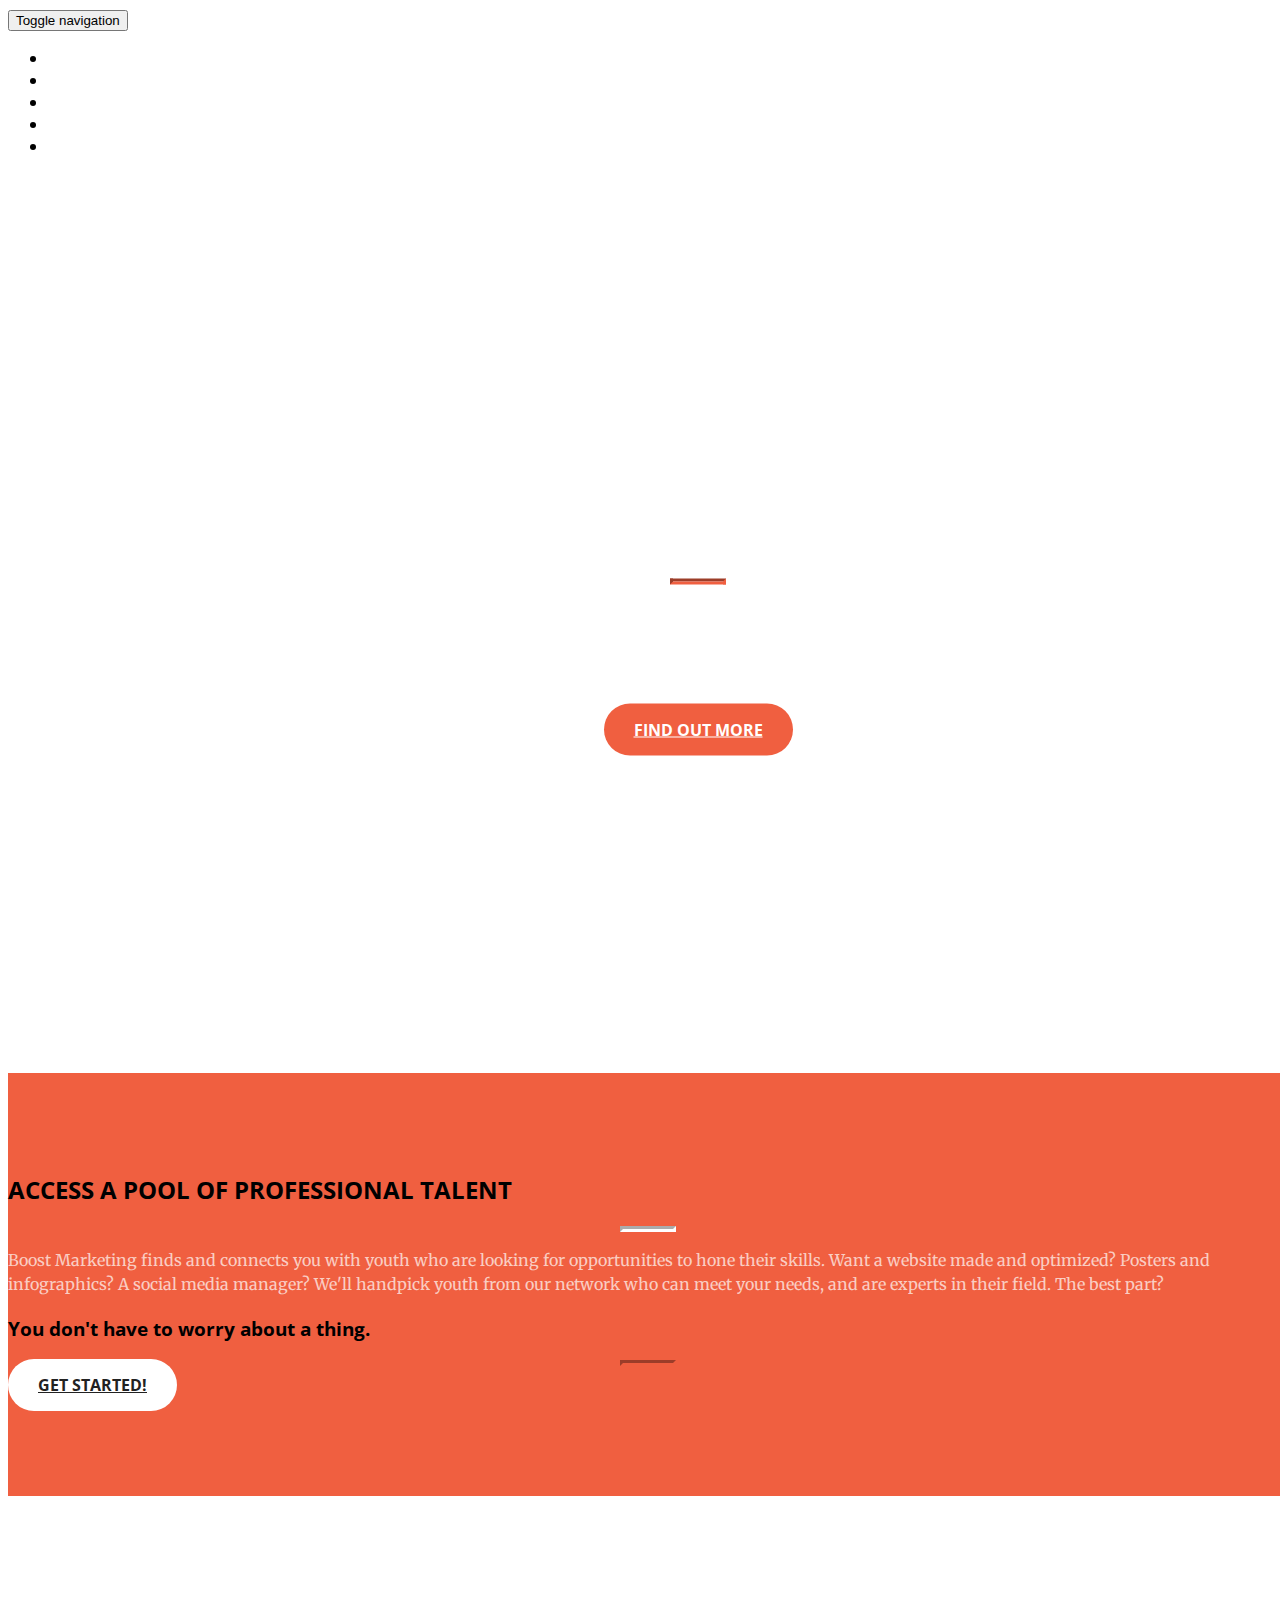
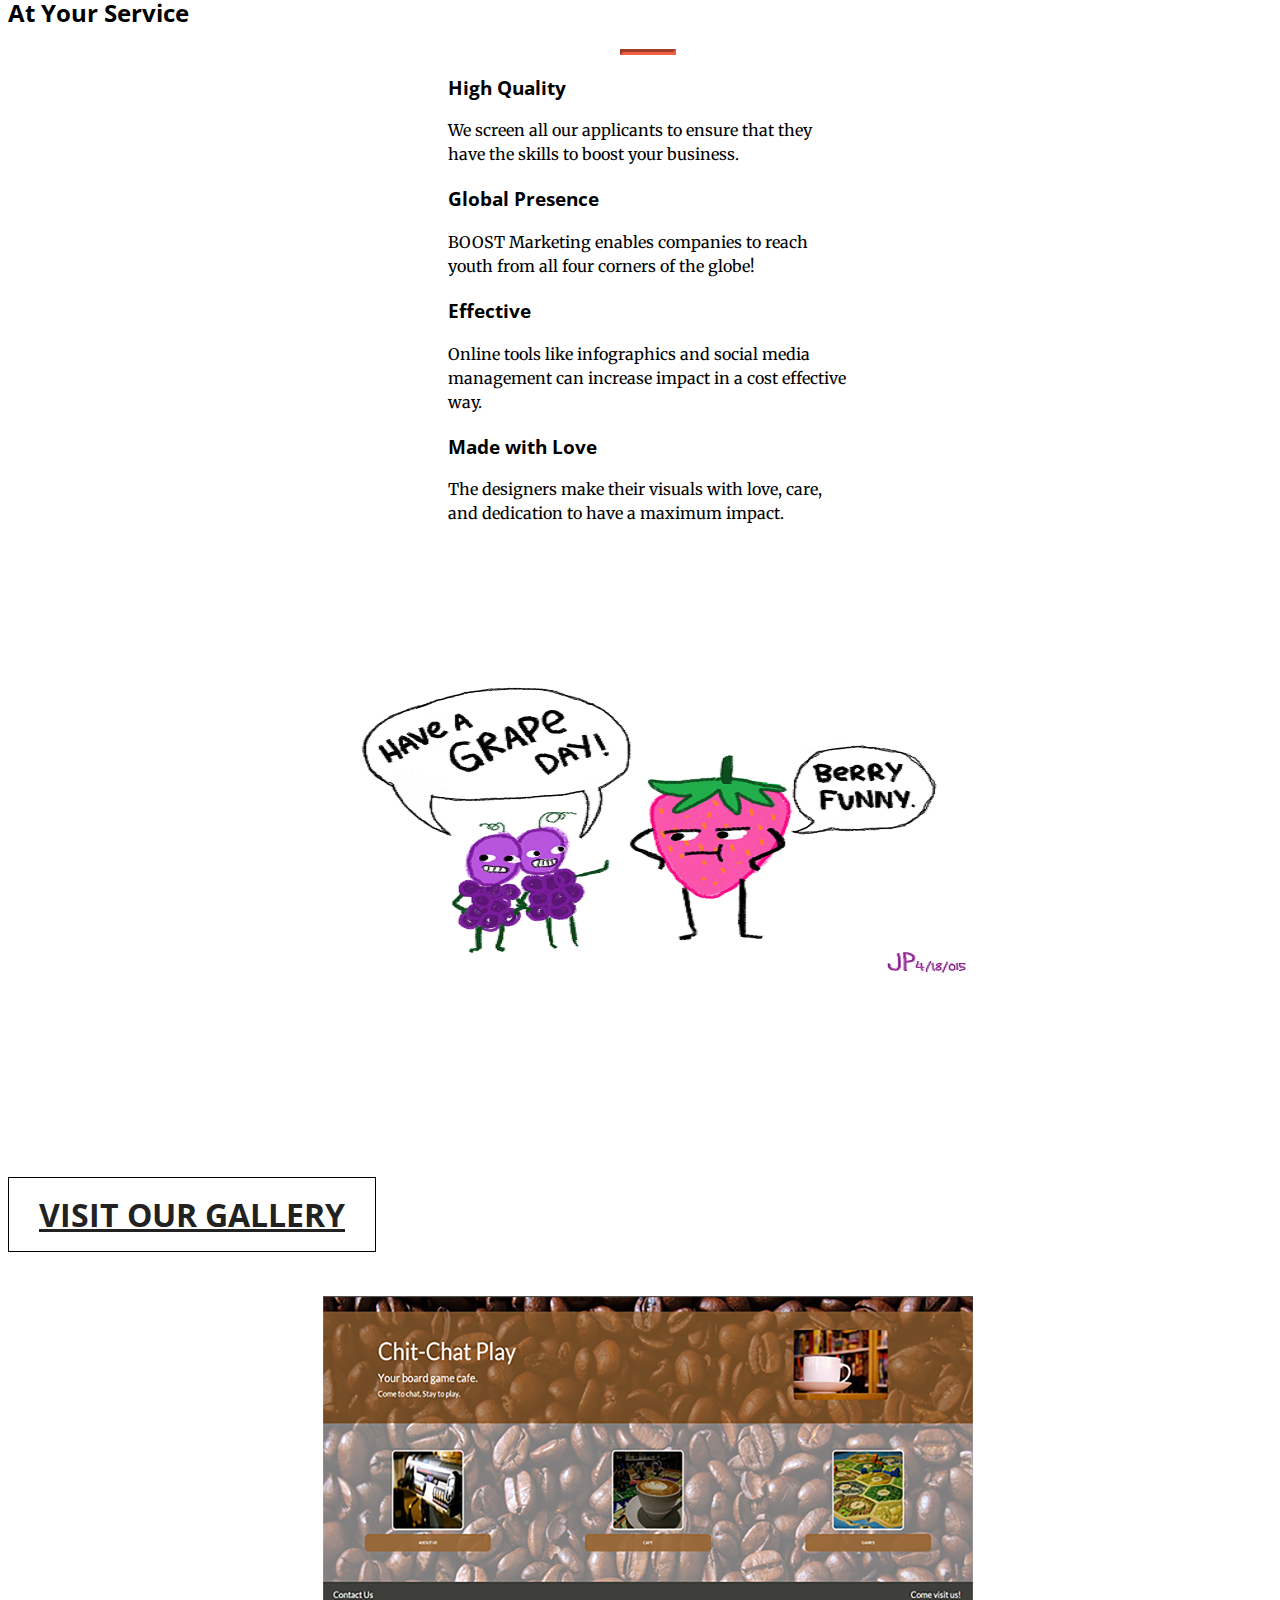
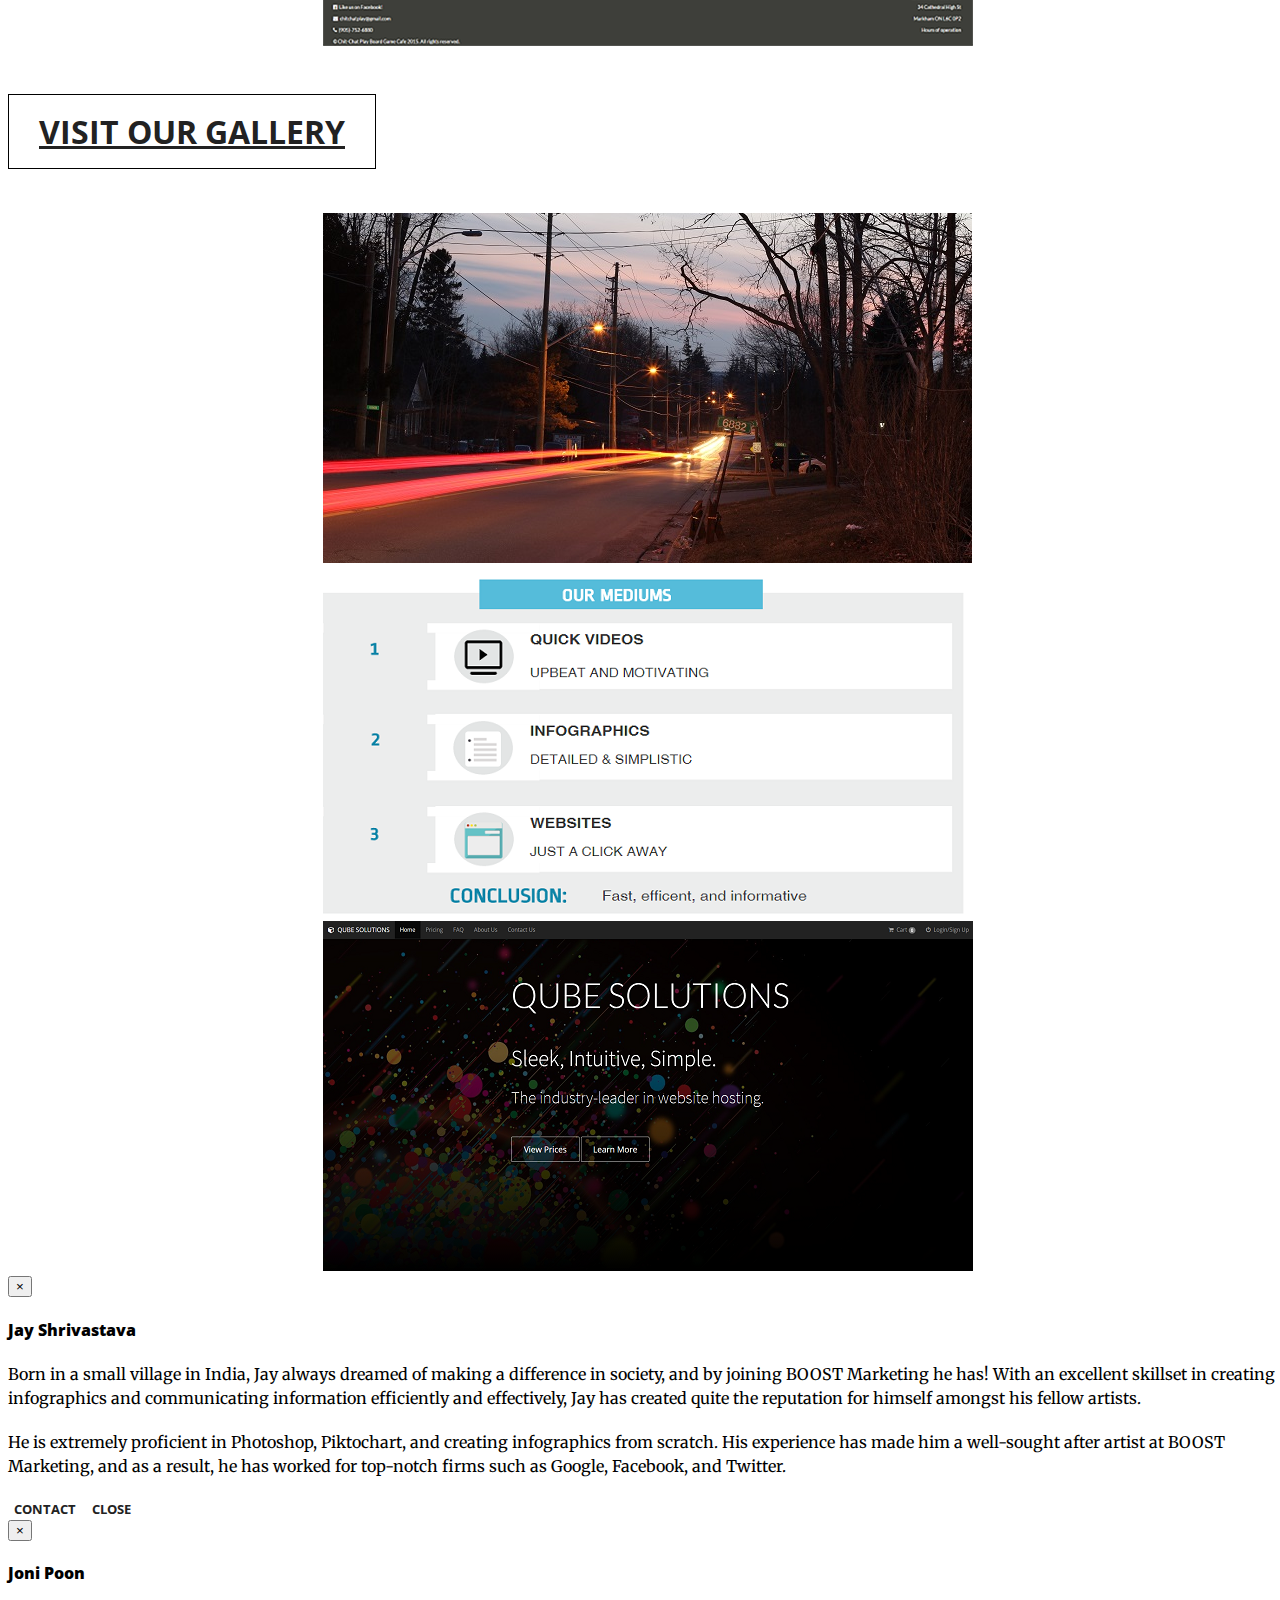
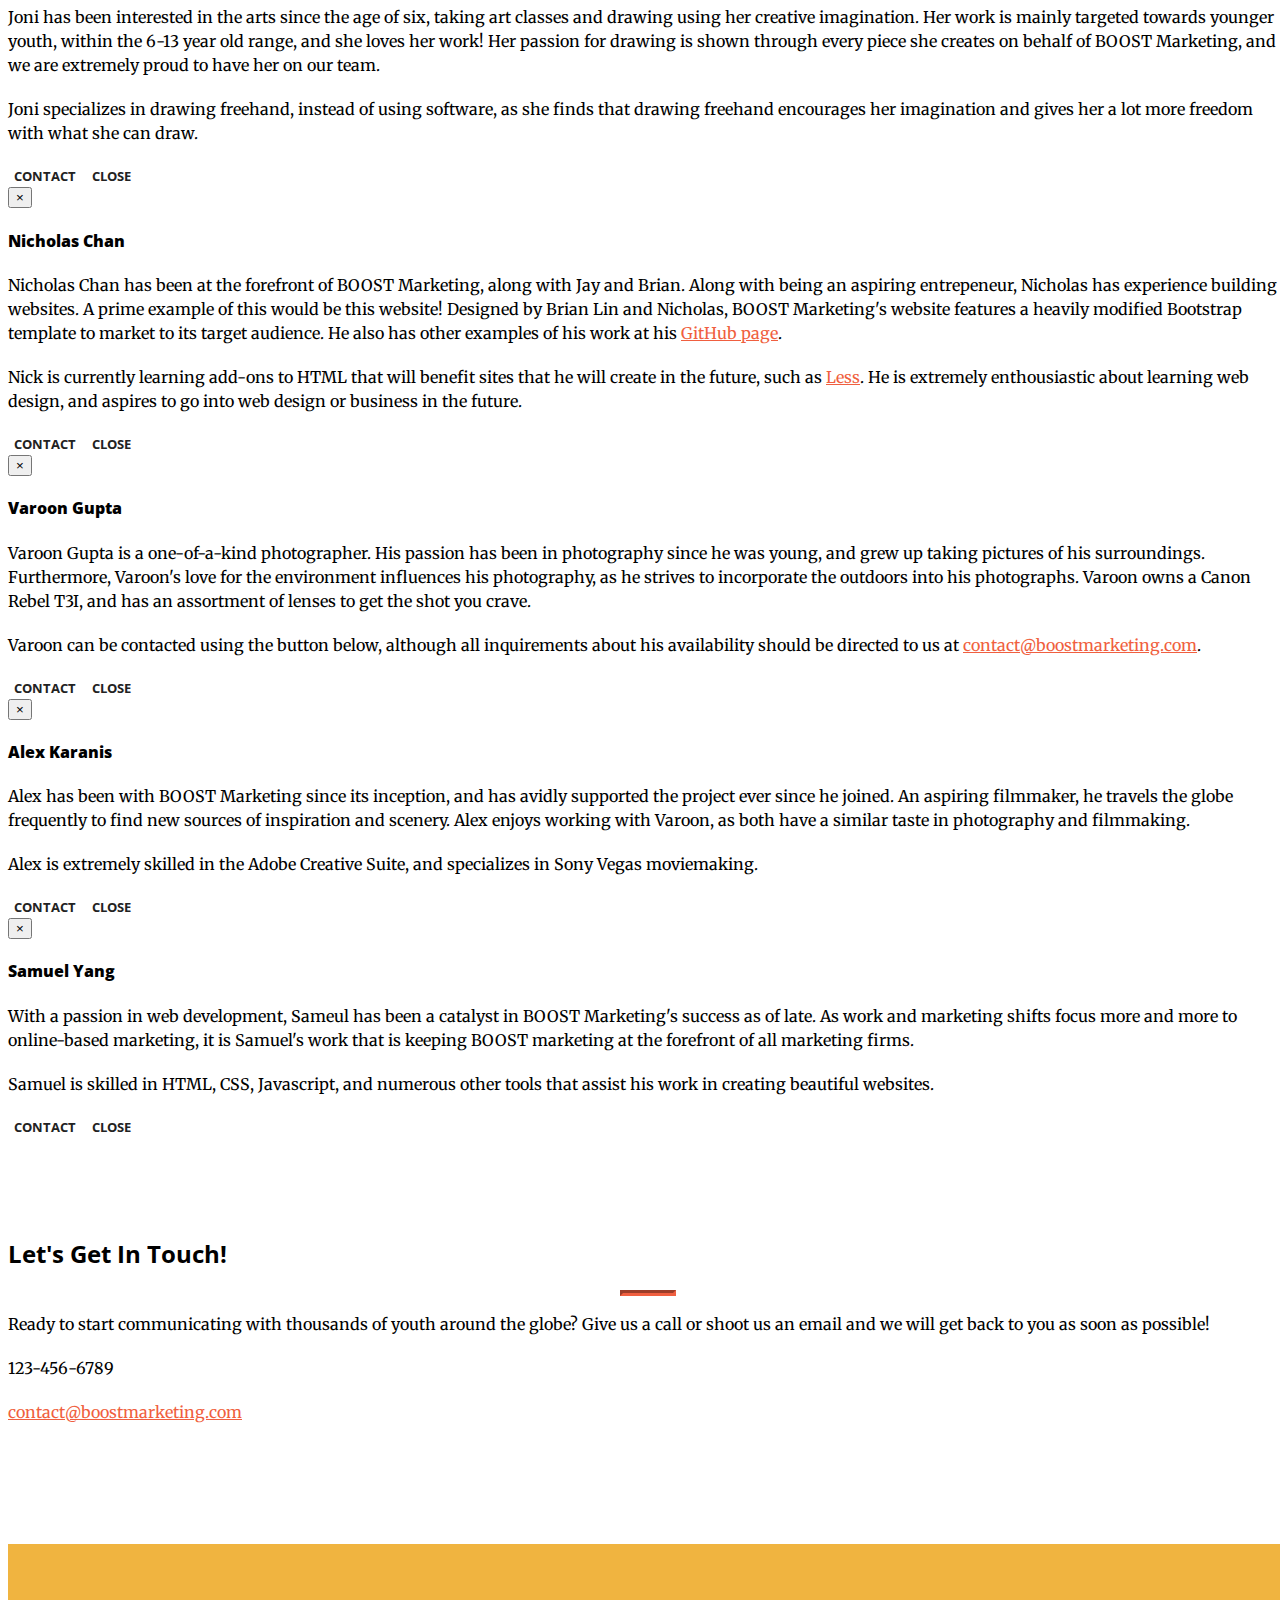
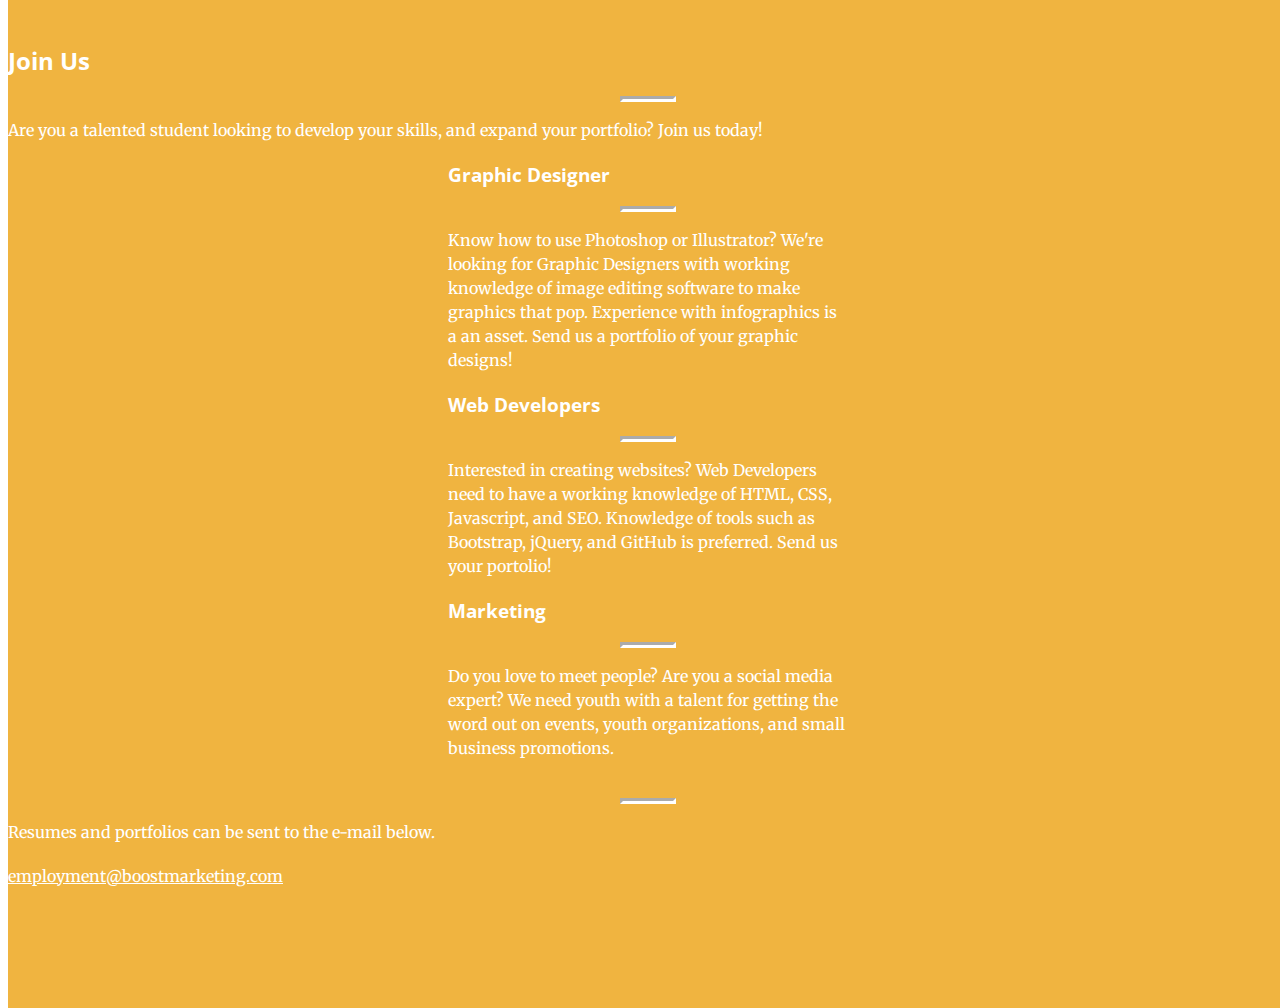
==== index.html @ 0385c003 "Testing fork" ====
<!DOCTYPE html>
<html lang="en">

<!-- Website created by: Brian Lin and Nicholas Chan, based off a template.-->
<head>
    
    <!--Start website-->

    <meta charset="utf-8">
    <meta http-equiv="X-UA-Compatible" content="IE=edge">
    <meta name="viewport" content="width=device-width, initial-scale=1">
    <meta name="description" content="">
    <meta name="author" content="">

    <title>Boost Marketing - Home</title>

    <!-- Bootstrap Core CSS -->
    <link rel="stylesheet" href="css/bootstrap.min.css" type="text/css">

    <!-- Custom Fonts -->
    <link href='http://fonts.googleapis.com/css?family=Open+Sans:300italic,400italic,600italic,700italic,800italic,400,300,600,700,800' rel='stylesheet' type='text/css'>
    <link href='http://fonts.googleapis.com/css?family=Merriweather:400,300,300italic,400italic,700,700italic,900,900italic' rel='stylesheet' type='text/css'>
    <link rel="stylesheet" href="font-awesome/css/font-awesome.min.css" type="text/css">

    <!-- Plugin CSS -->
    <link rel="stylesheet" href="css/animate.min.css" type="text/css">

    <!-- Custom CSS -->
    <link rel="stylesheet" href="css/creative.css" type="text/css">
    <link rel="stylesheet" href="css/nbstyles.css" type="text/css">

    <!-- HTML5 Shim and Respond.js IE8 support of HTML5 elements and media queries -->
    <!-- WARNING: Respond.js doesn't work if you view the page via file:// -->
    <!--[if lt IE 9]>
        <script src="https://oss.maxcdn.com/libs/html5shiv/3.7.0/html5shiv.js"></script>
        <script src="https://oss.maxcdn.com/libs/respond.js/1.4.2/respond.min.js"></script>
    <![endif]-->
    <!--Google metadata -->
    <meta name="description" content="Boost Marketing is a marketing firm which connects you to youth freelancers. Professional results without the professional costs." />
    <meta name="keywords" content="" />

    <meta name="author" content="Nicholas Chan, Brian Lin" />
    <meta name="copyright" content="Licensed under Apache2.0 by Start Bootstrap http://startbootstrap.com/template-overviews/creative/" />

    <!-- Facebook OpenGraph meta data -->
    <meta property="og:title" content="Boost Marketing" />
    <meta property="og:url" content="http://nick158.github.io/boostmarketing/" />
    <meta property="og:description" content="Boost Marketing connects youth freelancers with businesses looking to have an impact.">
    <meta property="og:image" content="http://nick158.github.io/boostmarketing/img/portfolio/7.jpg" />
</head>

<body id="page-top">

    <nav id="mainNav" class="navbar navbar-default navbar-fixed-top">
        <div class="container-fluid">
            <!-- Brand and toggle get grouped for better mobile display -->
            <div class="navbar-header">
                <button type="button" class="navbar-toggle collapsed" data-toggle="collapse" data-target="#bs-example-navbar-collapse-1">
                    <span class="sr-only">Toggle navigation</span>
                    <span class="icon-bar"></span>
                    <span class="icon-bar"></span>
                    <span class="icon-bar"></span>
                </button>
                <a class="navbar-brand page-scroll" href="#page-top">Boost Marketing</a>
            </div>

            <!-- Collect the nav links, forms, and other content for toggling -->
            <div class="collapse navbar-collapse" id="bs-example-navbar-collapse-1">
                <ul class="nav navbar-nav navbar-right">
                    <li>
                        <a class="page-scroll" href="#about">About</a>
                    </li>
                    <li>
                        <a class="page-scroll" href="#services">Services</a>
                    </li>
                    <li>
                        <a class="page-scroll" href="#freelancers">Freelancers</a>
                    </li>
                    <li>
                        <a class="page-scroll" href="#contact">Contact</a>
                    </li>
                    <li>
                        <a class="page-scroll" href="#join">Join Us</a>
                    </li>
                </ul>
            </div>
            <!-- /.navbar-collapse -->
        </div>
        <!-- /.container-fluid -->
    </nav>

    <header>
        <div class="header-content">
            <div class="header-content-inner">
                <h1>BOOST Marketing</h1>
                <hr>
                <p>Our firm emphasizes the use of online tools such as GIFS, infographics, and social media management to maximize your business impact and reach</p>
                <a href="#about" class="btn btn-primary btn-xl page-scroll">Find Out More</a>
            </div>
        </div>
    </header>

    <section class="bg-primary" id="about">
        <div class="container">
            <div class="row">
                <div class="col-lg-8 col-lg-offset-2 text-center">
                    <h2 class="section-heading">ACCESS A POOL OF PROFESSIONAL TALENT</h2>
                    <hr class="light">
                    <p class="text-faded">Boost Marketing finds and connects you with youth who are looking for opportunities to hone their skills. Want a website made and optimized? Posters and infographics? A social media manager? We'll handpick youth from our network who can meet your needs, and are experts in their field. The best part?</p>
                    
                    <h3 class="section-heading">You don't have to worry about a thing.</h3>
                    <hr>
                    <a href="#services" class="btn btn-default btn-xl page-scroll">Get Started!</a>
                </div>
            </div>
        </div>
    </section>

    <section id="services">
        <div class="container">
            <div class="row">
                <div class="col-lg-12 text-center">
                    <h2 class="section-heading">At Your Service</h2>
                    <hr class="primary">
                </div>
            </div>
        </div>
        <div class="container">
            <div class="row">
                <div class="col-lg-3 col-md-6 text-center">
                    <div class="service-box">
                        <i class="fa fa-4x fa-diamond wow bounceIn text-primary"></i>
                        <h3>High Quality</h3>
                        <p class="text-muted">We screen all our applicants to ensure that they have the skills to boost your business.</p>
                    </div>
                </div>
                <div class="col-lg-3 col-md-6 text-center">
                    <div class="service-box">
                        <i class="fa fa-4x fa-paper-plane wow bounceIn text-primary" data-wow-delay=".1s"></i>
                        <h3>Global Presence</h3>
                        <p class="text-muted">BOOST Marketing enables companies to reach youth from all four corners of the globe!</p>
                    </div>
                </div>
                <div class="col-lg-3 col-md-6 text-center">
                    <div class="service-box">
                        <i class="fa fa-4x fa-newspaper-o wow bounceIn text-primary" data-wow-delay=".2s"></i>
                        <h3>Effective</h3>
                        <p class="text-muted">Online tools like infographics and social media management can increase impact in a cost effective way.</p>
                    </div>
                </div>
                <div class="col-lg-3 col-md-6 text-center">
                    <div class="service-box">
                        <i class="fa fa-4x fa-heart wow bounceIn text-primary" data-wow-delay=".3s"></i>
                        <h3>Made with Love</h3>
                        <p class="text-muted">The designers make their visuals with love, care, and dedication to have a maximum impact.</p>
                    </div>
                </div>
            </div>
        </div>
    </section>

    <section class="no-padding" id="freelancers">
        <div class="container-fluid">
            <div class="row no-gutter">
                <div class="col-lg-4 col-sm-6">
                    <a href="#" class="portfolio-box" data-toggle="modal" data-target="#jonimodal">
                        <img src="img/portfolio/joniProfile.png" class="img-responsive" alt="Joni Poon's art">
                        <div class="portfolio-box-caption">
                            <div class="portfolio-box-caption-content">
                                <div class="project-category text-faded">
                                    Artist
                                </div>
                                <div class="project-name">
                                    Joni Poon
                                </div>
                            </div>
                        </div>
                    </a>
                </div>
                <div class="col-lg-4 col-sm-6">
                    <a href="#" class="portfolio-box" data-toggle="modal" data-target="#alexmodal">
                        <video autoplay muted loop class="img-responsive video" alt="Alex Karanis' Film">
                            <source src="img/portfolio/alex.mp4" type="video/mp4">
                            Your browser does not support the video tag.
                        </video>
                        <div class="portfolio-box-caption">
                            <div class="portfolio-box-caption-content">
                                <div class="project-category text-faded">
                                    Filmmaker 
                                </div>
                                <div class="project-name">
                                    Alex Karanis
                                </div>
                            </div>
                        </div>
                    </a>
                </div>
                <section class="col-md-12 col-sm-12 visible-md visible-sm bg-primary linkTo">
                        <div class="container-fluid">
                           <div class="row"> 
                                <div>
                                    <div class="col-lg-8 col-lg-offset-2 text-center">
                                        <a href="gallery.html" class="btn btn-default btn-xl mine">Visit our Gallery</a>
                                    </div>
                                </div>
                            </div>
                        </div>
                </section>
                <div class="col-lg-4 col-sm-6">
                    <a href="#" class="portfolio-box" data-toggle="modal" data-target="#nickmodal">
                        <img src="img/portfolio/nickProfile.PNG" class="img-responsive" alt="Nick's art">
                        <div class="portfolio-box-caption">
                            <div class="portfolio-box-caption-content">
                                <div class="project-category text-faded">
                                    Web Developer
                                </div>
                                <div class="project-name">
                                    Nick Chan
                                </div>
                            </div>
                        </div>
                    </a>
                </div>
                <section class="col-lg-12 col-xs-12 visible-lg visible-xs bg-primary linkTo">
                        <div class="container-fluid">
                           <div class="row"> 
                                <div>
                                    <div class="col-lg-8 col-lg-offset-2 text-center">
                                        <a href="gallery.html" class="btn btn-default btn-xl mine">Visit our Gallery</a>
                                    </div>
                                </div>
                            </div>
                        </div>
                </section>
                <div class="col-lg-4 col-sm-6">
                    <a href="#" class="portfolio-box" data-toggle="modal" data-target="#varoonmodal">
                        <img src="img/portfolio/varoon/light.JPG" class="img-responsive" alt="Varoon's art">
                        <div class="portfolio-box-caption fix">
                            <div class="portfolio-box-caption-content forcepadding">
                                <div class="project-category text-faded">
                                    Photographer
                                </div>
                                <div class="project-name">
                                    Varoon Gupta
                                </div>
                            </div>
                        </div>
                    </a>
                </div>

                <div class="col-lg-4 col-sm-6">
                    <a href="#" class="portfolio-box" data-toggle="modal" data-target="#jaymodal">
                        <img src="img/portfolio/jayProfile.PNG" class="img-responsive" alt="Jay Shrivastava's Art">
                        <div class="portfolio-box-caption">
                            <div class="portfolio-box-caption-content">
                                <div class="project-category text-faded">
                                    Designer
                                </div>
                                <div class="project-name">
                                    Jay Shrivastava
                                </div>
                            </div>
                        </div>
                    </a>
                </div>
                <div class="col-lg-4 col-sm-6">
                    <a href="#" class="portfolio-box" data-toggle="modal" data-target="#samuelmodal">
                        <img src="img/portfolio/samProfile.PNG" class="img-responsive" alt="Samuel Yang's website">
                        <div class="portfolio-box-caption">
                            <div class="portfolio-box-caption-content">
                                <div class="project-category text-faded">
                                    Web Developer
                                </div>
                                <div class="project-name">
                                    Samuel Yang
                                </div>
                            </div>
                        </div>
                    </a>
                </div>
            </div>
        </div>
    </section>

    <!-- Jay's modal-->
    <div class="modal fade" id="jaymodal" tabindex="-1" role="dialog" aria-labelledby="jaymodal" aria-hidden="true">
        <div class="modal-dialog modal-lg">
            <div class="modal-content">
                <div class="modal-header">
                    <button type="button" class="close" data-dismiss="modal" aria-label="Close"><span aria-hidden="true">&times;</span></button>
                    <h4 class="modal-title" id="myModalLabel"><strong>Jay Shrivastava</strong></h4>
                </div>
                <div class="modal-body">
                <p>Born in a small village in India, Jay always dreamed of making a difference in society, and by joining BOOST Marketing he has! With an excellent skillset in creating infographics and communicating information efficiently and effectively, Jay has created quite the reputation for himself amongst his fellow artists.</p>
                <p>He is extremely proficient in Photoshop, Piktochart, and creating infographics from scratch. His experience has made him a well-sought after artist at BOOST Marketing, and as a result, he has worked for top-notch firms such as Google, Facebook, and Twitter.</p>
                </div>
                <div class="modal-footer">
                    <a href="mailto:jayshrivastava@boostmarketing.com" target = "_blank"><button type="button" class="btn btn-default">Contact</button></a>
                    <button type="button" class="btn btn-default" data-dismiss="modal">Close</button>
                </div>
            </div>
        </div>
    </div>

    <!-- Joni's modal-->
    <div class="modal fade" id="jonimodal" tabindex="-1" role="dialog" aria-labelledby="jonimodal" aria-hidden="true">
        <div class="modal-dialog modal-lg">
            <div class="modal-content">
                <div class="modal-header">
                    <button type="button" class="close" data-dismiss="modal" aria-label="Close"><span aria-hidden="true">&times;</span></button>
                    <h4 class="modal-title" id="myModalLabel"><strong>Joni Poon</strong></h4>
                </div>
                <div class="modal-body">
                <p>Joni has been interested in the arts since the age of six, taking art classes and drawing using her creative imagination. Her work is mainly targeted towards younger youth, within the 6-13 year old range, and she loves her work! Her passion for drawing is shown through every piece she creates on behalf of BOOST Marketing, and we are extremely proud to have her on our team.</p>
                <p>Joni specializes in drawing freehand, instead of using software, as she finds that drawing freehand encourages her imagination and gives her a lot more freedom with what she can draw.</p>
                </div>
                <div class="modal-footer">
                    <a href="mailto:jonipoon@boostmarketing.com" target = "_blank"><button type="button" class="btn btn-default">Contact</button></a>
                    <button type="button" class="btn btn-default" data-dismiss="modal">Close</button>
                </div>
            </div>
        </div>
    </div>

    <!--Nick's Modal-->
    <div class="modal fade" id="nickmodal" tabindex="-1" role="dialog" aria-labelledby="nickmodal" aria-hidden="true">
        <div class="modal-dialog modal-lg">
            <div class="modal-content">
                <div class="modal-header">
                    <button type="button" class="close" data-dismiss="modal" aria-label="Close"><span aria-hidden="true">&times;</span></button>
                    <h4 class="modal-title" id="myModalLabel"><strong>Nicholas Chan</strong></h4>
                </div>
                <div class="modal-body">
                <p>Nicholas Chan has been at the forefront of BOOST Marketing, along with Jay and Brian. Along with being an aspiring entrepeneur, Nicholas has experience building websites. A prime example of this would be this website! Designed by Brian Lin and Nicholas, BOOST Marketing's website features a heavily modified Bootstrap template to market to its target audience. He also has other examples of his work at his <a href="https://github.com/nick158/" target="blank">GitHub page</a>.</p>
                <p>Nick is currently learning add-ons to HTML that will benefit sites that he will create in the future, such as <a href="http://lesscss.org/" target="_blank">Less</a>. He is extremely enthousiastic about learning web design, and aspires to go into web design or business in the future.</a></p>
                </div>
                <div class="modal-footer">
                    <a href="mailto:nicholaschan@boostmarketing.com" target = "_blank"><button type="button" class="btn btn-default">Contact</button></a>
                    <button type="button" class="btn btn-default" data-dismiss="modal">Close</button>
                </div>
            </div>
        </div>
    </div>

    <!--Varoon's Modal-->
    <div class="modal fade" id="varoonmodal" tabindex="-1" role="dialog" aria-labelledby="varoonmodal" aria-hidden="true">
        <div class="modal-dialog modal-lg">
            <div class="modal-content">
                <div class="modal-header">
                    <button type="button" class="close" data-dismiss="modal" aria-label="Close"><span aria-hidden="true">&times;</span></button>
                    <h4 class="modal-title" id="myModalLabel"><strong>Varoon Gupta</strong></h4>
                </div>
                <div class="modal-body">
                <p>Varoon Gupta is a one-of-a-kind photographer. His passion has been in photography since he was young, and grew up taking pictures of his surroundings. Furthermore, Varoon's love for the environment influences his photography, as he strives to incorporate the outdoors into his photographs. Varoon owns a Canon Rebel T3I, and has an assortment of lenses to get the shot you crave.</p>
                <p>Varoon can be contacted using the button below, although all inquirements about his availability should be directed to us at <a href="mailto:contact@boostmarketing.com?Subject=SURNAME%2C+NAME+Resume+and+Portfolio">contact@boostmarketing.com</a>.</p>
                </div>
                <div class="modal-footer">
                    <a href="mailto:varoongupta@boostmarketing.com" target = "_blank"><button type="button" class="btn btn-default">Contact</button></a>
                    <button type="button" class="btn btn-default" data-dismiss="modal">Close</button>
                </div>
            </div>
        </div>
    </div>
    
    <!--Alex's Modal-->
    <div class="modal fade" id="alexmodal" tabindex="-1" role="dialog" aria-labelledby="alexmodal" aria-hidden="true">
        <div class="modal-dialog modal-lg">
            <div class="modal-content">
                <div class="modal-header">
                    <button type="button" class="close" data-dismiss="modal" aria-label="Close"><span aria-hidden="true">&times;</span></button>
                    <h4 class="modal-title" id="myModalLabel"><strong>Alex Karanis</strong></h4>
                </div>
                <div class="modal-body">
                <p>Alex has been with BOOST Marketing since its inception, and has avidly supported the project ever since he joined. An aspiring filmmaker, he travels the globe frequently to find new sources of inspiration and scenery. Alex enjoys working with Varoon, as both have a similar taste in photography and filmmaking.</p>
                <p>Alex is extremely skilled in the Adobe Creative Suite, and specializes in Sony Vegas moviemaking.</p>
                </div>
                <div class="modal-footer">
                    <a href="mailto:alexkaranis@boostmarketing.com" target = "_blank"><button type="button" class="btn btn-default">Contact</button></a>
                    <button type="button" class="btn btn-default" data-dismiss="modal">Close</button>
                </div>
            </div>
        </div>
    </div>
    
    <!--Samuel's Modal-->
    <div class="modal fade" id="samuelmodal" tabindex="-1" role="dialog" aria-labelledby="samuelmodal" aria-hidden="true">
        <div class="modal-dialog modal-lg">
            <div class="modal-content">
                <div class="modal-header">
                    <button type="button" class="close" data-dismiss="modal" aria-label="Close"><span aria-hidden="true">&times;</span></button>
                    <h4 class="modal-title" id="myModalLabel"><strong>Samuel Yang</strong></h4>
                </div>
                <div class="modal-body">
                <p>With a passion in web development, Sameul has been a catalyst in BOOST Marketing's success as of late. As work and marketing shifts focus more and more to online-based marketing, it is Samuel's work that is keeping BOOST marketing at the forefront of all marketing firms.</p>
                <p>Samuel is skilled in HTML, CSS, Javascript, and numerous other tools that assist his work in creating beautiful websites.</p>
                </div>
                <div class="modal-footer">
                    <a href="mailto:samuelyang@boostmarketing.com" target = "_blank"><button type="button" class="btn btn-default">Contact</button></a>
                    <button type="button" class="btn btn-default" data-dismiss="modal">Close</button>
                </div>
            </div>
        </div>
    </div>

    <section id="contact">
        <div class="container">
            <div class="row">
                <div class="col-lg-8 col-lg-offset-2 text-center">
                    <h2 class="section-heading">Let's Get In Touch!</h2>
                    <hr class="primary">
                    <p>Ready to start communicating with thousands of youth around the globe? Give us a call or shoot us an email and we will get back to you as soon as possible!</p>
                </div>
                <div class="col-lg-4 col-lg-offset-2 text-center">
                    <i class="fa fa-phone fa-3x wow bounceIn"></i>
                    <p>123-456-6789</p>
                </div>
                <div class="col-lg-4 text-center">
                    <i class="fa fa-envelope-o fa-3x wow bounceIn" data-wow-delay=".1s"></i>
                    <p><a href="mailto:contact@boostmarketing.com" target = "_blank">contact@boostmarketing.com</a></p>
                </div>
            </div>
        </div>
    </section>

    <section class="bg-final"  id="join">
        <div class="container">
            <div class="row">
                <div class="col-lg-8 col-lg-offset-2 text-center">
                    <h2 class="section-heading">Join Us</h2>
                    <hr class="light">
                    <p>Are you a talented student looking to develop your skills, and expand your portfolio? Join us today!</p>
                </div>
            </div>
            <div class="row">
                <div class="col-lg-4 col-md-8 text-center">
                    <div class="service-box">
                        <i class="fa fa-4x fa-paint-brush wow bounceIn text-faded" data-wow-delay=".2s"></i>
                        <h3>Graphic Designer</h3>
                        <hr class="light">
                        <p class="white">Know how to use Photoshop or Illustrator? We're looking for Graphic Designers with working knowledge of image editing software to make graphics that pop. Experience with infographics is a an asset. Send us a portfolio of your graphic designs!</p>
                    </div>
                </div>
                <div class="col-lg-4 col-md-8 text-center">
                    <div class="service-box">
                        <i class="fa fa-4x fa-wrench wow bounceIn text-faded" data-wow-delay=".2s"></i>
                        <h3>Web Developers</h3>
                        <hr class="light">
                        <p class="text-white">Interested in creating websites? Web Developers need to have a working knowledge of HTML, CSS, Javascript, and SEO. Knowledge of tools such as Bootstrap, jQuery, and GitHub is preferred. Send us your portolio!</p>
                        <!--If you see this, please include "#sawtheeasteregg" in your e-mail. -->
                    </div>
                </div>
                <div class="col-lg-4 col-md-8 text-center">
                    <div class="service-box">
                        <i class="fa fa-4x fa-bullhorn wow bounceIn text-faded" data-wow-delay=".2s"></i>
                        <h3>Marketing</h3>
                        <hr class="light">
                        <p class="text-white">Do you love to meet people? Are you a social media expert? We need youth with a talent for getting the word out on events, youth organizations, and small business promotions.</p>
                    </div>
                </div>
            </div> 
            
            <div class="row" style="padding-top: 30px">
                <hr class="light">
                <div class="col-lg-16 text-center">
                    <p><font color="white">Resumes and portfolios can be sent to the e-mail below.</font></p>
                    <i class="fa fa-envelope-o fa-3x wow bounceIn" data-wow-delay=".1s"></i>
                    <p><a href="mailto:employment@boostmarketing.com?Subject=SURNAME%2C+NAME+Resume+and+Portfolio" target = "_blank" style="color:rgb(255,255,255)">employment@boostmarketing.com</a></p>
                </div>
            </div>
        </div>
    </section>

    <!-- jQuery -->
    <script src="js/jquery.js"></script>
    <script src="js/less.js"></script>
    <!-- Bootstrap Core JavaScript -->
    <script src="js/bootstrap.min.js"></script>

    <!-- Plugin JavaScript -->
    <script src="js/jquery.easing.min.js"></script>
    <script src="js/jquery.fittext.js"></script>
    <script src="js/wow.min.js"></script>

    <!-- Custom Theme JavaScript -->
    <script src="js/creative.js"></script>

</body>

</html>
---- css/creative.css ----
/*!
 * Start Bootstrap - Creative Bootstrap Theme (http://startbootstrap.com)
 * Code licensed under the Apache License v2.0.
 * For details, see http://www.apache.org/licenses/LICENSE-2.0.
 */

html,
body {
    width: 100%;
    height: 100%;
}

body {
    font-family: Merriweather,'Helvetica Neue',Arial,sans-serif;
}

hr {
    max-width: 50px;
    border-color: #f05f40;
    border-width: 3px;
}

hr.light {
    border-color: #fff;
}

a {
    color: #f05f40;
    -webkit-transition: all .35s;
    -moz-transition: all .35s;
    transition: all .35s;
}

a:hover,
a:focus {
    color: #eb3812;
}

h1,
h2,
h3,
h4,
h5,
h6 {
    font-family: 'Open Sans','Helvetica Neue',Arial,sans-serif;
}

p {
    margin-bottom: 20px;
    font-size: 16px;
    line-height: 1.5;
}

.bg-primary {
    background-color: #f05f40;
}

.bg-dark {
    color: #fff;
    background-color: #222;
}

.text-faded {
    color: rgba(255,255,255,.7);
}

section {
    padding: 100px 0;
}

aside {
    padding: 50px 0;
}

.no-padding {
    padding: 0;
}

.navbar-default {
    border-color: rgba(34,34,34,.05);
    font-family: 'Open Sans','Helvetica Neue',Arial,sans-serif;
    background-color: #fff;
    -webkit-transition: all .35s;
    -moz-transition: all .35s;
    transition: all .35s;
}

.navbar-default .navbar-header .navbar-brand {
    text-transform: uppercase;
    font-family: 'Open Sans','Helvetica Neue',Arial,sans-serif;
    font-weight: 700;
    color: #f05f40;
}

.navbar-default .navbar-header .navbar-brand:hover,
.navbar-default .navbar-header .navbar-brand:focus {
    color: #eb3812;
}

.navbar-default .nav > li>a,
.navbar-default .nav>li>a:focus {
    text-transform: uppercase;
    font-size: 13px;
    font-weight: 700;
    color: #222;
}

.navbar-default .nav > li>a:hover,
.navbar-default .nav>li>a:focus:hover {
    color: #f05f40;
}

.navbar-default .nav > li.active>a,
.navbar-default .nav>li.active>a:focus {
    color: #f05f40!important;
    background-color: transparent;
}

.navbar-default .nav > li.active>a:hover,
.navbar-default .nav>li.active>a:focus:hover {
    background-color: transparent;
}

@media(min-width:768px) {
    .navbar-default {
        border-color: rgba(255,255,255,.3);
        background-color: transparent;
    }

    .navbar-default .navbar-header .navbar-brand {
        color: rgba(255,255,255,.7);
    }

    .navbar-default .navbar-header .navbar-brand:hover,
    .navbar-default .navbar-header .navbar-brand:focus {
        color: #fff;
    }

    .navbar-default .nav > li>a,
    .navbar-default .nav>li>a:focus {
        color: rgba(255,255,255,.7);
    }

    .navbar-default .nav > li>a:hover,
    .navbar-default .nav>li>a:focus:hover {
        color: #fff;
    }

    .navbar-default.affix {
        border-color: rgba(34,34,34,.05);
        background-color: #fff;
    }

    .navbar-default.affix .navbar-header .navbar-brand {
        font-size: 14px;
        color: #f05f40;
    }

    .navbar-default.affix .navbar-header .navbar-brand:hover,
    .navbar-default.affix .navbar-header .navbar-brand:focus {
        color: #eb3812;
    }

    .navbar-default.affix .nav > li>a,
    .navbar-default.affix .nav>li>a:focus {
        color: #222;
    }

    .navbar-default.affix .nav > li>a:hover,
    .navbar-default.affix .nav>li>a:focus:hover {
        color: #f05f40;
    }
}

header {
    position: relative;
    width: 100%;
    min-height: auto;
    text-align: center;
    color: #fff;
    background-image: url(../img/header.jpg);
    background-position: center;
    -webkit-background-size: cover;
    -moz-background-size: cover;
    background-size: cover;
    -o-background-size: cover;
}

header .header-content {
    position: relative;
    width: 100%;
    padding: 100px 15px;
    text-align: center;
}

header .header-content .header-content-inner h1 {
    margin-top: 0;
    margin-bottom: 0;
    text-transform: uppercase;
    font-weight: 700;
}

header .header-content .header-content-inner hr {
    margin: 30px auto;
}

header .header-content .header-content-inner p {
    margin-bottom: 50px;
    font-size: 16px;
    font-weight: 300;
    color: rgba(255,255,255,.7);
}

@media(min-width:768px) {
    header {
        min-height: 100%;
    }

    header .header-content {
        position: absolute;
        top: 50%;
        padding: 0 50px;
        -webkit-transform: translateY(-50%);
        -ms-transform: translateY(-50%);
        transform: translateY(-50%);
    }

    header .header-content .header-content-inner {
        margin-right: auto;
        margin-left: auto;
        max-width: 1000px;
    }

    header .header-content .header-content-inner p {
        margin-right: auto;
        margin-left: auto;
        max-width: 80%;
        font-size: 18px;
    }
}

.section-heading {
    margin-top: 0;
}

.service-box {
    margin: 50px auto 0;
    max-width: 400px;
}

@media(min-width:992px) {
    .service-box {
        margin: 20px auto 0;
    }
}

.service-box p {
    margin-bottom: 0;
}

.portfolio-box {
    display: block;
    position: relative;
    margin: 0 auto;
    max-width: 650px;
}

.portfolio-box .portfolio-box-caption {
    display: block;
    position: absolute;
    bottom: 0;
    width: 100%;
    height: 100%;
    text-align: center;
    color: #fff;
    opacity: 0;
    background: rgba(240,95,64,.9);
    -webkit-transition: all .45s;
    -moz-transition: all .45s;
    transition: all .45s;
}

.portfolio-box-caption .img-circle{
    width: 200px;
    height: 200px;
    border-radius: 50%;
}

.portfolio-box .portfolio-box-caption .portfolio-box-caption-content {
    position: absolute;
    top: 50%;
    width: 100%;
    text-align: center;
    transform: translateY(-50%);
}

.portfolio-box .portfolio-box-caption .portfolio-box-caption-content .project-category,
.portfolio-box .portfolio-box-caption .portfolio-box-caption-content .project-name {
    padding: 0 15px;
    font-family: 'Open Sans','Helvetica Neue',Arial,sans-serif;
}

.portfolio-box .portfolio-box-caption .portfolio-box-caption-content .project-category {
    text-transform: uppercase;
    font-size: 14px;
    font-weight: 600;
}

.portfolio-box .portfolio-box-caption .portfolio-box-caption-content .project-name {
    font-size: 18px;
}

.portfolio-box:hover .portfolio-box-caption {
    opacity: 1;
}

<!-- For profile pictures -->
.img-circle{
  border-radius: 50%;
}

@media(min-width:768px) {
    .portfolio-box .portfolio-box-caption .portfolio-box-caption-content .project-category {
        font-size: 16px;
    }

    .portfolio-box .portfolio-box-caption .portfolio-box-caption-content .project-name {
        font-size: 22px;
    }
}

.call-to-action h2 {
    margin: 0 auto 20px;
}

.text-primary {
    color: #f05f40;
}

.no-gutter > [class*=col-] {
    padding-right: 0;
    padding-left: 0;
}

.btn-default {
    border-color: #fff;
    color: #222;
    background-color: #fff;
    -webkit-transition: all .35s;
    -moz-transition: all .35s;
    transition: all .35s;
}

.btn-default:hover,
.btn-default:focus,
.btn-default.focus,
.btn-default:active,
.btn-default.active,
.open > .dropdown-toggle.btn-default {
    border-color: #ededed;
    color: #222;
    background-color: #f2f2f2;
}

.btn-default:active,
.btn-default.active,
.open > .dropdown-toggle.btn-default {
    background-image: none;
}

.btn-default.disabled,
.btn-default[disabled],
fieldset[disabled] .btn-default,
.btn-default.disabled:hover,
.btn-default[disabled]:hover,
fieldset[disabled] .btn-default:hover,
.btn-default.disabled:focus,
.btn-default[disabled]:focus,
fieldset[disabled] .btn-default:focus,
.btn-default.disabled.focus,
.btn-default[disabled].focus,
fieldset[disabled] .btn-default.focus,
.btn-default.disabled:active,
.btn-default[disabled]:active,
fieldset[disabled] .btn-default:active,
.btn-default.disabled.active,
.btn-default[disabled].active,
fieldset[disabled] .btn-default.active {
    border-color: #fff;
    background-color: #fff;
}

.btn-default .badge {
    color: #fff;
    background-color: #222;
}

.btn-primary {
    border-color: #f05f40;
    color: #fff;
    background-color: #f05f40;
    -webkit-transition: all .35s;
    -moz-transition: all .35s;
    transition: all .35s;
}

.btn-primary:hover,
.btn-primary:focus,
.btn-primary.focus,
.btn-primary:active,
.btn-primary.active,
.open > .dropdown-toggle.btn-primary {
    border-color: #ed431f;
    color: #fff;
    background-color: #ee4b28;
}

.btn-primary:active,
.btn-primary.active,
.open > .dropdown-toggle.btn-primary {
    background-image: none;
}

.btn-primary.disabled,
.btn-primary[disabled],
fieldset[disabled] .btn-primary,
.btn-primary.disabled:hover,
.btn-primary[disabled]:hover,
fieldset[disabled] .btn-primary:hover,
.btn-primary.disabled:focus,
.btn-primary[disabled]:focus,
fieldset[disabled] .btn-primary:focus,
.btn-primary.disabled.focus,
.btn-primary[disabled].focus,
fieldset[disabled] .btn-primary.focus,
.btn-primary.disabled:active,
.btn-primary[disabled]:active,
fieldset[disabled] .btn-primary:active,
.btn-primary.disabled.active,
.btn-primary[disabled].active,
fieldset[disabled] .btn-primary.active {
    border-color: #f05f40;
    background-color: #f05f40;
}

.btn-primary .badge {
    color: #f05f40;
    background-color: #fff;
}

.btn {
    border: 0;
    border-radius: 300px;
    text-transform: uppercase;
    font-family: 'Open Sans','Helvetica Neue',Arial,sans-serif;
    font-weight: 700;
}

.btn-xl {
    padding: 15px 30px;
}

::-moz-selection {
    text-shadow: none;
    color: #fff;
    background: #222;
}

::selection {
    text-shadow: none;
    color: #fff;
    background: #222;
}

img::selection {
    color: #fff;
    background: 0 0;
}

img::-moz-selection {
    color: #fff;
    background: 0 0;
}

body {
    webkit-tap-highlight-color: #222;
}
---- css/nbstyles.css ----
a:hover{
    text-decoration:none;
}
.bg-final{
	background-color: rgb(240, 180, 64);
	color: white;
}
.text-white{
	color: white;
}
#nextPage{
	background-color: #F05F40;
}
#linkTo{
	padding-top: 2.5em;
	padding-bottom: 2.5em;
	}
.underline{
	font-style: underline;
}
.bg-highlight{
	background-color: white;
	color: black;
    padding-bottom: 25px;
}
.dark{
	max-width: 500px;
	border: 1px solid #ccc;
}
.box{
	border: 2px solid black;
	padding: 1em;
	margin-top: -1em;
	margin-bottom: 2.65em;
}
.linkTo{
	padding-top: 60px;
	padding-bottom: 60px;
	background-color: white;
	background-image:;
    z-index: 4;
}
.linkTo a {
	background-color: white;
	font-size: 2em;
}

@media screen and (max-width: 767px) {
.fix {
    /*height:50%;
    padding-top:-100px;
    top:190px;*/
    height:350px !important;
}
}


.forcepadding {
    padding-top:0px;
}

.mine{
	border-radius: 0px;
	border: solid 1px black;
};
.mine:hover{
	border-radius:0px;
	border: solid 1px black;
};

	border: 1px solid black;
}
/*for the gallery*/
.profile{
	display: block;
    position: relative;
    margin: 0 auto;
    max-width: 650px;
}
.round{
	border-radius: 100%;
}

.portfolio-box {
    display: block;
    position: relative;
    margin: 0 auto;
    max-width: 650px;
}
.profile img{
    margin: auto;
    max-height: 200px;
}
.profile .portfolio-box-caption {
    display: block;
    position: absolute;
    bottom: 0;
    width: 100%;
    height: 100%;
    text-align: center;
    color: #fff;
    opacity: 0;
    background: rgba(240,95,64,.9);
    -webkit-transition: all .45s;
    -moz-transition: all .45s;
    transition: all .45s;
    text-align: center;
}

.profile .portfolio-box-caption .portfolio-box-caption-content {
    position: absolute;
    top: 50%;
    width: 100%;
    text-align: center;
    transform: translateY(-50%);
}

.profile .portfolio-box-caption .portfolio-box-caption-content .project-category,
.profile .portfolio-box-caption .portfolio-box-caption-content .project-name {
    padding: 0 15px;
    font-family: 'Open Sans','Helvetica Neue',Arial,sans-serif;
}
.profile .portfolio-box-caption .portfolio-box-caption-content .project-category {
    text-transform: uppercase;
    font-size: 14px;
    font-weight: 600;
}

.profile .portfolio-box-caption .portfolio-box-caption-content .project-name {
    font-size: 18px;
}

.profile:hover .portfolio-box-caption {
    opacity: 1;
}

@media(min-width:768px) {
    .profile .portfolio-box-caption .portfolio-box-caption-content .project-category {
        font-size: 16px;
    }

    .profile .portfolio-box-caption .portfolio-box-caption-content .project-name {
        font-size: 22px;
    }
}
@media(max-width:768px){
	    .profile .img-responsive{
    	max-height: 200px;
    	margin-bottom: 25px;
    }
}
@media(max-width:992px){
	.profile .img-responsive{
		margin-bottom: 25px;
		max-height: 200px;
	}
}
.nametag{
    color: #f05f40;
}
.nametag:hover{
    text-decoration: none;
}
video{
    max-height: 100%;
}
.gallery{
    max-width: 100%;
    max-height: 350px;
    margin-bottom:20px;
}
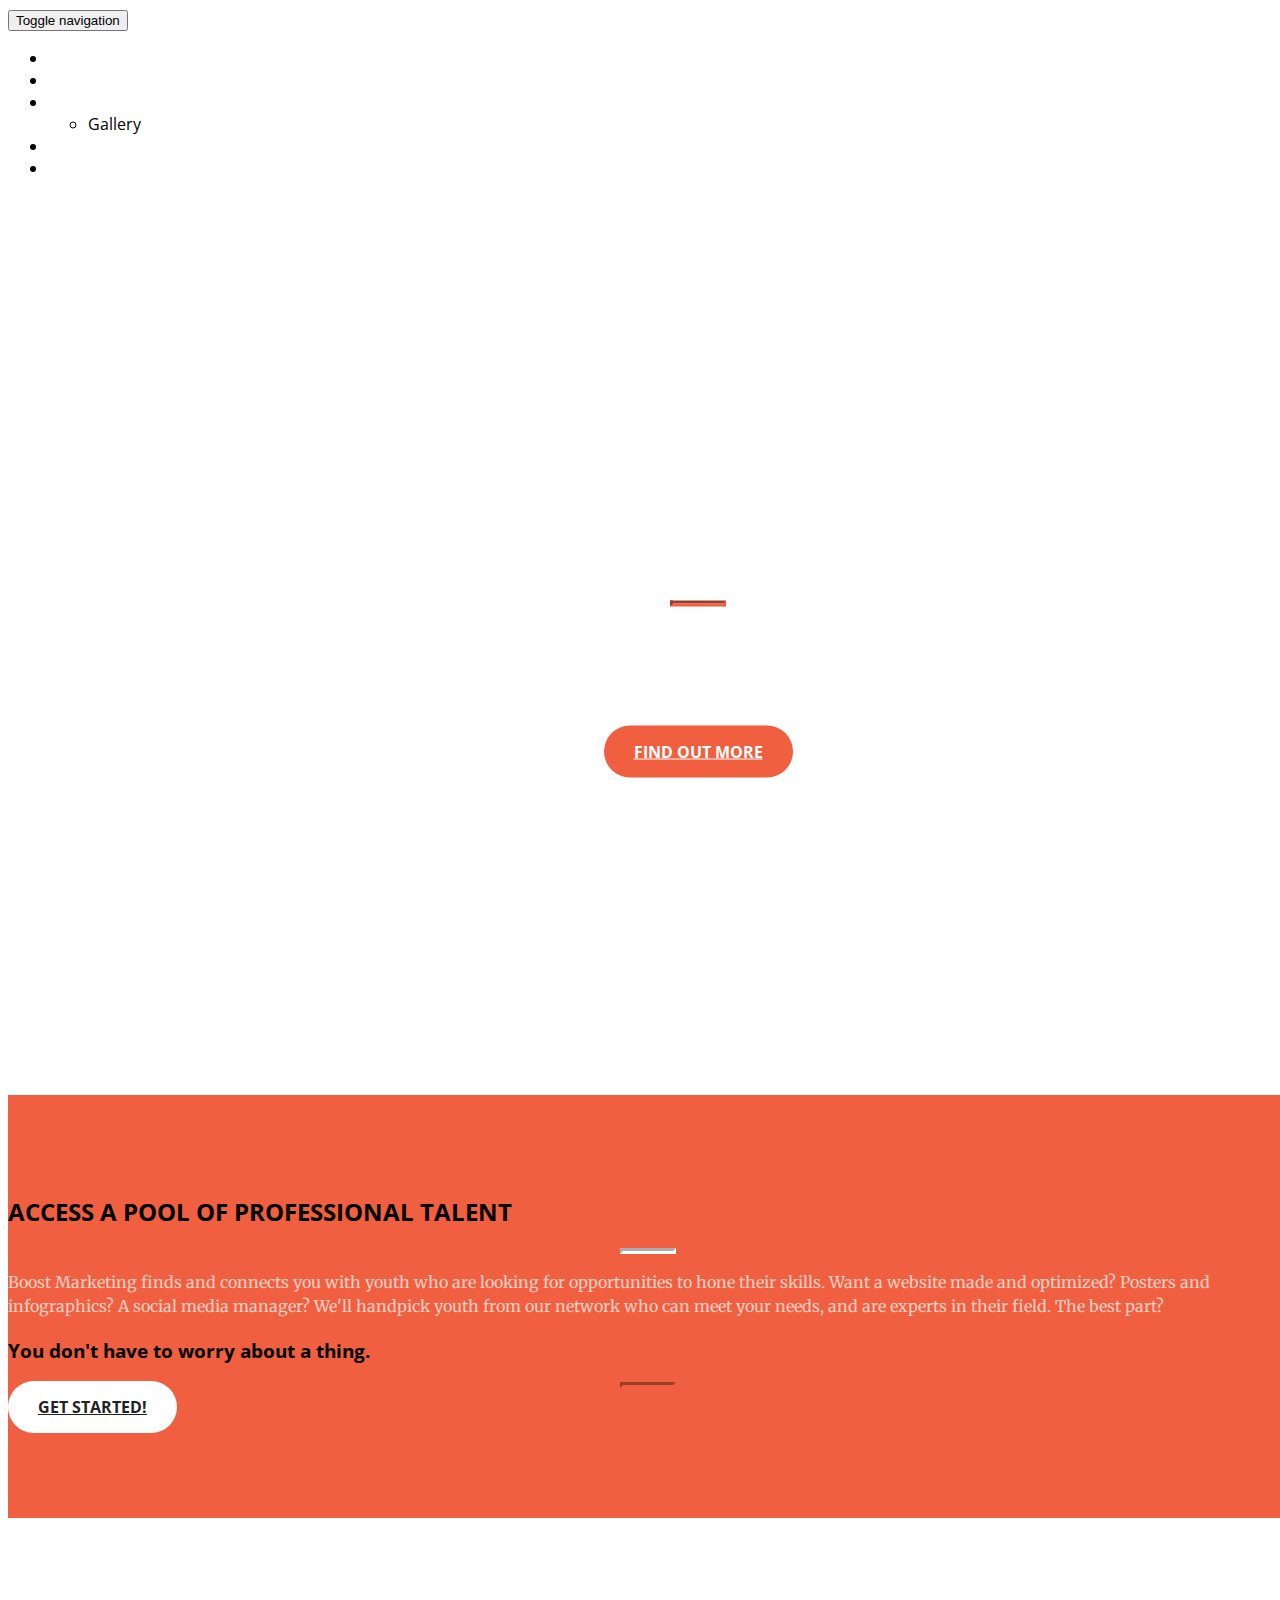
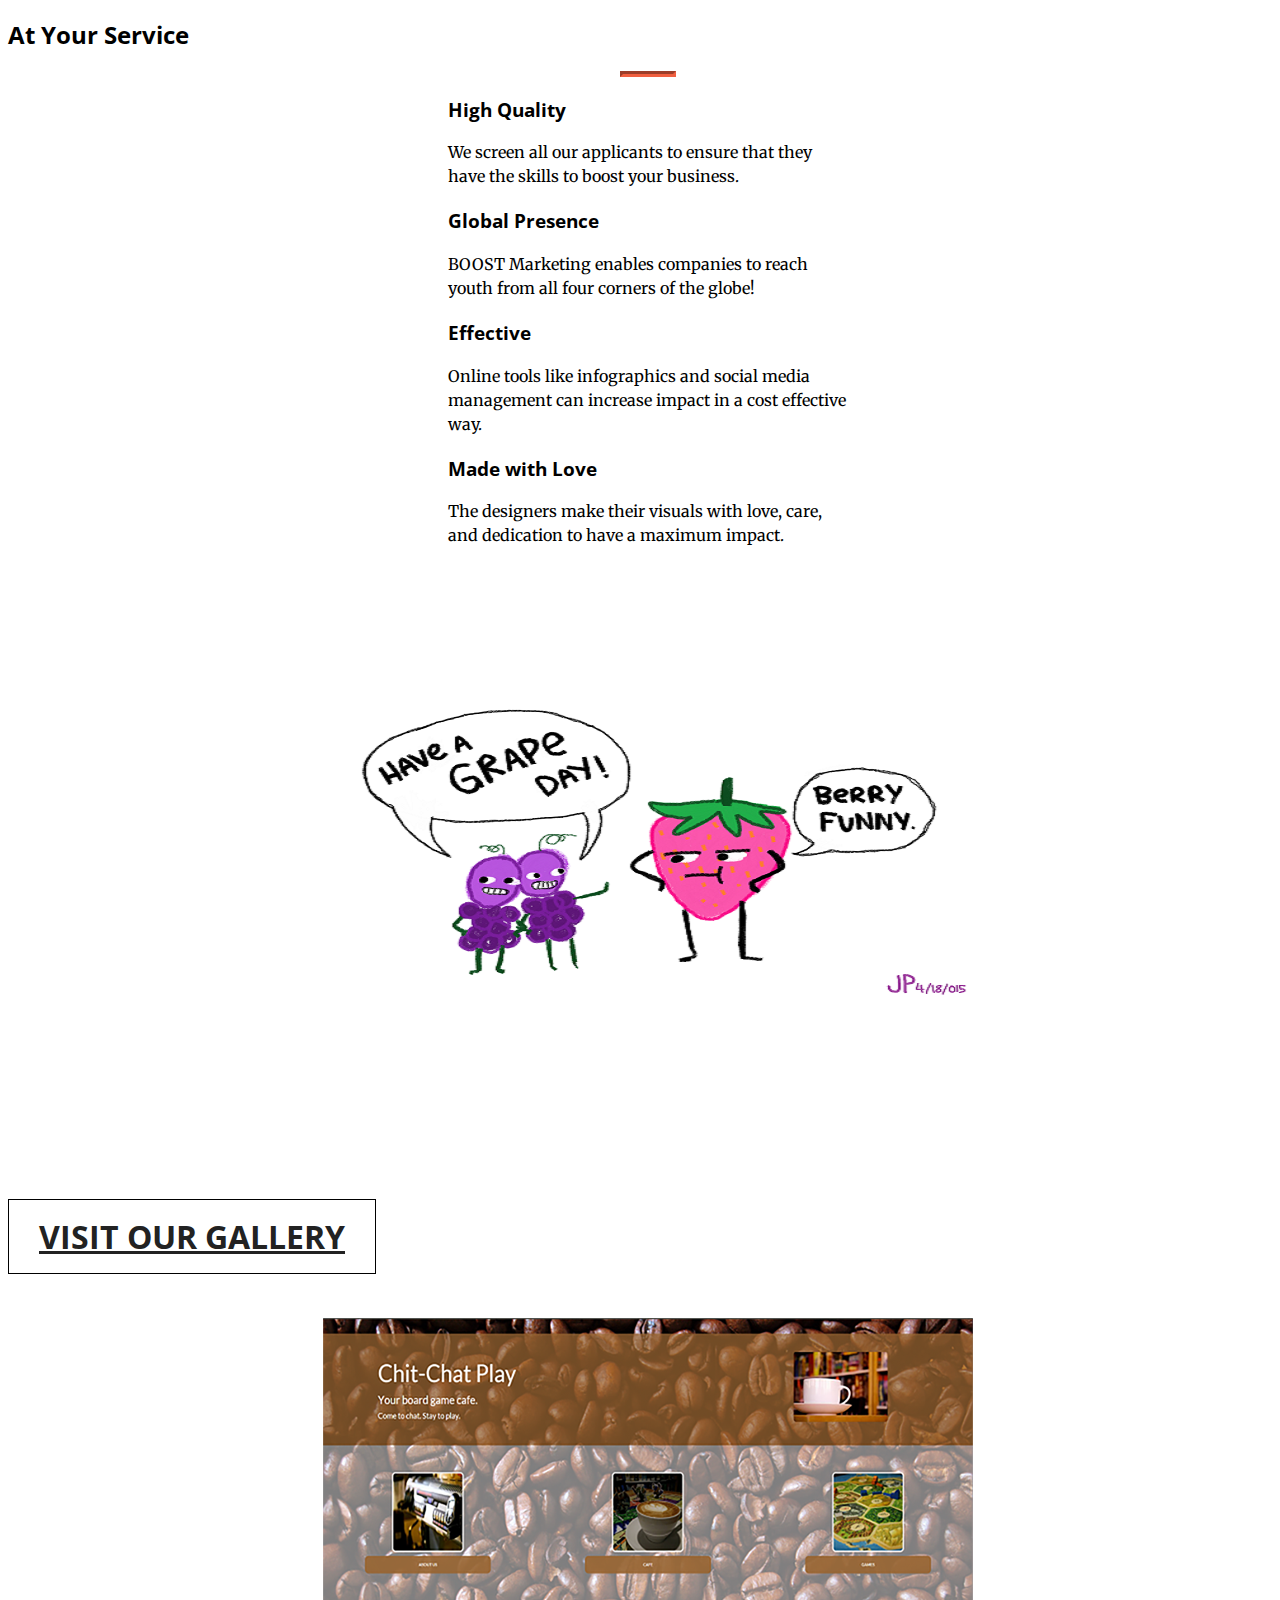
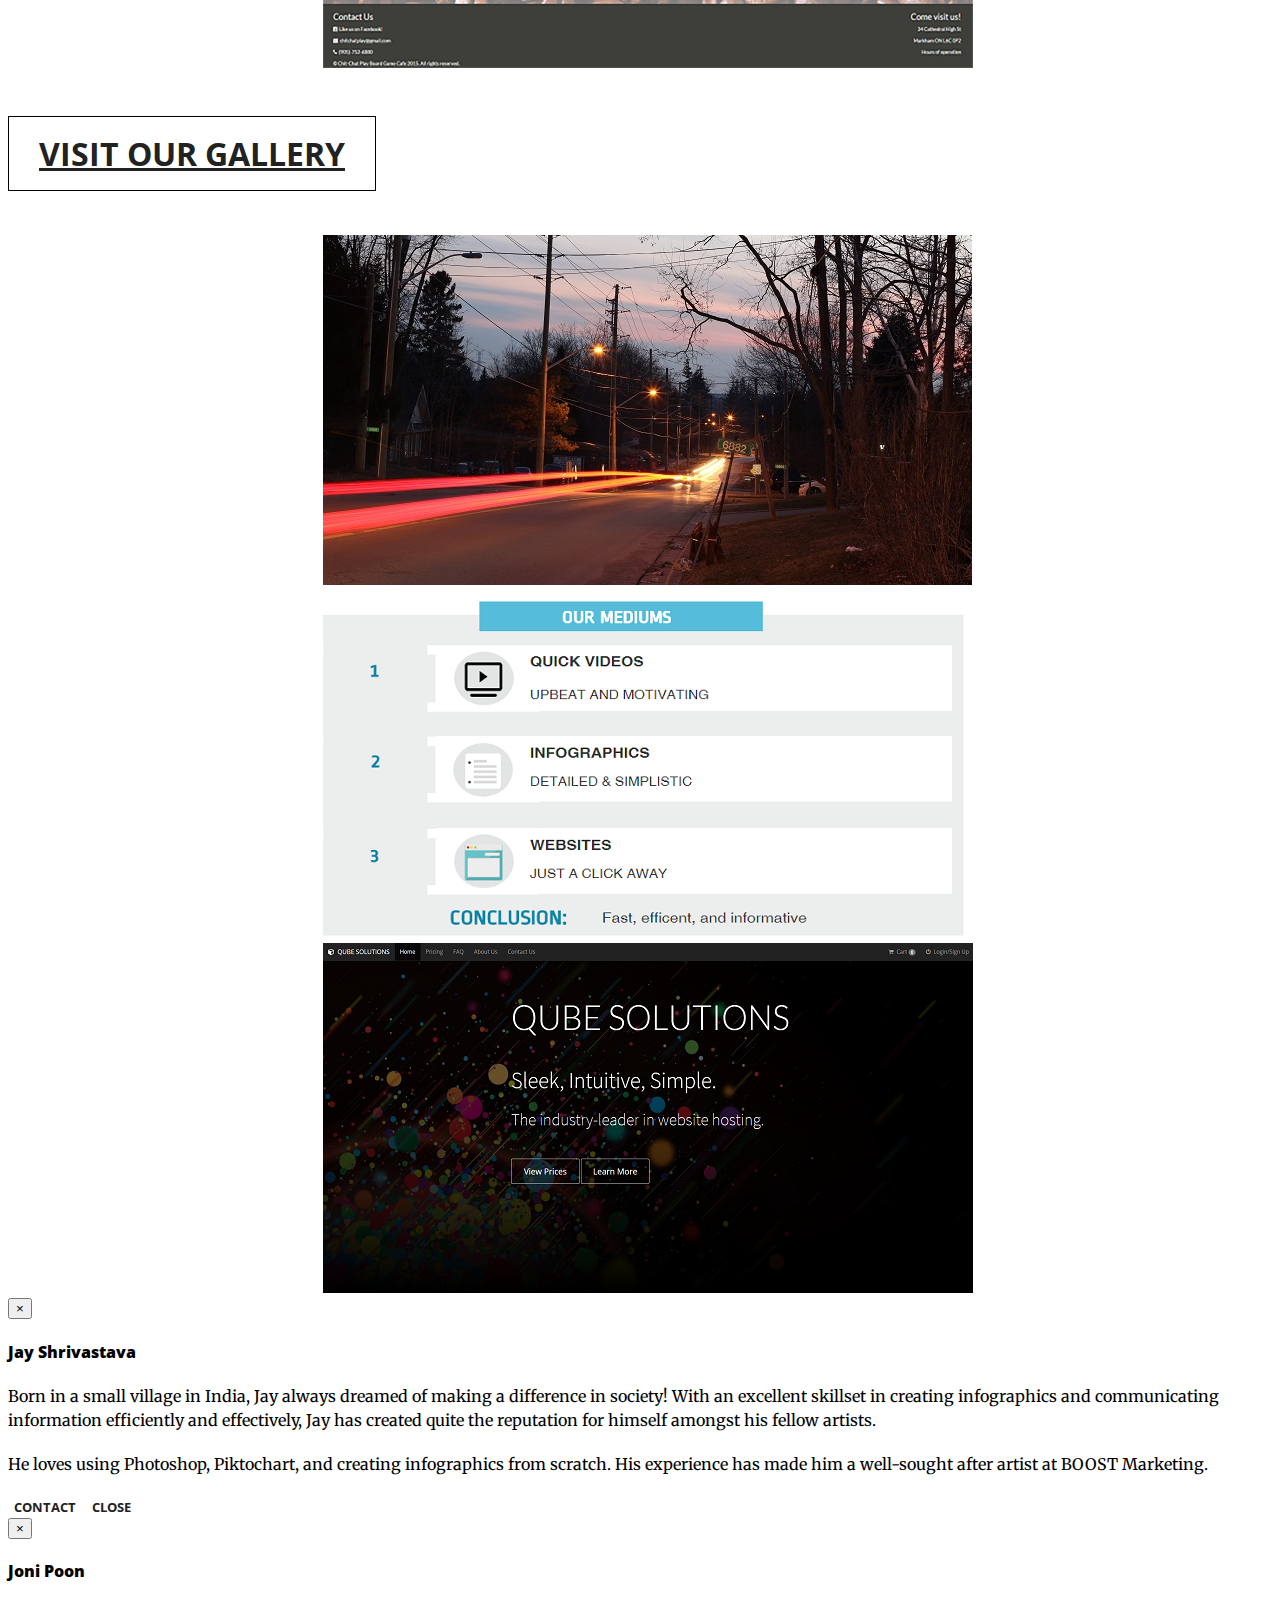
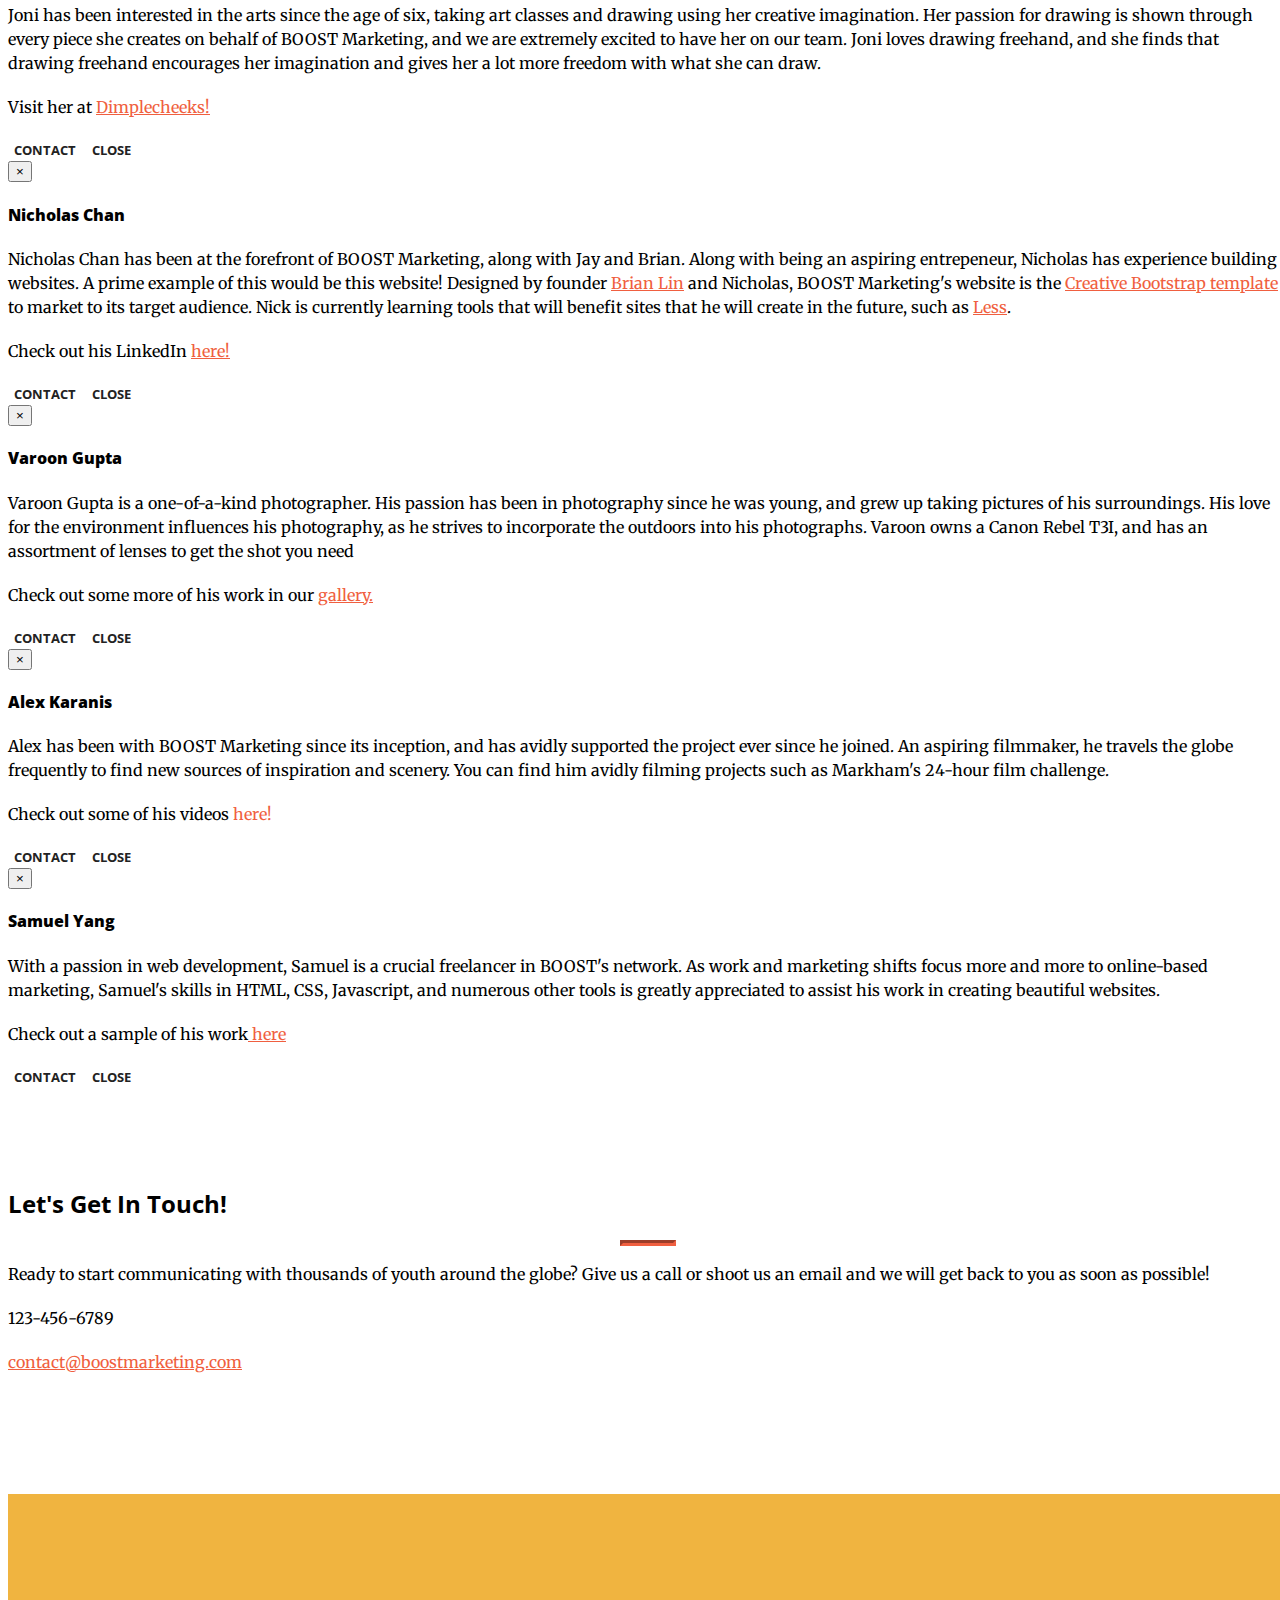
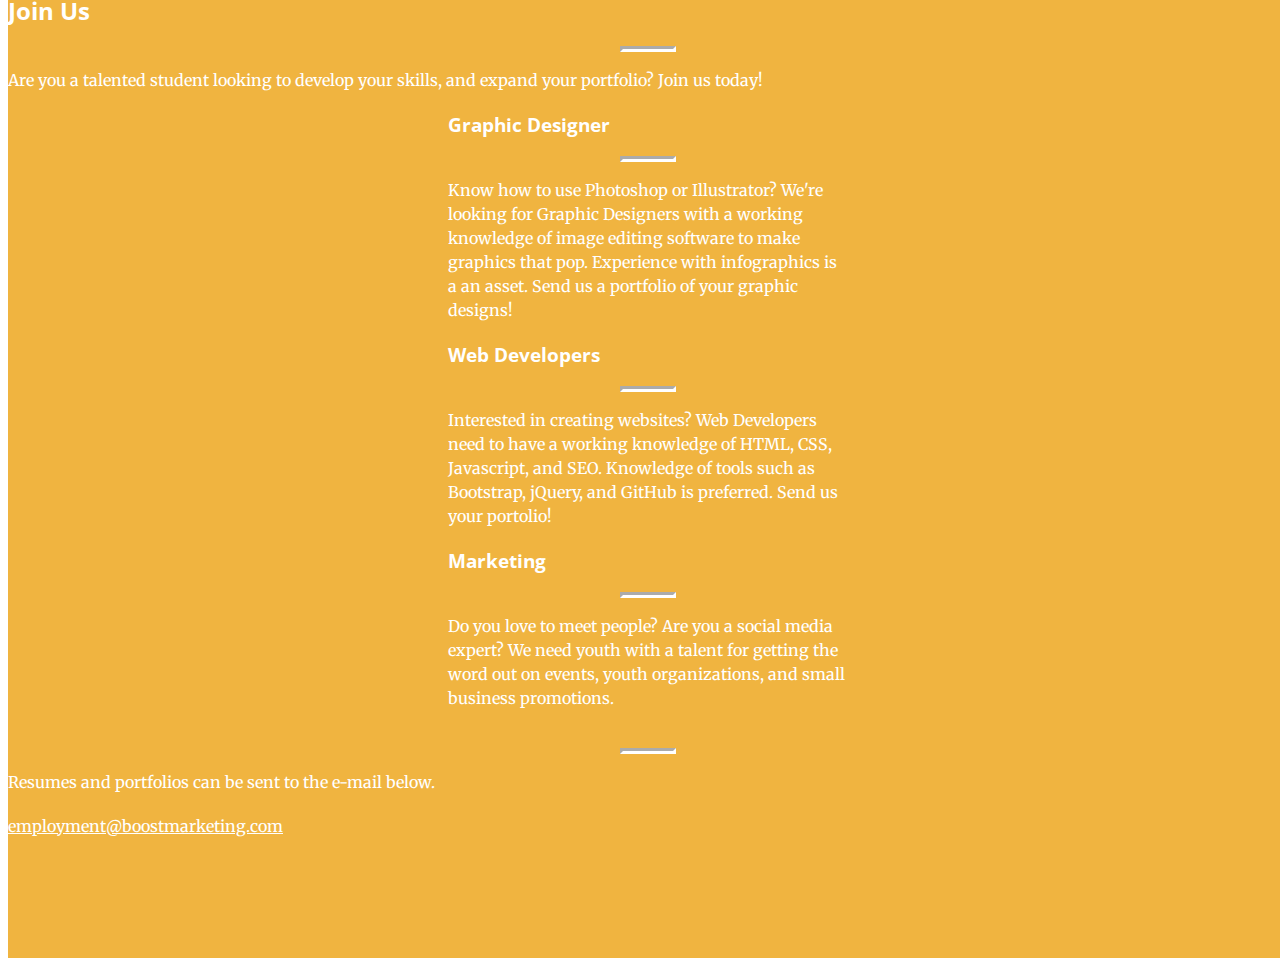
==== commit ddff349e: "Dropdown established" ====
--- a/index.html
+++ b/index.html
@@ -2,6 +2,7 @@
 <html lang="en">
 
 <!-- Website created by: Brian Lin and Nicholas Chan, based off a template.-->
+<!-- i tried -->
 <head>
     
     <!--Start website-->
@@ -74,8 +75,15 @@
                         <a class="page-scroll" href="#services">Services</a>
                     </li>
                     <li>
+                        <div onmouseover="fdropdown(1)" onmouseleave="fdropdown(0)" id="fdropdown" class="fdropdown">
+                            <a class="page-scroll dropdownfix dropdownlink" href="#freelancers">Freelancers</a>
+                            <a href="gallery.html" class="dropdownlink">Gallery</a>
+                        </div>
                         <a class="page-scroll" href="#freelancers">Freelancers</a>
                     </li>
+                    <ul class="dropdown-menu" id="menu" role="menu" aria-labelledby="dropTrig">
+                        <li>Gallery</li>
+                     </ul>
                     <li>
                         <a class="page-scroll" href="#contact">Contact</a>
                     </li>
@@ -291,8 +299,8 @@
                     <h4 class="modal-title" id="myModalLabel"><strong>Jay Shrivastava</strong></h4>
                 </div>
                 <div class="modal-body">
-                <p>Born in a small village in India, Jay always dreamed of making a difference in society, and by joining BOOST Marketing he has! With an excellent skillset in creating infographics and communicating information efficiently and effectively, Jay has created quite the reputation for himself amongst his fellow artists.</p>
-                <p>He is extremely proficient in Photoshop, Piktochart, and creating infographics from scratch. His experience has made him a well-sought after artist at BOOST Marketing, and as a result, he has worked for top-notch firms such as Google, Facebook, and Twitter.</p>
+                <p>Born in a small village in India, Jay always dreamed of making a difference in society! With an excellent skillset in creating infographics and communicating information efficiently and effectively, Jay has created quite the reputation for himself amongst his fellow artists.</p>
+                <p>He loves using Photoshop, Piktochart, and creating infographics from scratch. His experience has made him a well-sought after artist at BOOST Marketing.</p>
                 </div>
                 <div class="modal-footer">
                     <a href="mailto:jayshrivastava@boostmarketing.com" target = "_blank"><button type="button" class="btn btn-default">Contact</button></a>
@@ -311,8 +319,8 @@
                     <h4 class="modal-title" id="myModalLabel"><strong>Joni Poon</strong></h4>
                 </div>
                 <div class="modal-body">
-                <p>Joni has been interested in the arts since the age of six, taking art classes and drawing using her creative imagination. Her work is mainly targeted towards younger youth, within the 6-13 year old range, and she loves her work! Her passion for drawing is shown through every piece she creates on behalf of BOOST Marketing, and we are extremely proud to have her on our team.</p>
-                <p>Joni specializes in drawing freehand, instead of using software, as she finds that drawing freehand encourages her imagination and gives her a lot more freedom with what she can draw.</p>
+                <p>Joni has been interested in the arts since the age of six, taking art classes and drawing using her creative imagination. Her passion for drawing is shown through every piece she creates on behalf of BOOST Marketing, and we are extremely excited to have her on our team. Joni loves drawing freehand, and she finds that drawing freehand encourages her imagination and gives her a lot more freedom with what she can draw.</p>
+                <p>Visit her at <a href="https://www.facebook.com/pages/Dimplecheeks/714191872025176?fref=ts">Dimplecheeks!</a></p>
                 </div>
                 <div class="modal-footer">
                     <a href="mailto:jonipoon@boostmarketing.com" target = "_blank"><button type="button" class="btn btn-default">Contact</button></a>
@@ -331,8 +339,8 @@
                     <h4 class="modal-title" id="myModalLabel"><strong>Nicholas Chan</strong></h4>
                 </div>
                 <div class="modal-body">
-                <p>Nicholas Chan has been at the forefront of BOOST Marketing, along with Jay and Brian. Along with being an aspiring entrepeneur, Nicholas has experience building websites. A prime example of this would be this website! Designed by Brian Lin and Nicholas, BOOST Marketing's website features a heavily modified Bootstrap template to market to its target audience. He also has other examples of his work at his <a href="https://github.com/nick158/" target="blank">GitHub page</a>.</p>
-                <p>Nick is currently learning add-ons to HTML that will benefit sites that he will create in the future, such as <a href="http://lesscss.org/" target="_blank">Less</a>. He is extremely enthousiastic about learning web design, and aspires to go into web design or business in the future.</a></p>
+                <p>Nicholas Chan has been at the forefront of BOOST Marketing, along with Jay and Brian. Along with being an aspiring entrepeneur, Nicholas has experience building websites. A prime example of this would be this website! Designed by founder <a href="https://ca.linkedin.com/in/brian1999lin">Brian Lin</a> and Nicholas, BOOST Marketing's website is the <a href="http://startbootstrap.com/template-overviews/creative/">Creative Bootstrap template</a> to market to its target audience. Nick is currently learning tools that will benefit sites that he will create in the future, such as <a href="http://lesscss.org/" target="_blank">Less</a>.
+                <p> Check out his LinkedIn <a href="https://ca.linkedin.com/pub/nicholas-chan/96/77b/807">here!</a></p>
                 </div>
                 <div class="modal-footer">
                     <a href="mailto:nicholaschan@boostmarketing.com" target = "_blank"><button type="button" class="btn btn-default">Contact</button></a>
@@ -351,8 +359,8 @@
                     <h4 class="modal-title" id="myModalLabel"><strong>Varoon Gupta</strong></h4>
                 </div>
                 <div class="modal-body">
-                <p>Varoon Gupta is a one-of-a-kind photographer. His passion has been in photography since he was young, and grew up taking pictures of his surroundings. Furthermore, Varoon's love for the environment influences his photography, as he strives to incorporate the outdoors into his photographs. Varoon owns a Canon Rebel T3I, and has an assortment of lenses to get the shot you crave.</p>
-                <p>Varoon can be contacted using the button below, although all inquirements about his availability should be directed to us at <a href="mailto:contact@boostmarketing.com?Subject=SURNAME%2C+NAME+Resume+and+Portfolio">contact@boostmarketing.com</a>.</p>
+                <p>Varoon Gupta is a one-of-a-kind photographer. His passion has been in photography since he was young, and grew up taking pictures of his surroundings. His love for the environment influences his photography, as he strives to incorporate the outdoors into his photographs. Varoon owns a Canon Rebel T3I, and has an assortment of lenses to get the shot you need</p>
+                <p>Check out some more of his work in our <a href="gallery.html">gallery.</a></p>
                 </div>
                 <div class="modal-footer">
                     <a href="mailto:varoongupta@boostmarketing.com" target = "_blank"><button type="button" class="btn btn-default">Contact</button></a>
@@ -371,8 +379,8 @@
                     <h4 class="modal-title" id="myModalLabel"><strong>Alex Karanis</strong></h4>
                 </div>
                 <div class="modal-body">
-                <p>Alex has been with BOOST Marketing since its inception, and has avidly supported the project ever since he joined. An aspiring filmmaker, he travels the globe frequently to find new sources of inspiration and scenery. Alex enjoys working with Varoon, as both have a similar taste in photography and filmmaking.</p>
-                <p>Alex is extremely skilled in the Adobe Creative Suite, and specializes in Sony Vegas moviemaking.</p>
+                <p>Alex has been with BOOST Marketing since its inception, and has avidly supported the project ever since he joined. An aspiring filmmaker, he travels the globe frequently to find new sources of inspiration and scenery. You can find him avidly filming projects such as Markham's 24-hour film challenge.</p>
+                <p>Check out some of his videos <a>here!</a></p>
                 </div>
                 <div class="modal-footer">
                     <a href="mailto:alexkaranis@boostmarketing.com" target = "_blank"><button type="button" class="btn btn-default">Contact</button></a>
@@ -391,8 +399,8 @@
                     <h4 class="modal-title" id="myModalLabel"><strong>Samuel Yang</strong></h4>
                 </div>
                 <div class="modal-body">
-                <p>With a passion in web development, Sameul has been a catalyst in BOOST Marketing's success as of late. As work and marketing shifts focus more and more to online-based marketing, it is Samuel's work that is keeping BOOST marketing at the forefront of all marketing firms.</p>
-                <p>Samuel is skilled in HTML, CSS, Javascript, and numerous other tools that assist his work in creating beautiful websites.</p>
+                <p>With a passion in web development, Samuel is a crucial freelancer in BOOST's network. As work and marketing shifts focus more and more to online-based marketing, Samuel's skills in HTML, CSS, Javascript, and numerous other tools is greatly appreciated to assist his work in creating beautiful websites.</p>
+                <p>Check out a sample of his work<a href="http://optykan.github.io/"> here</a></p>
                 </div>
                 <div class="modal-footer">
                     <a href="mailto:samuelyang@boostmarketing.com" target = "_blank"><button type="button" class="btn btn-default">Contact</button></a>
@@ -437,7 +445,7 @@
                         <i class="fa fa-4x fa-paint-brush wow bounceIn text-faded" data-wow-delay=".2s"></i>
                         <h3>Graphic Designer</h3>
                         <hr class="light">
-                        <p class="white">Know how to use Photoshop or Illustrator? We're looking for Graphic Designers with working knowledge of image editing software to make graphics that pop. Experience with infographics is a an asset. Send us a portfolio of your graphic designs!</p>
+                        <p class="white">Know how to use Photoshop or Illustrator? We're looking for Graphic Designers with a   working knowledge of image editing software to make graphics that pop. Experience with infographics is a an asset. Send us a portfolio of your graphic designs!</p>
                     </div>
                 </div>
                 <div class="col-lg-4 col-md-8 text-center">
@@ -483,6 +491,9 @@
 
     <!-- Custom Theme JavaScript -->
     <script src="js/creative.js"></script>
+    
+    <!--not sure what to do-->
+    <script src="js/dropdown.js"></script>
 
 </body>
 
--- a/css/creative.css
+++ b/css/creative.css
@@ -175,6 +175,7 @@
 header {
     position: relative;
     width: 100%;
+    height: 100%;
     min-height: auto;
     text-align: center;
     color: #fff;
@@ -483,5 +484,5 @@
 }
 
 body {
-    webkit-tap-highlight-color: #222;
+    -webkit-tap-highlight-color: #222;
 }--- a/css/nbstyles.css
+++ b/css/nbstyles.css
@@ -168,4 +168,64 @@
     max-width: 100%;
     max-height: 350px;
     margin-bottom:20px;
+}
+@media(max-width:768px){
+    .fdropdown{
+        position:fixed;
+        opacity:0;
+        padding-top:0px;
+        padding-left:15px;
+        -webkit-transition: all 0.7s;
+        -moz-transition: all 0.7s;
+        transition: all 0.7s;
+        height:50px;
+        width:115px;
+        z-index:10;
+        background-color:white;
+    }
+    .dropdownlink{
+        color:black;
+        font-family: 'Open Sans','Helvetica Neue',Arial,sans-serif;
+        text-transform: uppercase;
+        font-weight:bold;   
+    }
+    .dropdownfix{
+        font-size:13px;
+        position:fixed;
+        padding-top:16px;
+        top:0px;
+        z-index:9;
+        color:rgb(240, 95, 64);
+        transition:none;
+    }
+}
+@media(min-width:768px){
+    .fdropdown{
+        position:fixed;
+        opacity:0;
+        padding-top:0px;
+        padding-left:15px;
+        -webkit-transition: all 0.7s;
+        -moz-transition: all 0.7s;
+        transition: all 0.7s;
+        height:50px;
+        width:115px;
+        z-index:10;
+        background-color:white;
+    }
+    .dropdownlink{
+        color:black;
+        font-family: 'Open Sans','Helvetica Neue',Arial,sans-serif;
+        text-transform: uppercase;
+        font-weight:bold;   
+    }
+    .dropdownfix{
+        font-size:13px;
+        position:fixed;
+        padding-top:16px;
+        top:0px;
+        z-index:9;
+        color:rgb(240, 95, 64);
+        transition:none;
+    }
 }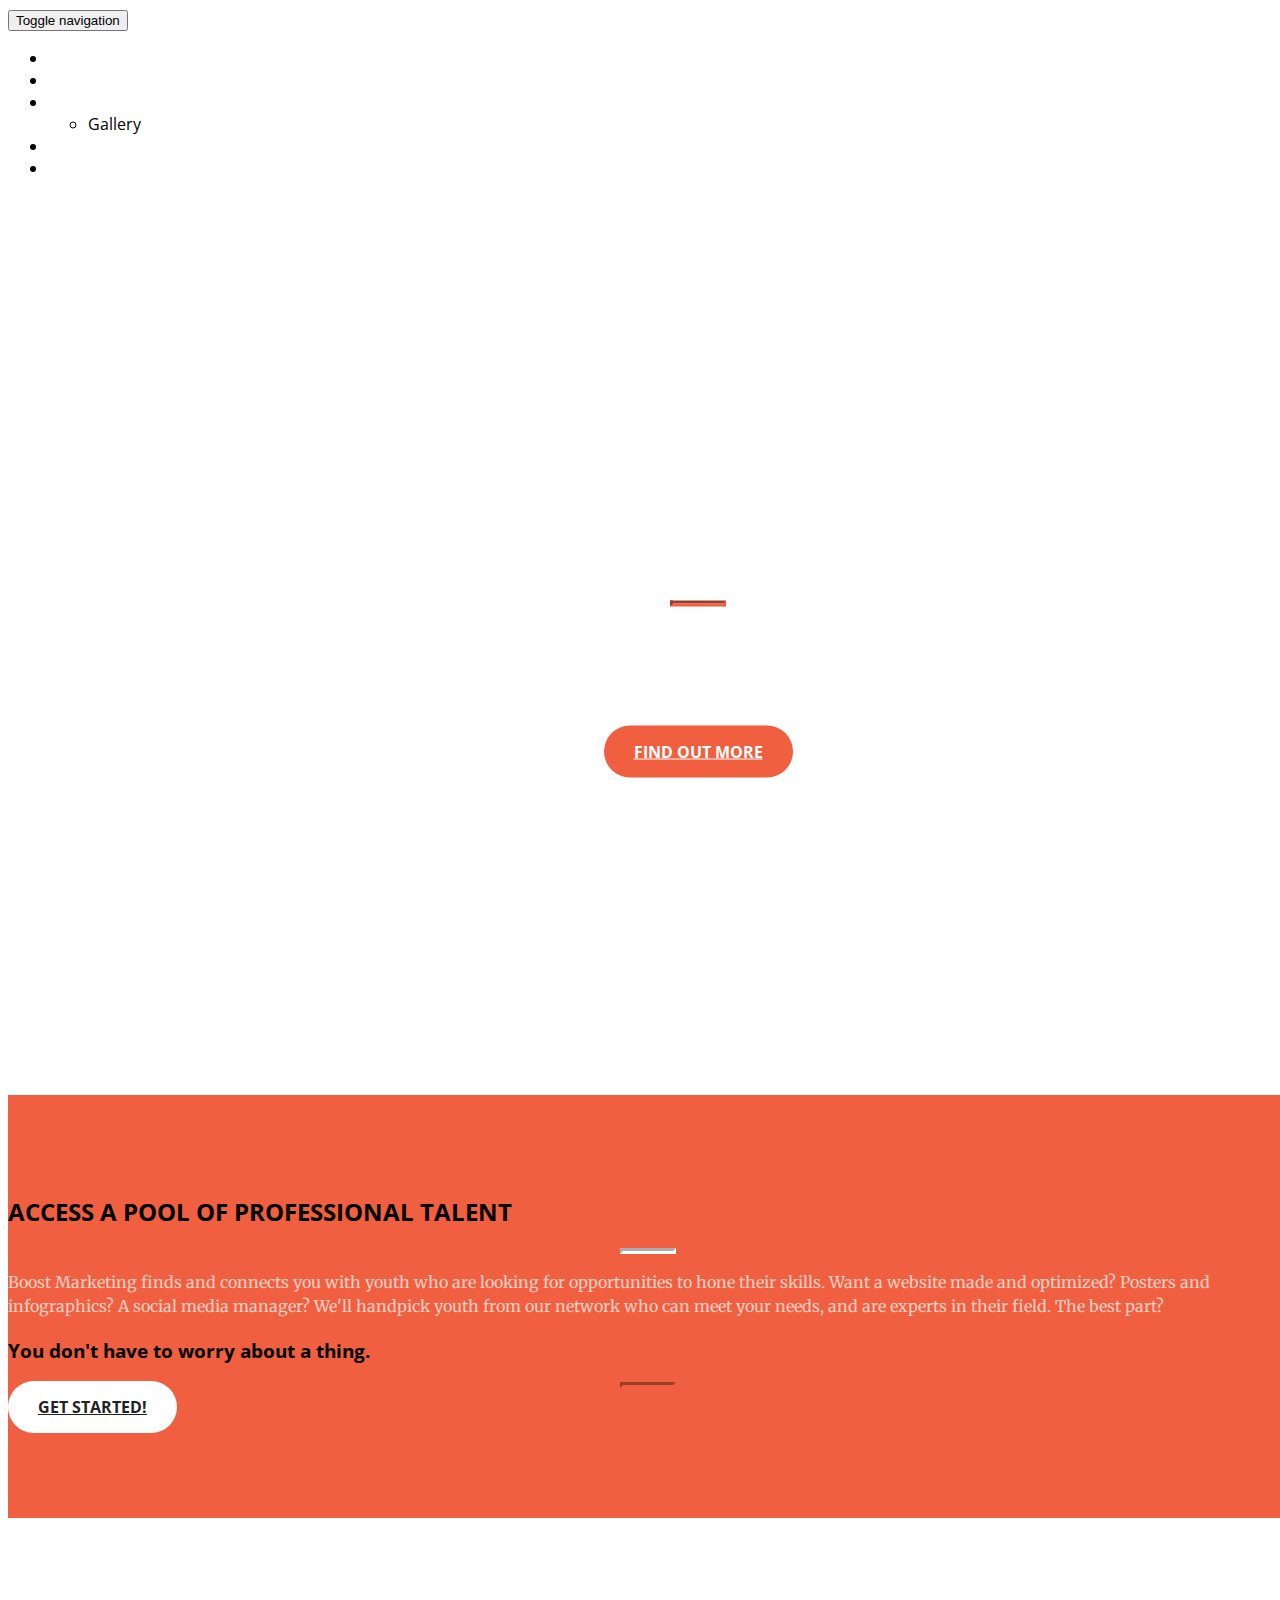
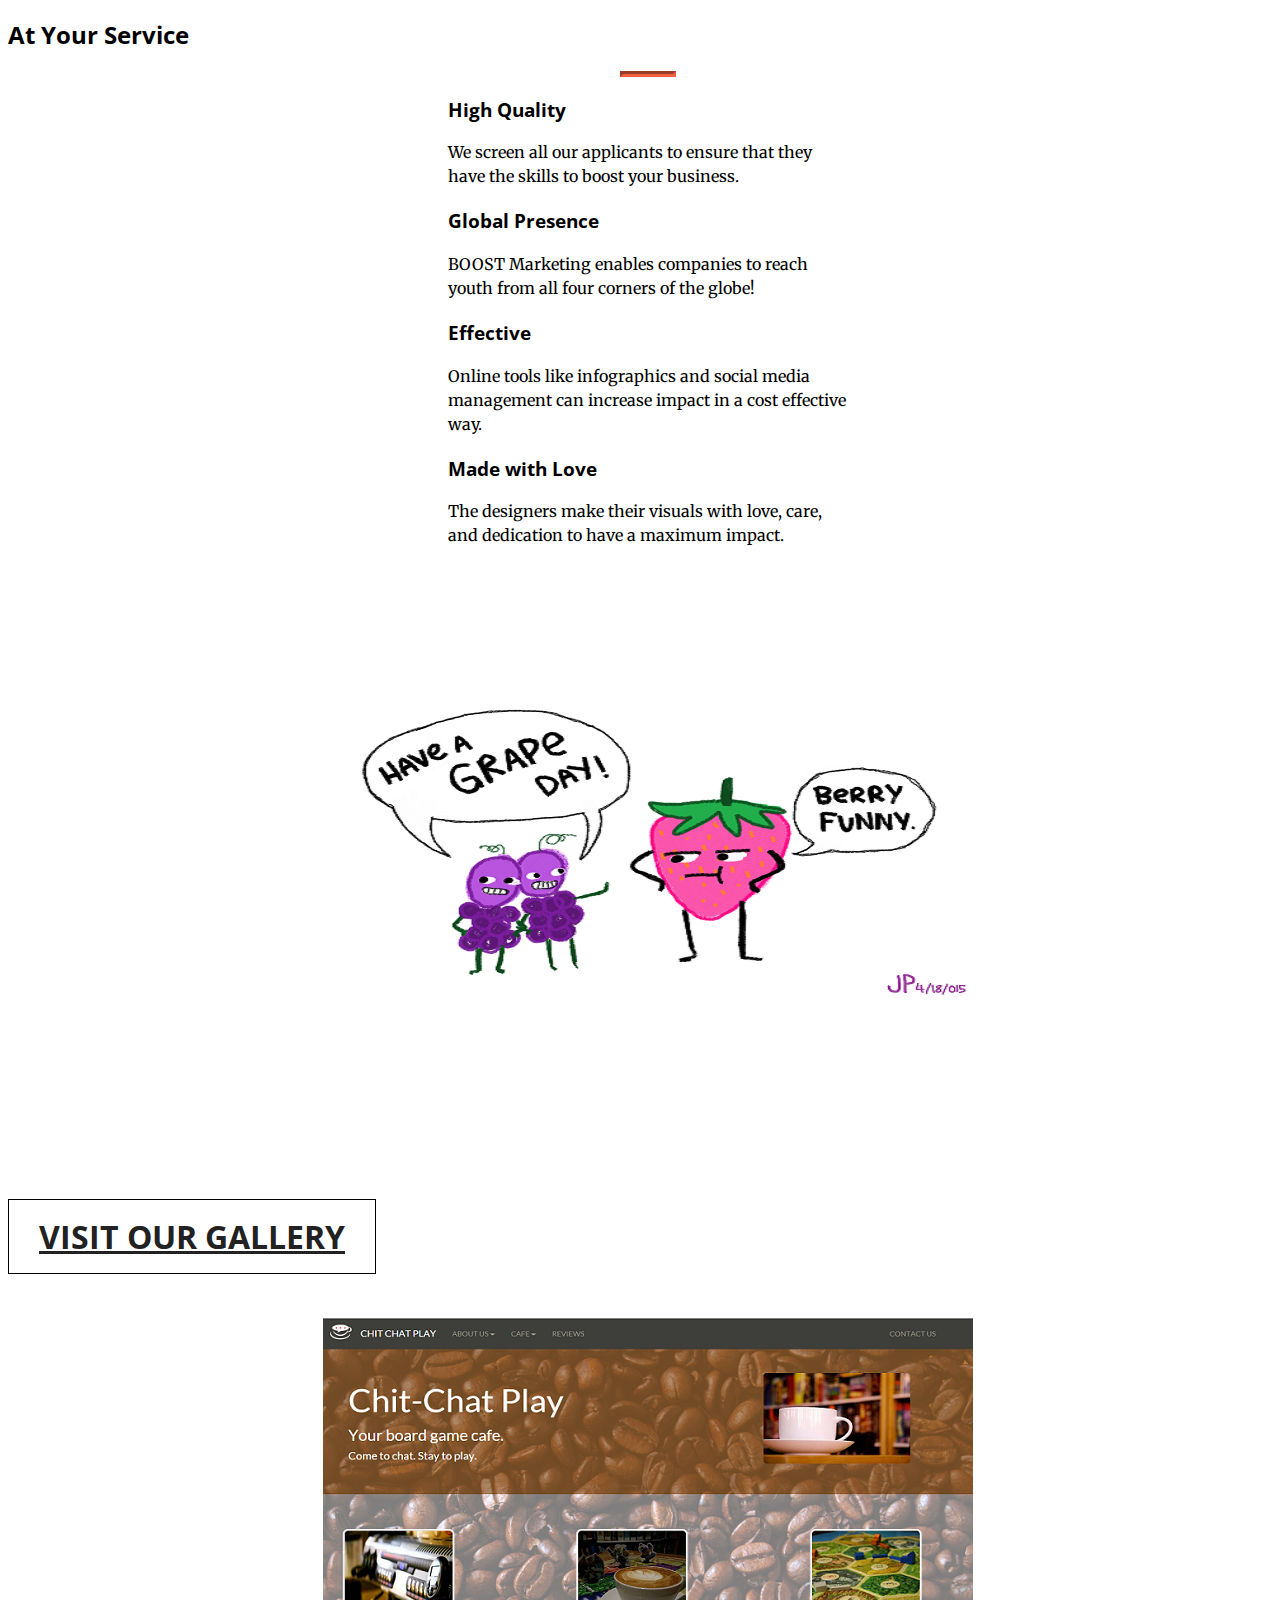
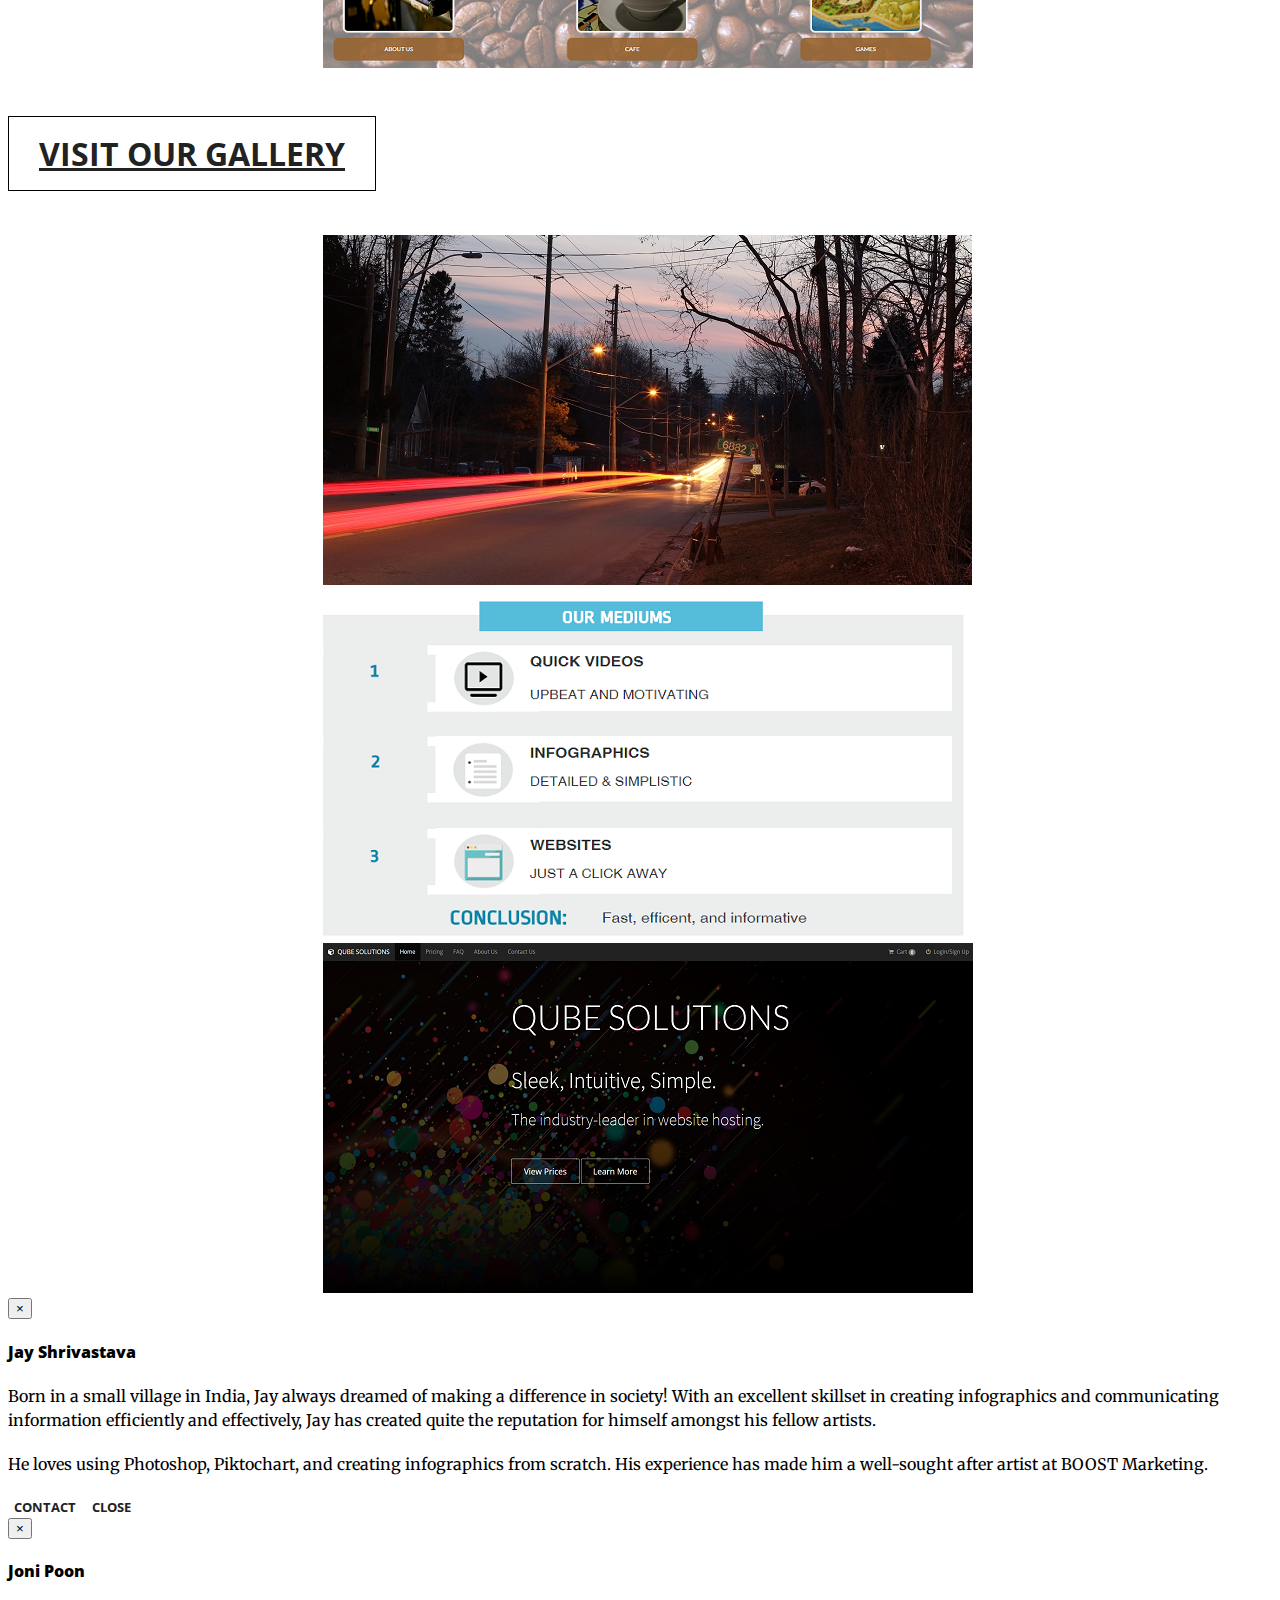
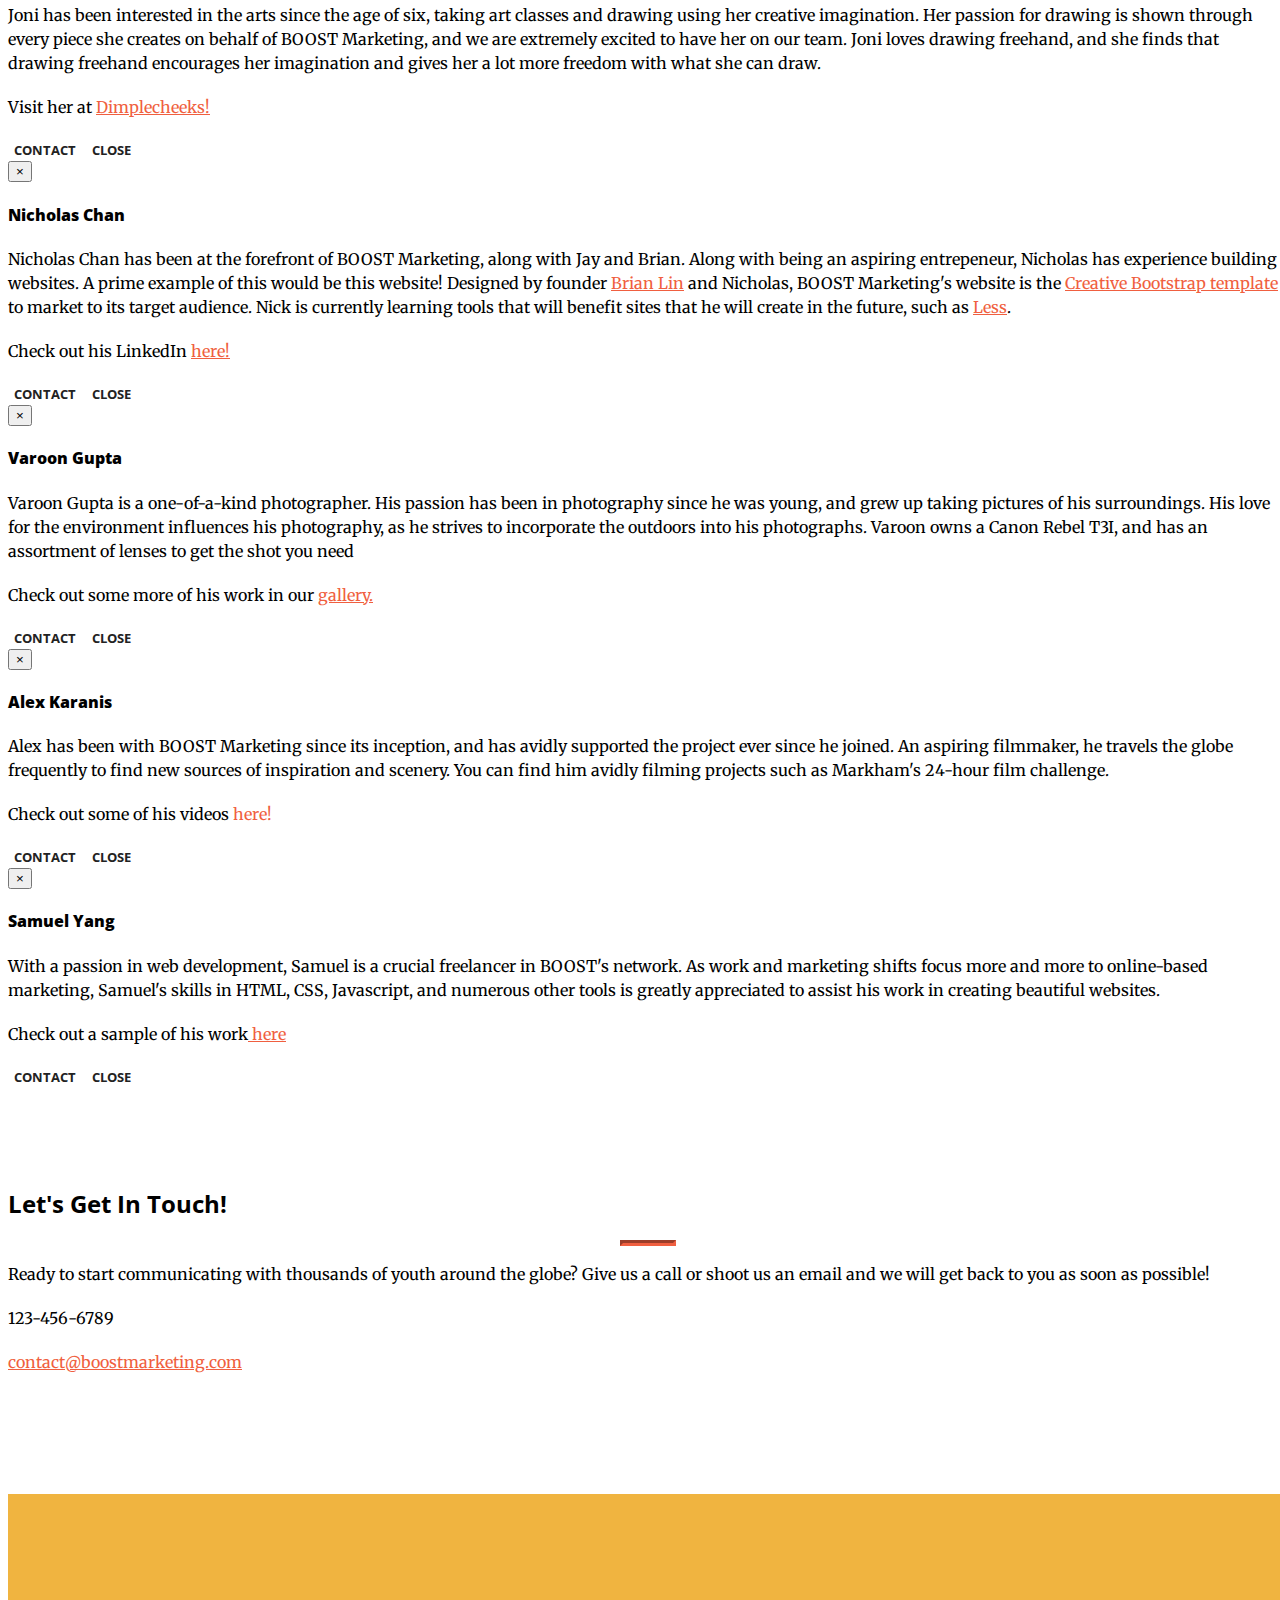
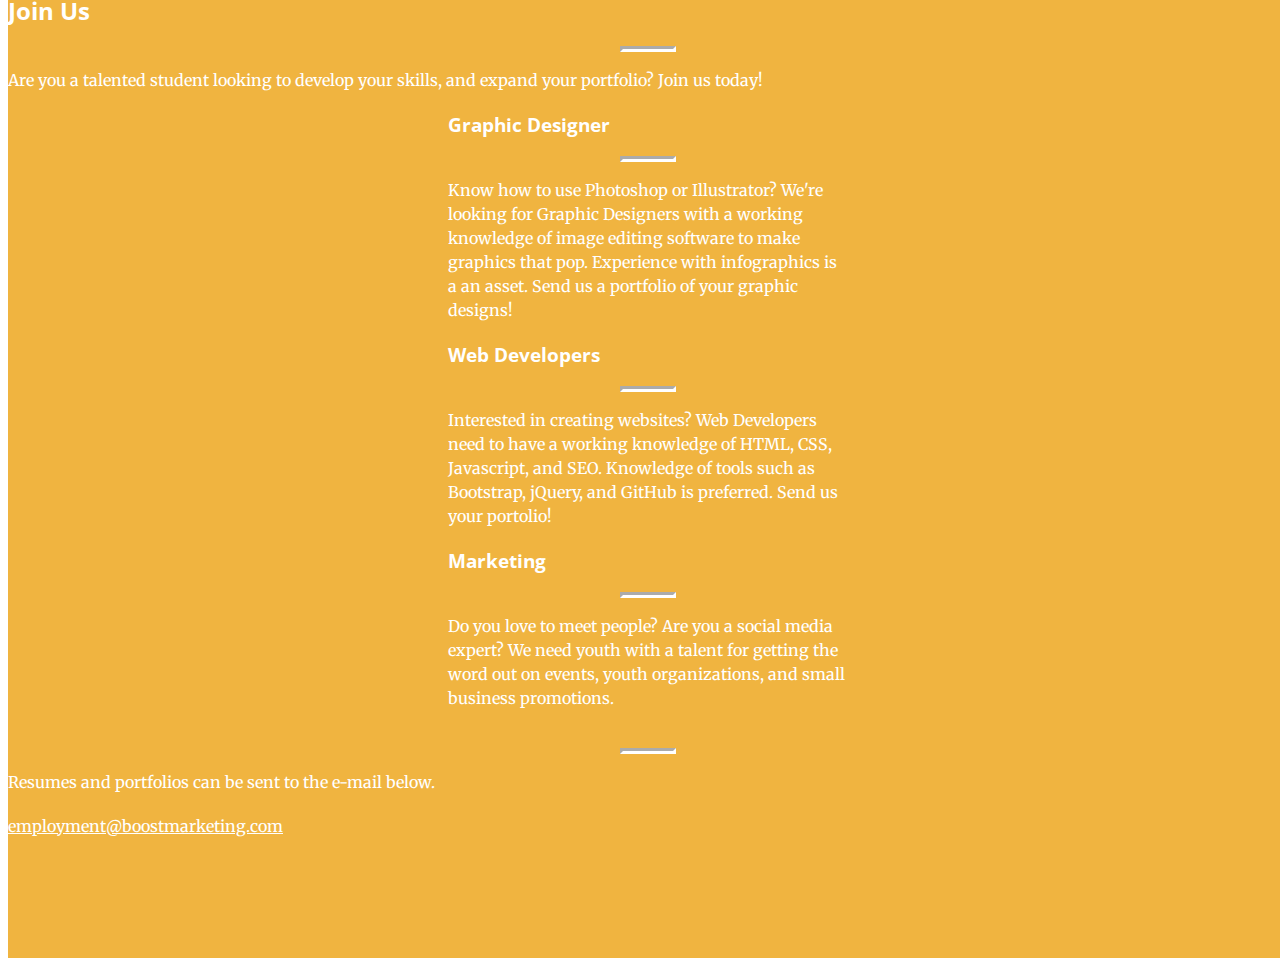
==== commit 6ed84912: "Merge remote-tracking branch 'origin/gh-pages' into gh-pages" ====
--- a/index.html
+++ b/index.html
@@ -2,7 +2,6 @@
 <html lang="en">
 
 <!-- Website created by: Brian Lin and Nicholas Chan, based off a template.-->
-<!-- i tried -->
 <head>
     
     <!--Start website-->
@@ -75,11 +74,7 @@
                         <a class="page-scroll" href="#services">Services</a>
                     </li>
                     <li>
-                        <div onmouseover="fdropdown(1)" onmouseleave="fdropdown(0)" id="fdropdown" class="fdropdown">
-                            <a class="page-scroll dropdownfix dropdownlink" href="#freelancers">Freelancers</a>
-                            <a href="gallery.html" class="dropdownlink">Gallery</a>
-                        </div>
-                        <a class="page-scroll" href="#freelancers">Freelancers</a>
+                        <a class="page-scroll" id="dropTrig" data-target="#menu" data-toggle="dropdown" aria-expanded="false" href="#freelancers">Freelancers</a>
                     </li>
                     <ul class="dropdown-menu" id="menu" role="menu" aria-labelledby="dropTrig">
                         <li>Gallery</li>
@@ -491,9 +486,6 @@
 
     <!-- Custom Theme JavaScript -->
     <script src="js/creative.js"></script>
-    
-    <!--not sure what to do-->
-    <script src="js/dropdown.js"></script>
 
 </body>
 
--- a/css/creative.css
+++ b/css/creative.css
@@ -484,5 +484,5 @@
 }
 
 body {
-    -webkit-tap-highlight-color: #222;
+    webkit-tap-highlight-color: #222;
 }--- a/css/nbstyles.css
+++ b/css/nbstyles.css
@@ -168,64 +168,4 @@
     max-width: 100%;
     max-height: 350px;
     margin-bottom:20px;
-}
-@media(max-width:768px){
-    .fdropdown{
-        position:fixed;
-        opacity:0;
-        padding-top:0px;
-        padding-left:15px;
-        -webkit-transition: all 0.7s;
-        -moz-transition: all 0.7s;
-        transition: all 0.7s;
-        height:50px;
-        width:115px;
-        z-index:10;
-        background-color:white;
-    }
-    .dropdownlink{
-        color:black;
-        font-family: 'Open Sans','Helvetica Neue',Arial,sans-serif;
-        text-transform: uppercase;
-        font-weight:bold;   
-    }
-    .dropdownfix{
-        font-size:13px;
-        position:fixed;
-        padding-top:16px;
-        top:0px;
-        z-index:9;
-        color:rgb(240, 95, 64);
-        transition:none;
-    }
-}
-@media(min-width:768px){
-    .fdropdown{
-        position:fixed;
-        opacity:0;
-        padding-top:0px;
-        padding-left:15px;
-        -webkit-transition: all 0.7s;
-        -moz-transition: all 0.7s;
-        transition: all 0.7s;
-        height:50px;
-        width:115px;
-        z-index:10;
-        background-color:white;
-    }
-    .dropdownlink{
-        color:black;
-        font-family: 'Open Sans','Helvetica Neue',Arial,sans-serif;
-        text-transform: uppercase;
-        font-weight:bold;   
-    }
-    .dropdownfix{
-        font-size:13px;
-        position:fixed;
-        padding-top:16px;
-        top:0px;
-        z-index:9;
-        color:rgb(240, 95, 64);
-        transition:none;
-    }
 }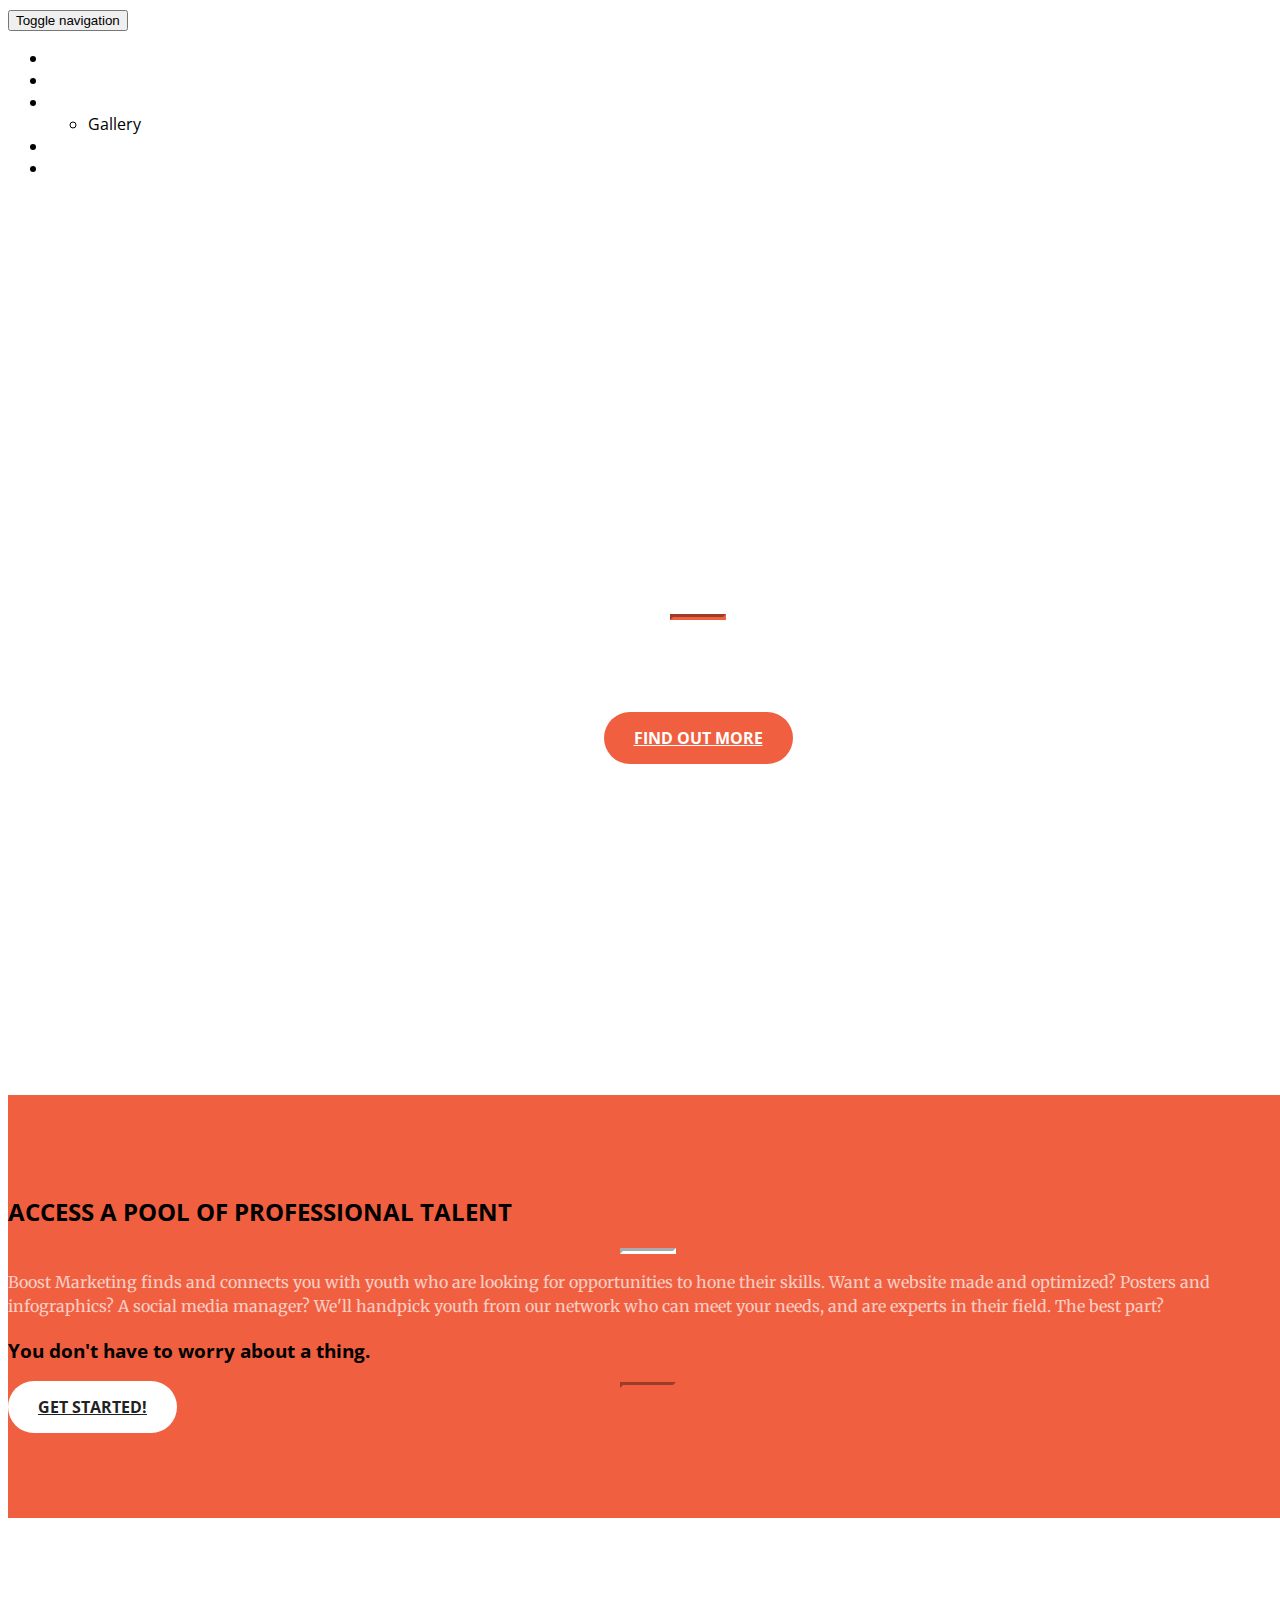
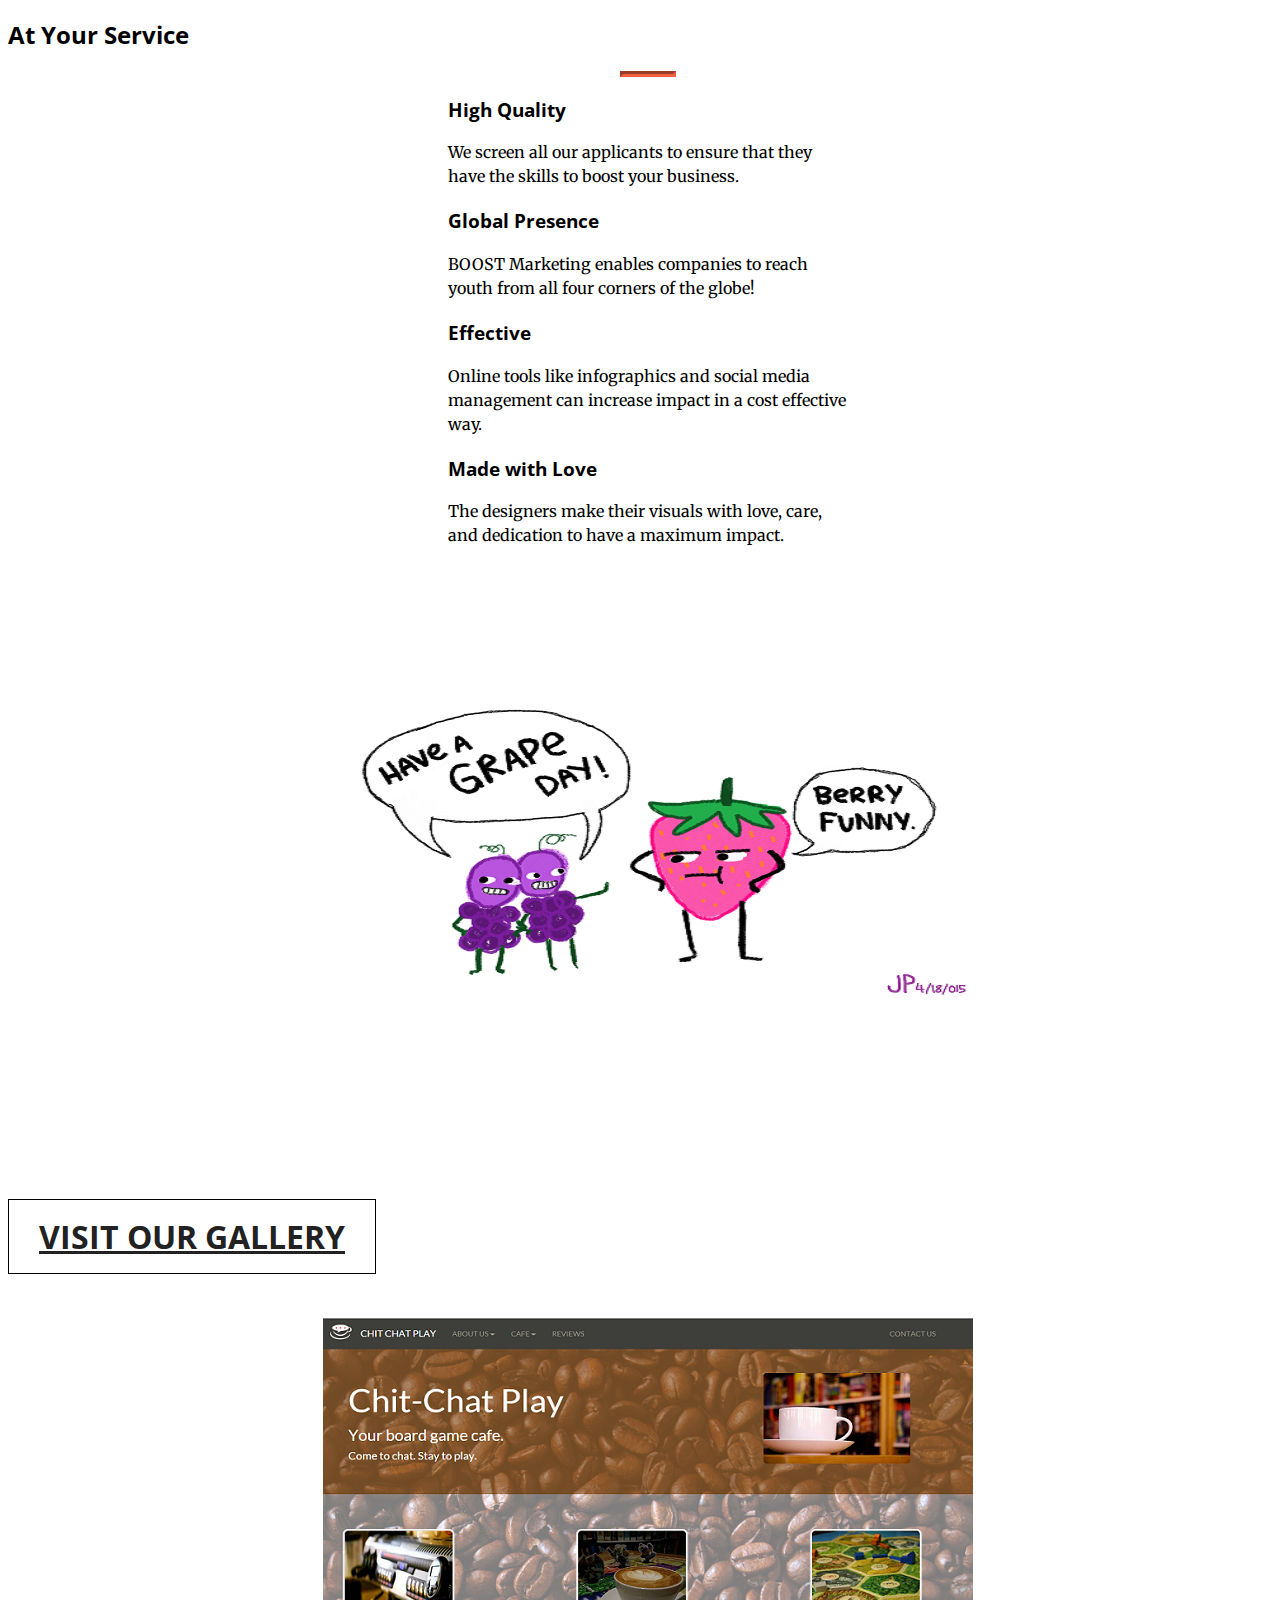
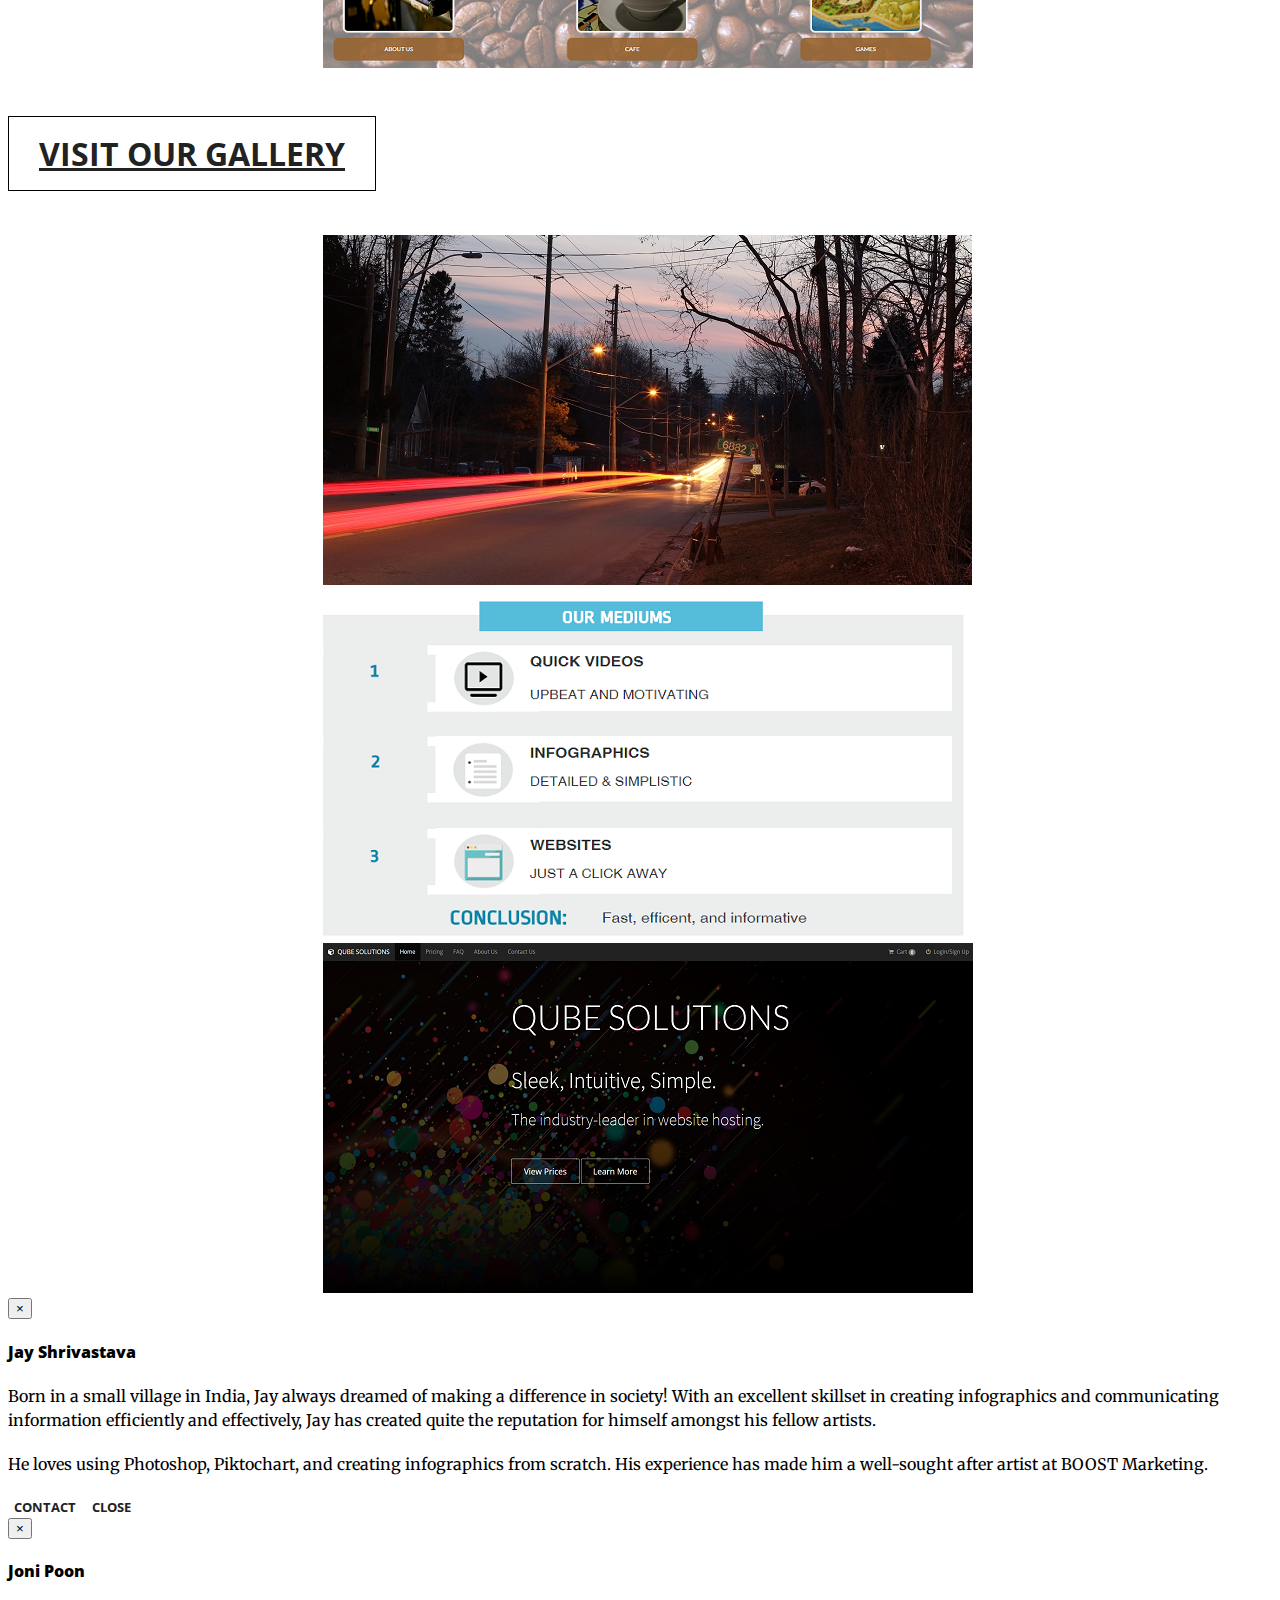
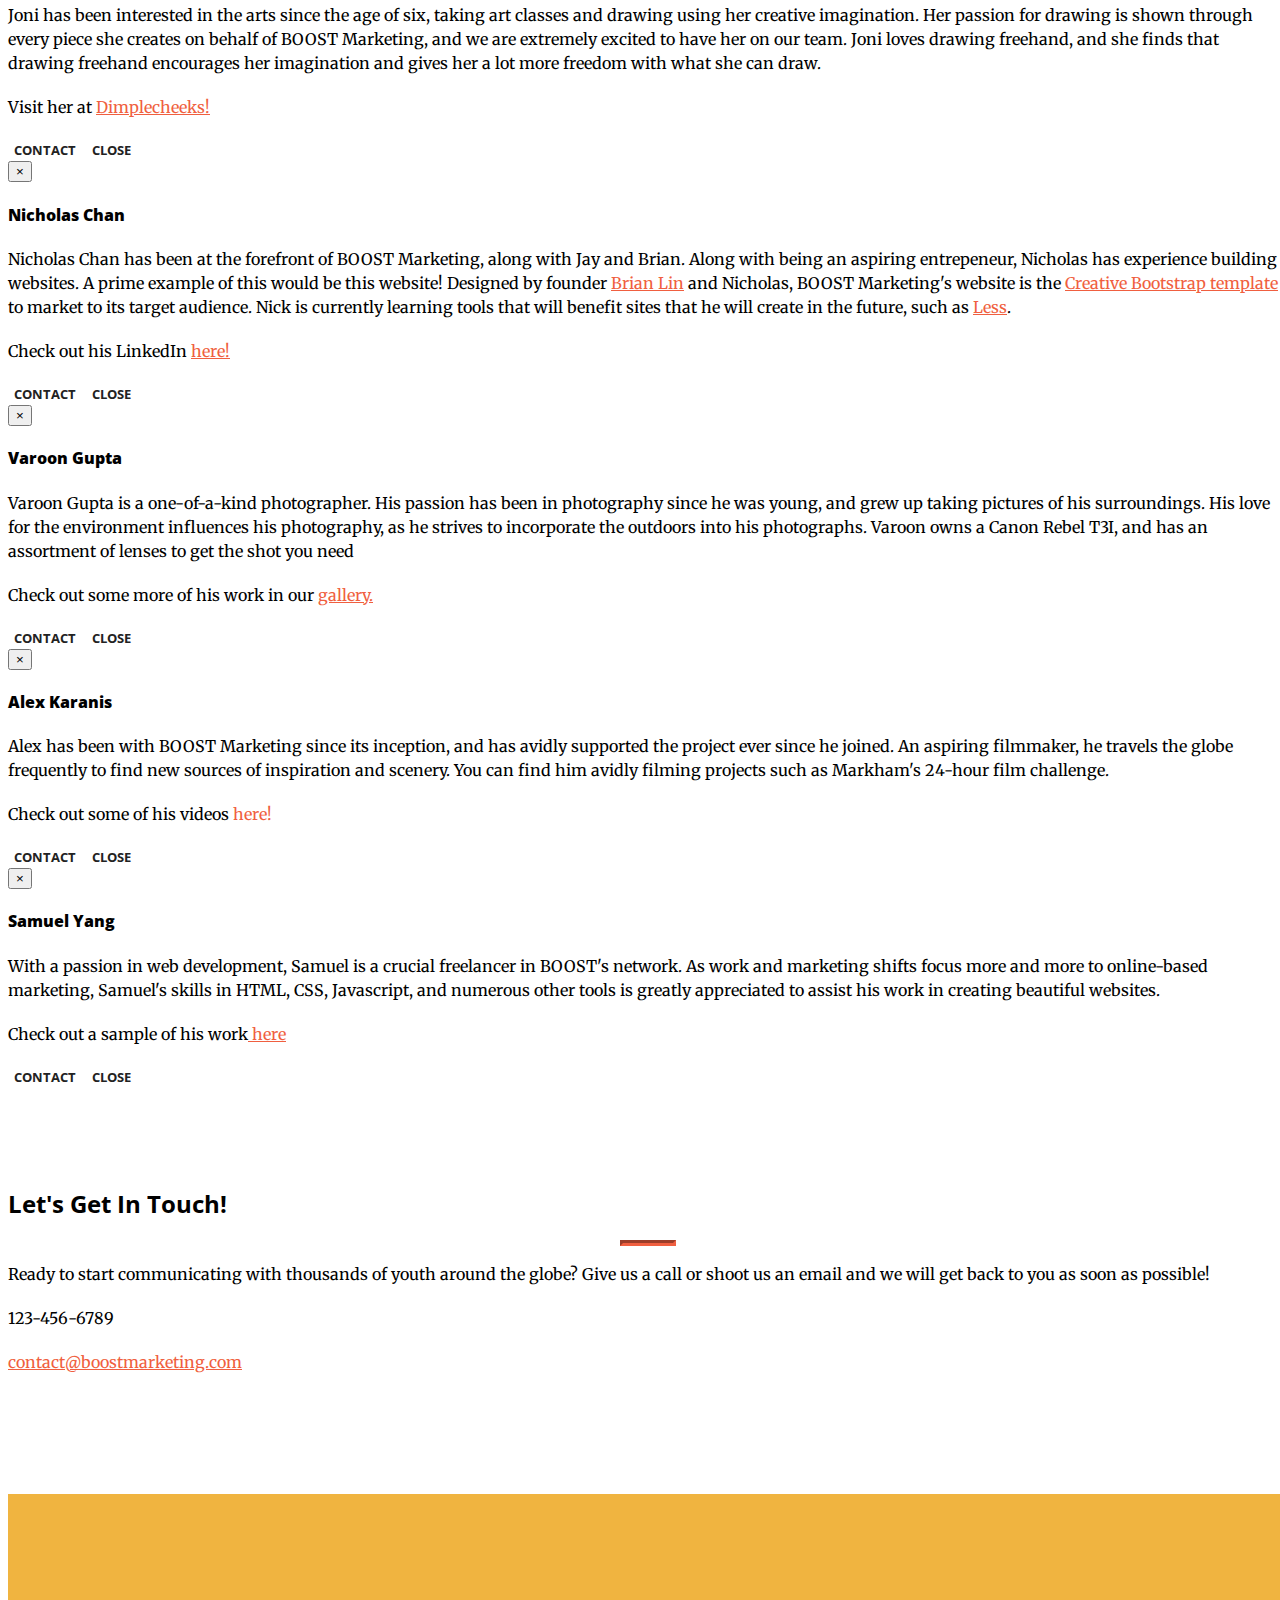
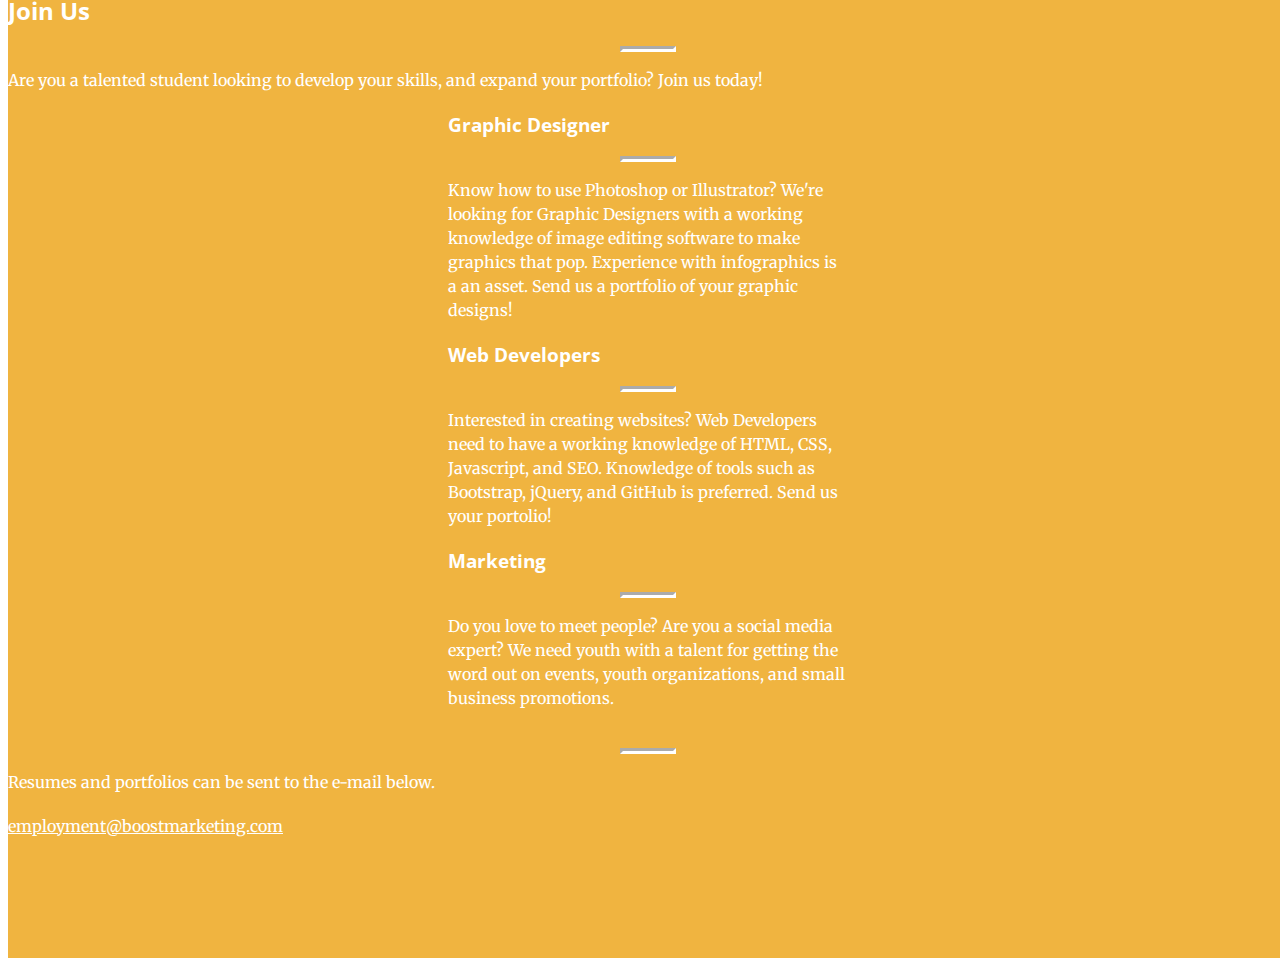
==== commit c26544c0: "description update" ====
--- a/index.html
+++ b/index.html
@@ -2,6 +2,7 @@
 <html lang="en">
 
 <!-- Website created by: Brian Lin and Nicholas Chan, based off a template.-->
+<!-- i tried -->
 <head>
     
     <!--Start website-->
@@ -74,7 +75,12 @@
                         <a class="page-scroll" href="#services">Services</a>
                     </li>
                     <li>
-                        <a class="page-scroll" id="dropTrig" data-target="#menu" data-toggle="dropdown" aria-expanded="false" href="#freelancers">Freelancers</a>
+                        <div onmouseover="fdropdown(1)" onmouseleave="fdropdown(0)" id="fdropdown" class="fdropdown">
+                            <a class="page-scroll dropdownfix dropdownlink" href="#freelancers">Freelancers</a>
+                            <a href="gallery.html" class="dropdownlink">Gallery</a>
+                        </div>
+                        <a class="page-scroll" href="#freelancers">Freelancers</a>
+                        <a href="gallery.html" class="mobilegallery"><i class="fa fa-level-up fa-rotate-90"></i> &nbsp;&nbsp;Gallery</a>
                     </li>
                     <ul class="dropdown-menu" id="menu" role="menu" aria-labelledby="dropTrig">
                         <li>Gallery</li>
@@ -97,7 +103,7 @@
             <div class="header-content-inner">
                 <h1>BOOST Marketing</h1>
                 <hr>
-                <p>Our firm emphasizes the use of online tools such as GIFS, infographics, and social media management to maximize your business impact and reach</p>
+                <p>A youth freelancer firm that helps your business build a brand to access the youth market.</p>
                 <a href="#about" class="btn btn-primary btn-xl page-scroll">Find Out More</a>
             </div>
         </div>
@@ -268,7 +274,7 @@
                 </div>
                 <div class="col-lg-4 col-sm-6">
                     <a href="#" class="portfolio-box" data-toggle="modal" data-target="#samuelmodal">
-                        <img src="img/portfolio/samProfile.PNG" class="img-responsive" alt="Samuel Yang's website">
+                        <img src="img/portfolio/websites/samProfile.PNG" class="img-responsive" alt="Samuel Yang's website">
                         <div class="portfolio-box-caption">
                             <div class="portfolio-box-caption-content">
                                 <div class="project-category text-faded">
@@ -486,6 +492,9 @@
 
     <!-- Custom Theme JavaScript -->
     <script src="js/creative.js"></script>
+    
+    <!--not sure what to do-->
+    <script src="js/dropdown.js"></script>
 
 </body>
 
--- a/css/creative.css
+++ b/css/creative.css
@@ -484,5 +484,5 @@
 }
 
 body {
-    webkit-tap-highlight-color: #222;
+    -webkit-tap-highlight-color: #222;
 }--- a/css/nbstyles.css
+++ b/css/nbstyles.css
@@ -168,4 +168,54 @@
     max-width: 100%;
     max-height: 350px;
     margin-bottom:20px;
+}
+@media(max-width:768px){
+    .fdropdown{
+      display:none;
+    }
+    .dropdownlink{
+        display:none;
+    }
+    .dropdownfix{
+        display:none;
+    }
+    .mobilegallery{
+        color:#ccc;
+        margin-left:1em;
+    }
+}
+@media(min-width:768px){
+    .fdropdown{
+        position:fixed;
+        opacity:0;
+        padding-top:0px;
+        padding-left:15px;
+        -webkit-transition: all 0.7s;
+        -moz-transition: all 0.7s;
+        transition: all 0.7s;
+        height:50px;
+        width:115px;
+        z-index:10;
+        background-color:white;
+    }
+    .dropdownlink{
+        color:black;
+        font-family: 'Open Sans','Helvetica Neue',Arial,sans-serif;
+        text-transform: uppercase;
+        font-weight:bold;   
+    }
+    .dropdownfix{
+        font-size:13px;
+        position:fixed;
+        padding-top:16px;
+        top:0px;
+        z-index:9;
+        color:rgb(240, 95, 64);
+        transition:none;
+    }
+    .mobilegallery{
+        position:fixed;
+        top:0px;
+        display:none !important;
+    }
 }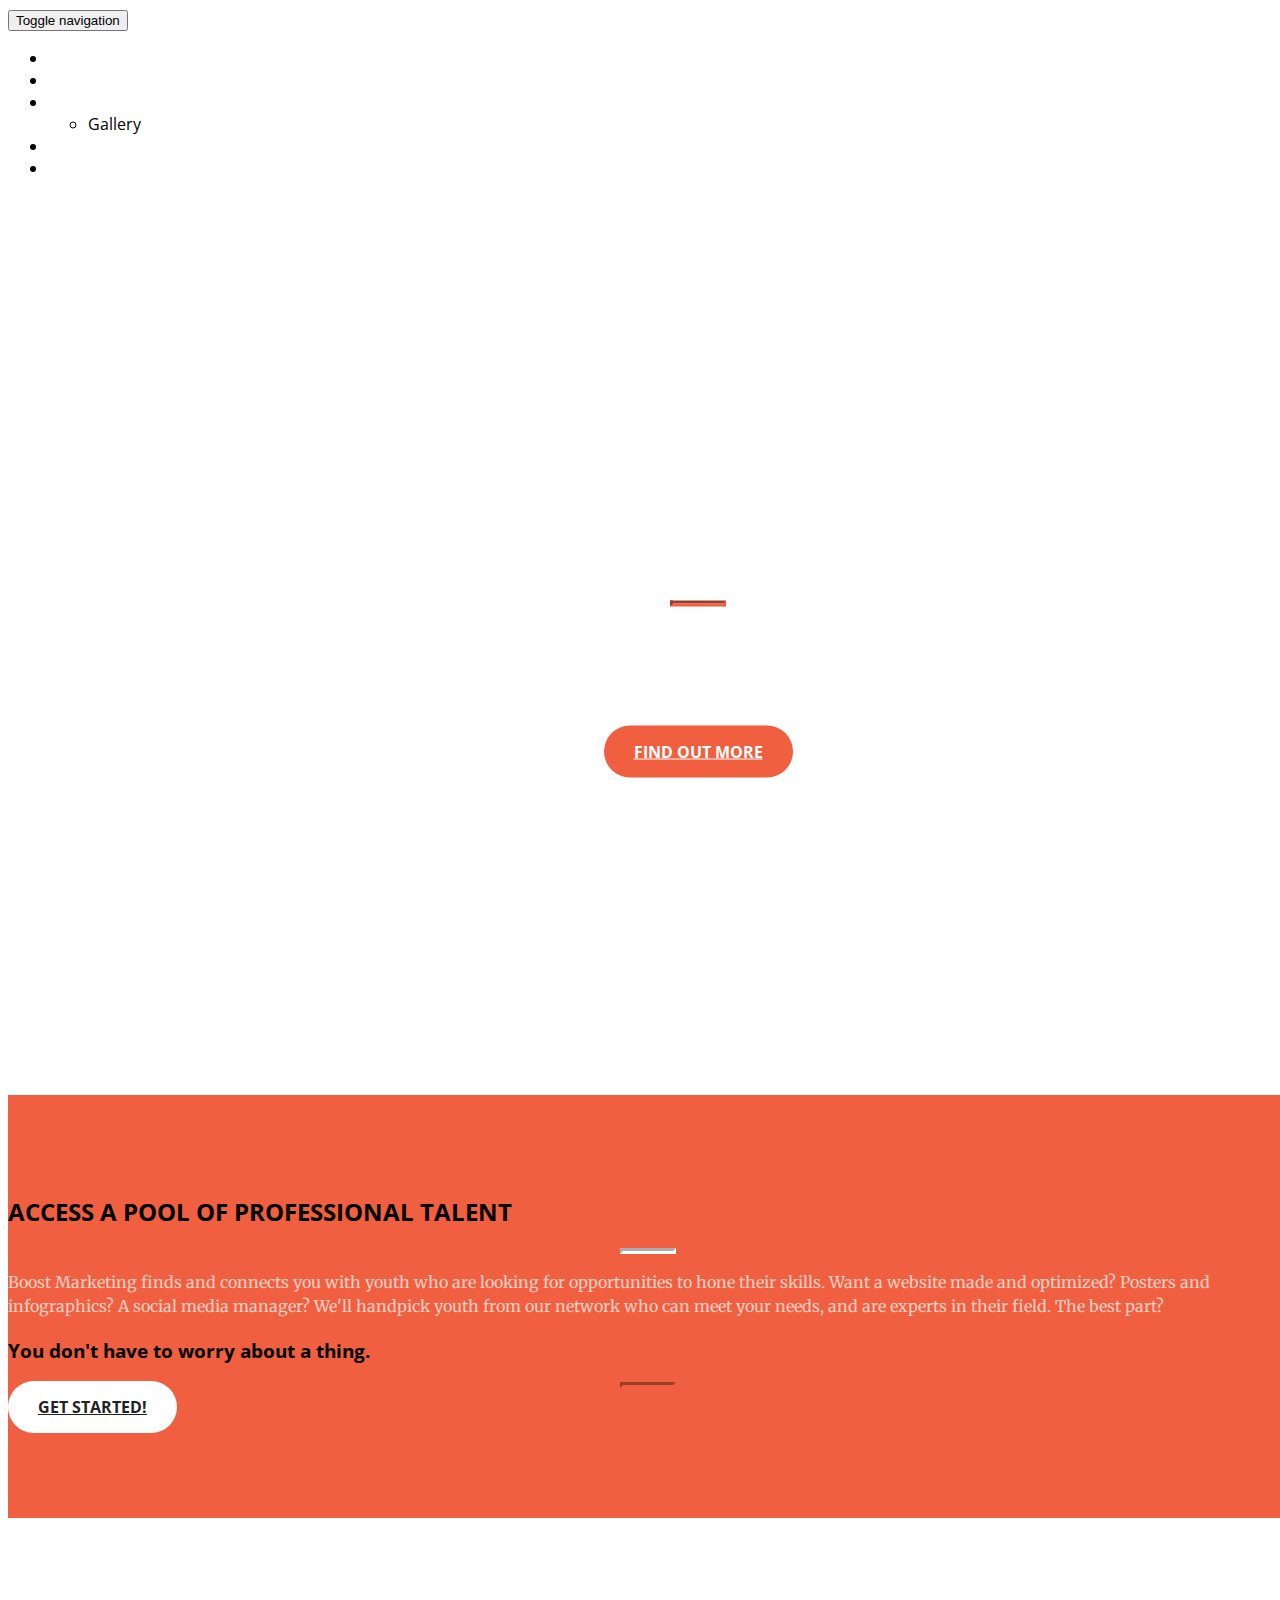
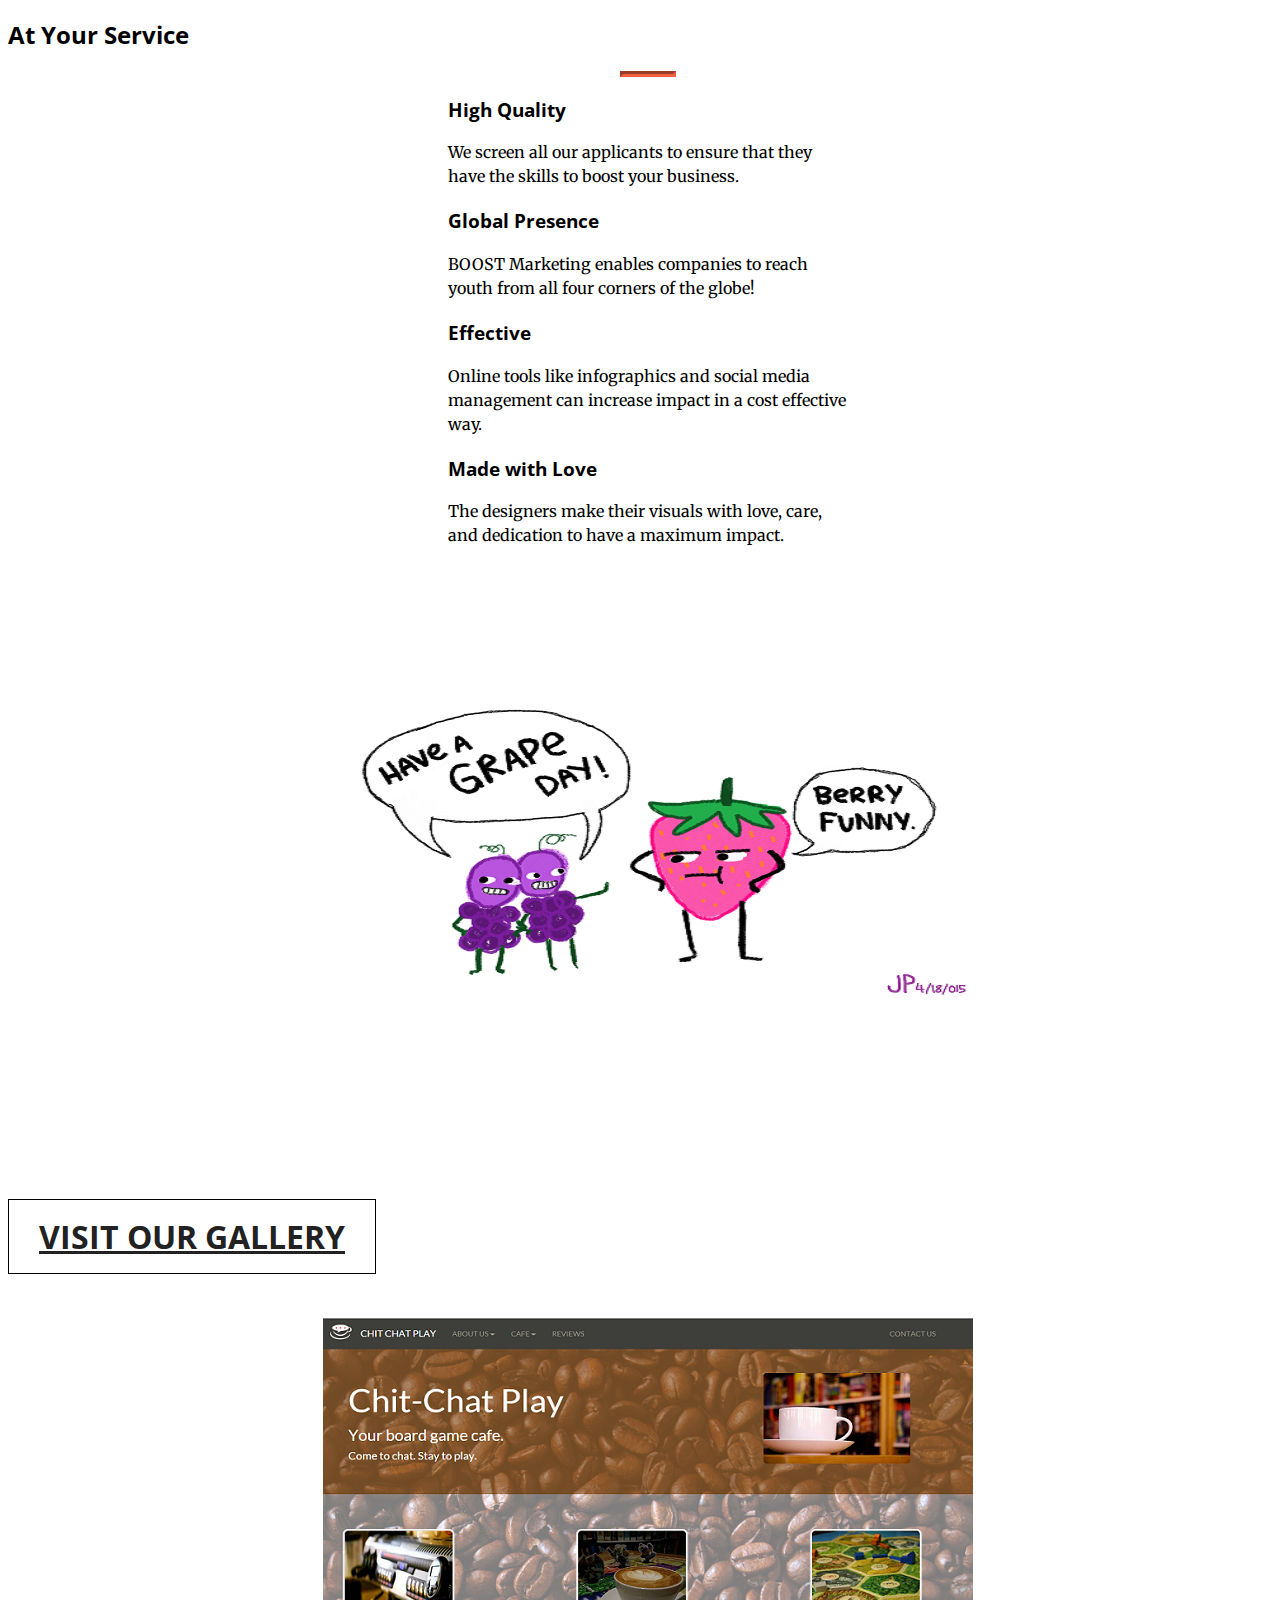
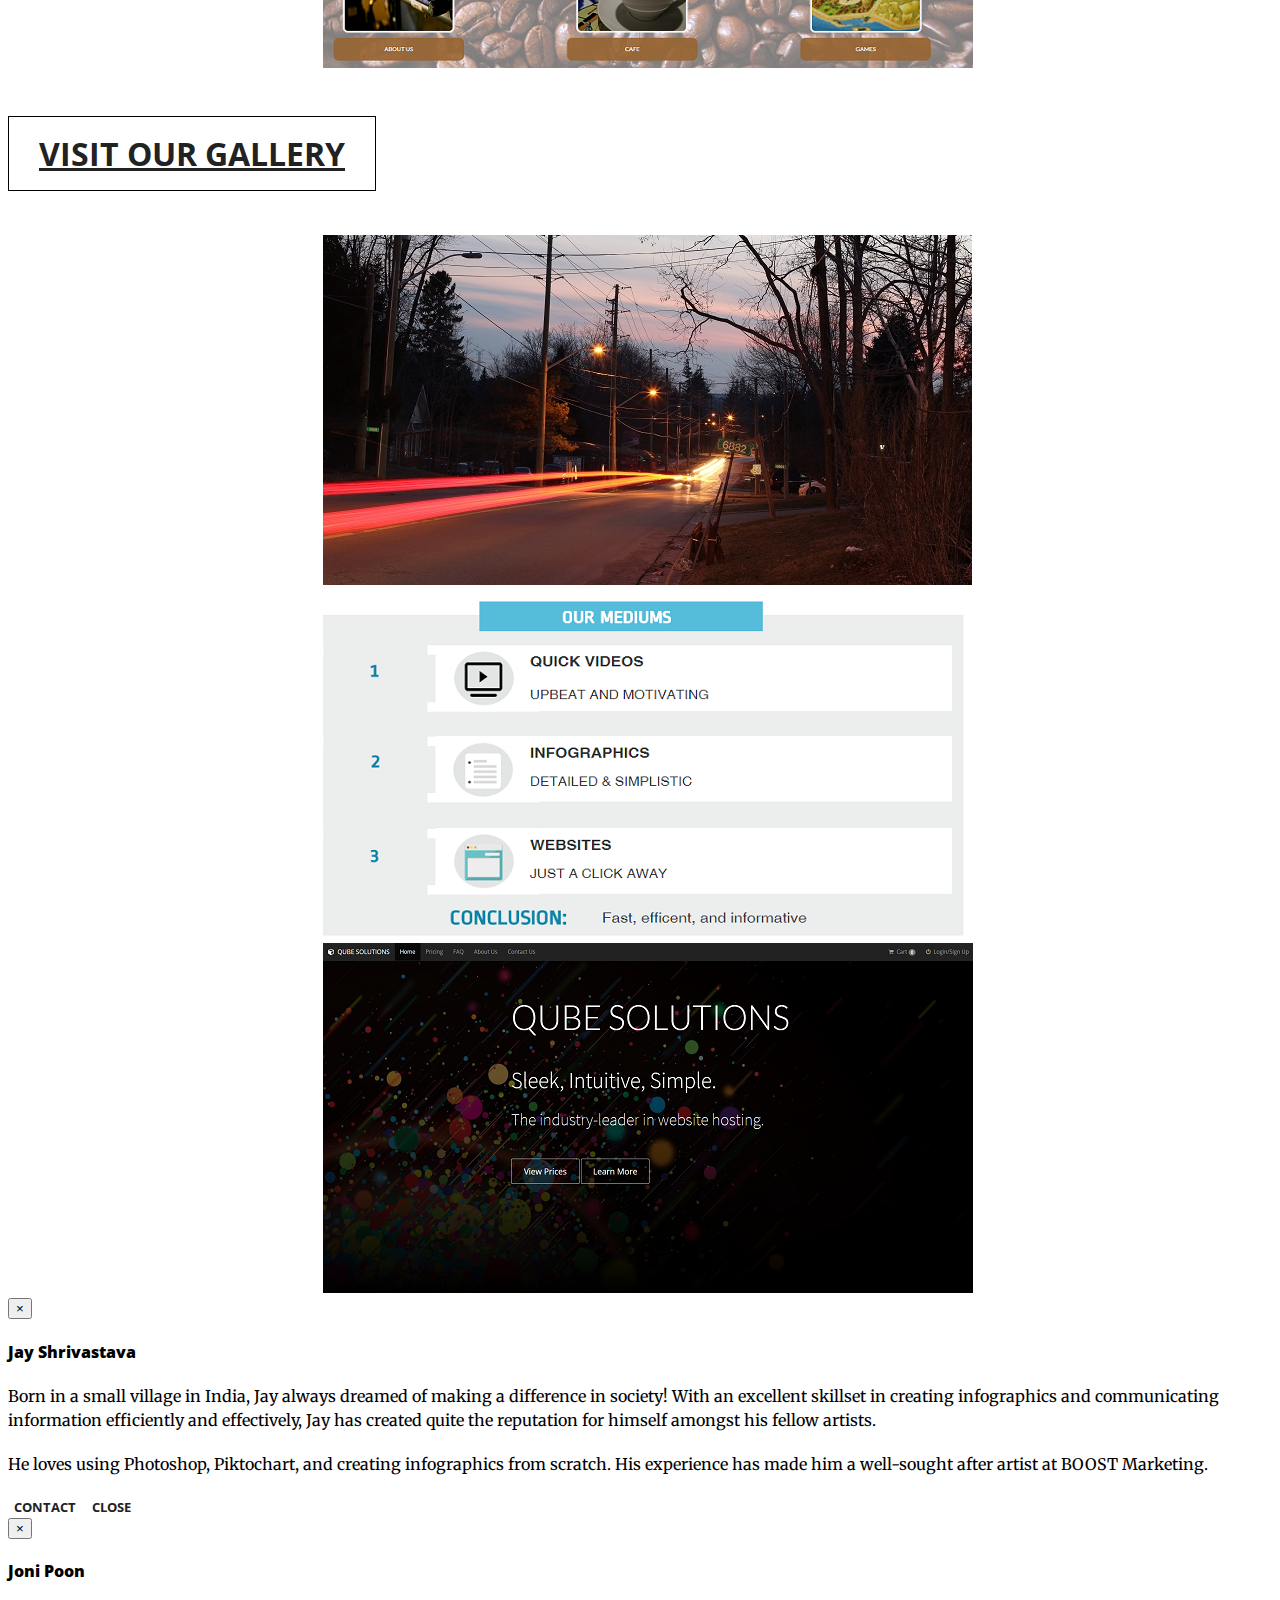
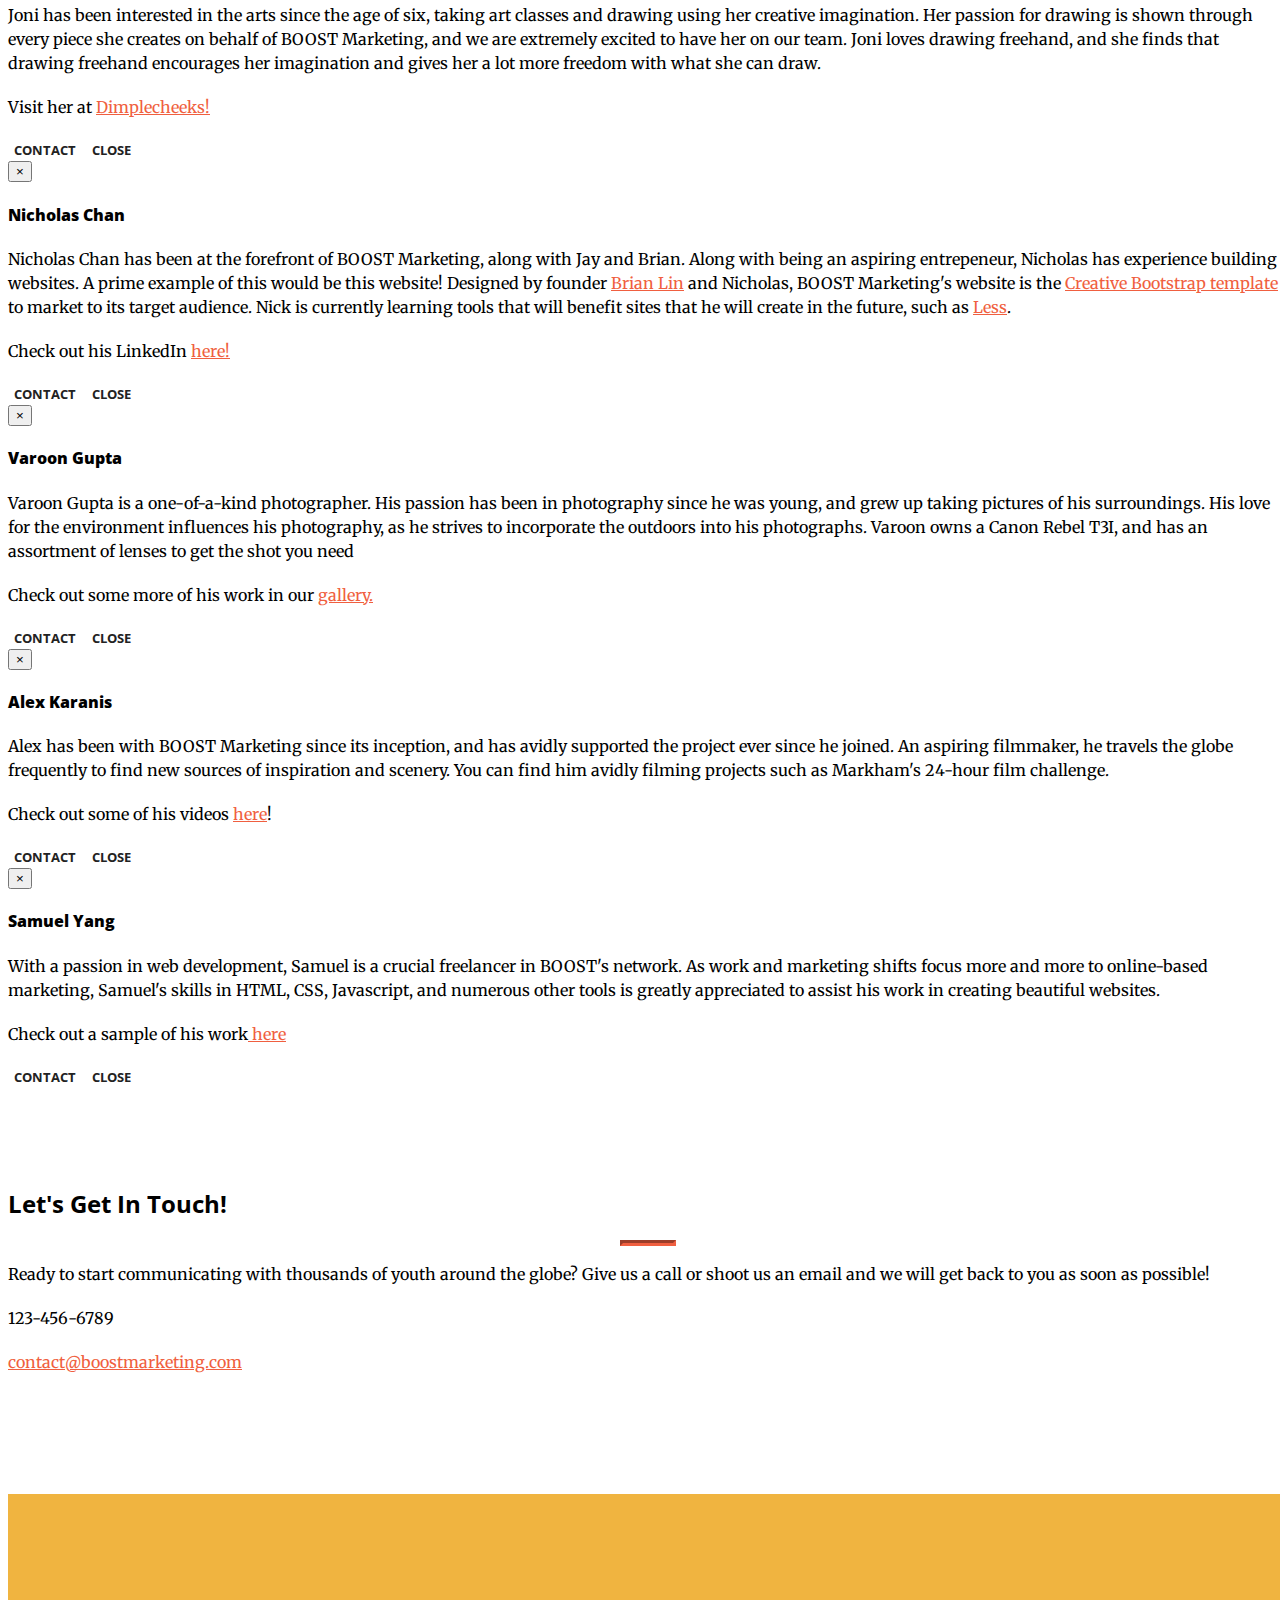
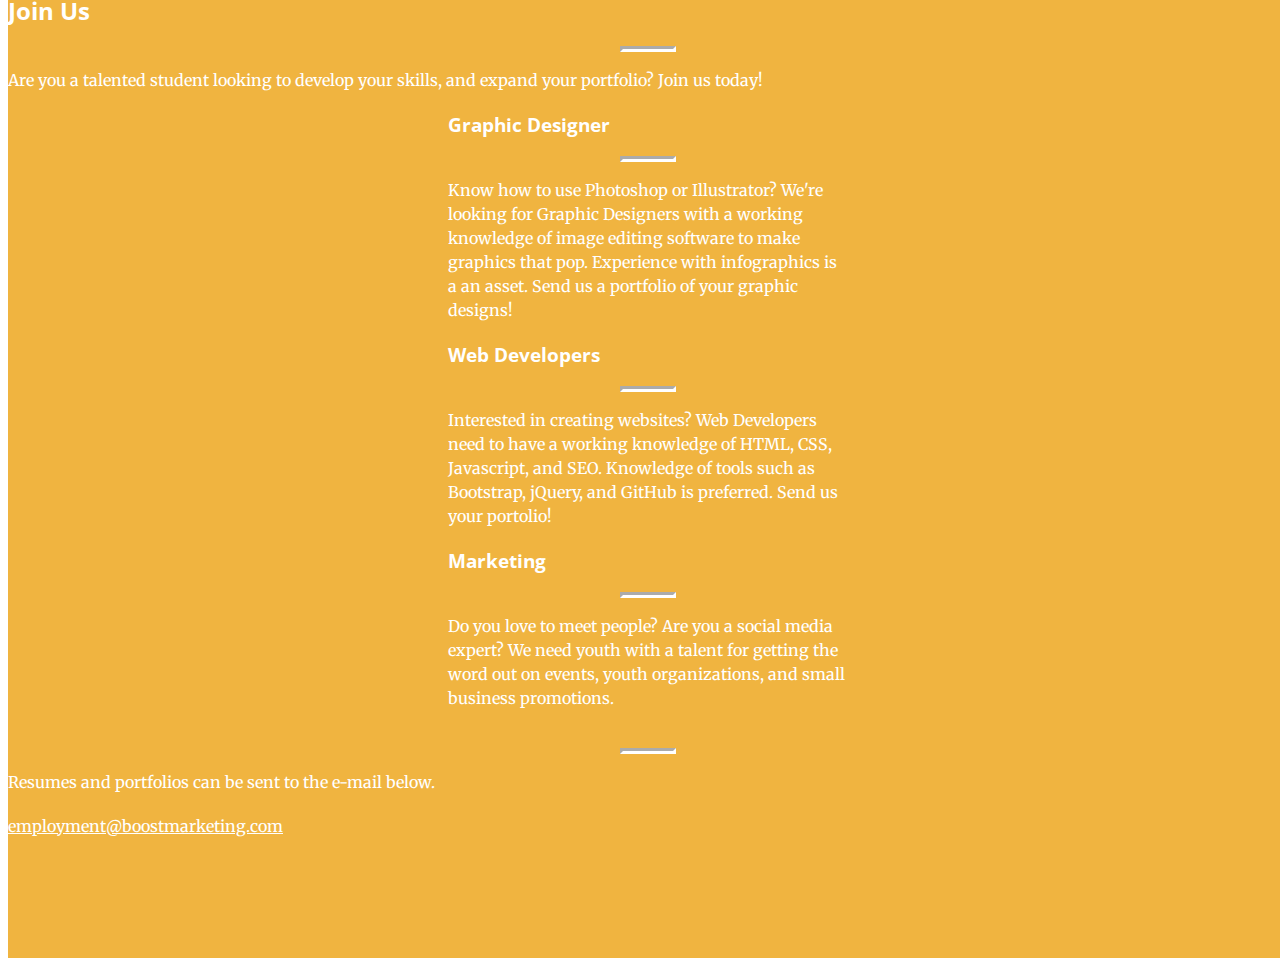
==== commit b9a3d65b: "Updated links" ====
--- a/index.html
+++ b/index.html
@@ -103,7 +103,7 @@
             <div class="header-content-inner">
                 <h1>BOOST Marketing</h1>
                 <hr>
-                <p>A youth freelancer firm that helps your business build a brand to access the youth market.</p>
+                <p>A youth freelancer marketing & design firm that helps your business build a brand to access the youth market.</p>
                 <a href="#about" class="btn btn-primary btn-xl page-scroll">Find Out More</a>
             </div>
         </div>
@@ -381,7 +381,7 @@
                 </div>
                 <div class="modal-body">
                 <p>Alex has been with BOOST Marketing since its inception, and has avidly supported the project ever since he joined. An aspiring filmmaker, he travels the globe frequently to find new sources of inspiration and scenery. You can find him avidly filming projects such as Markham's 24-hour film challenge.</p>
-                <p>Check out some of his videos <a>here!</a></p>
+                <p>Check out some of his videos <a href="gallery.html">here</a>!</p>
                 </div>
                 <div class="modal-footer">
                     <a href="mailto:alexkaranis@boostmarketing.com" target = "_blank"><button type="button" class="btn btn-default">Contact</button></a>
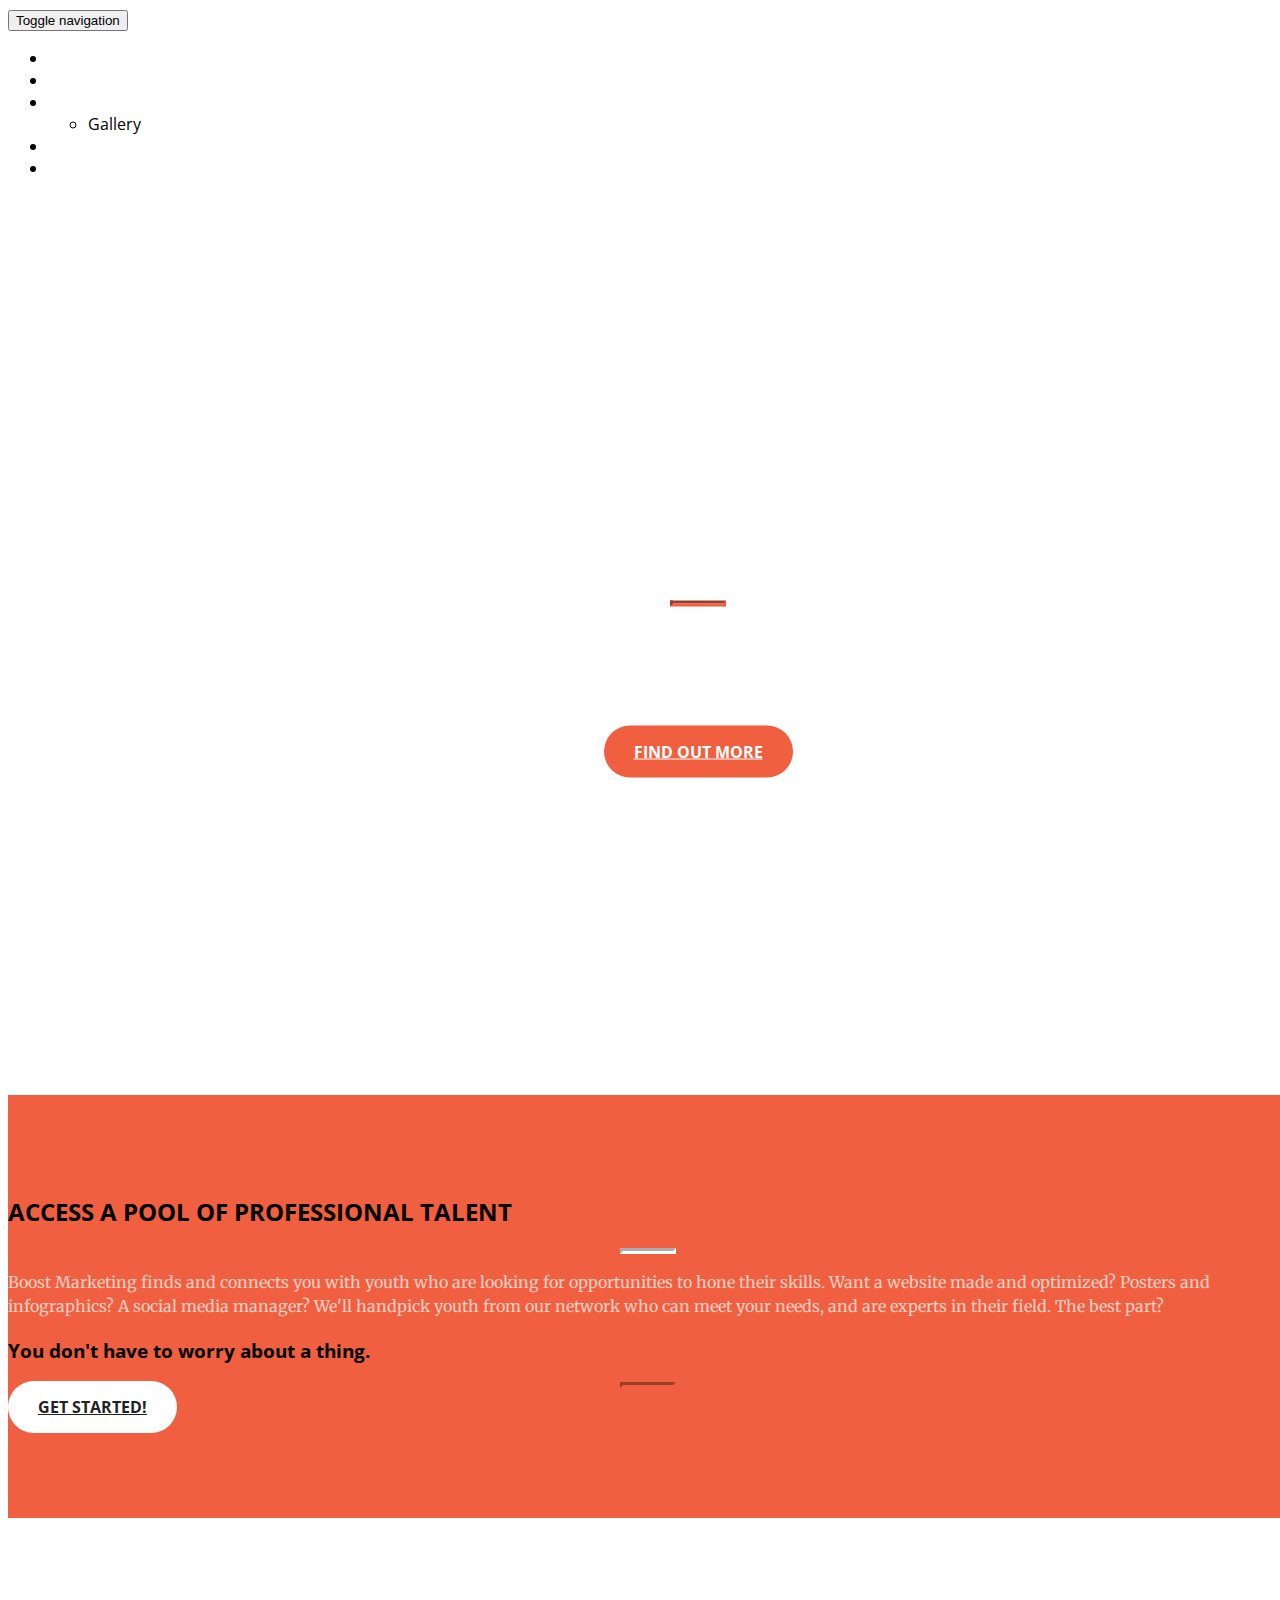
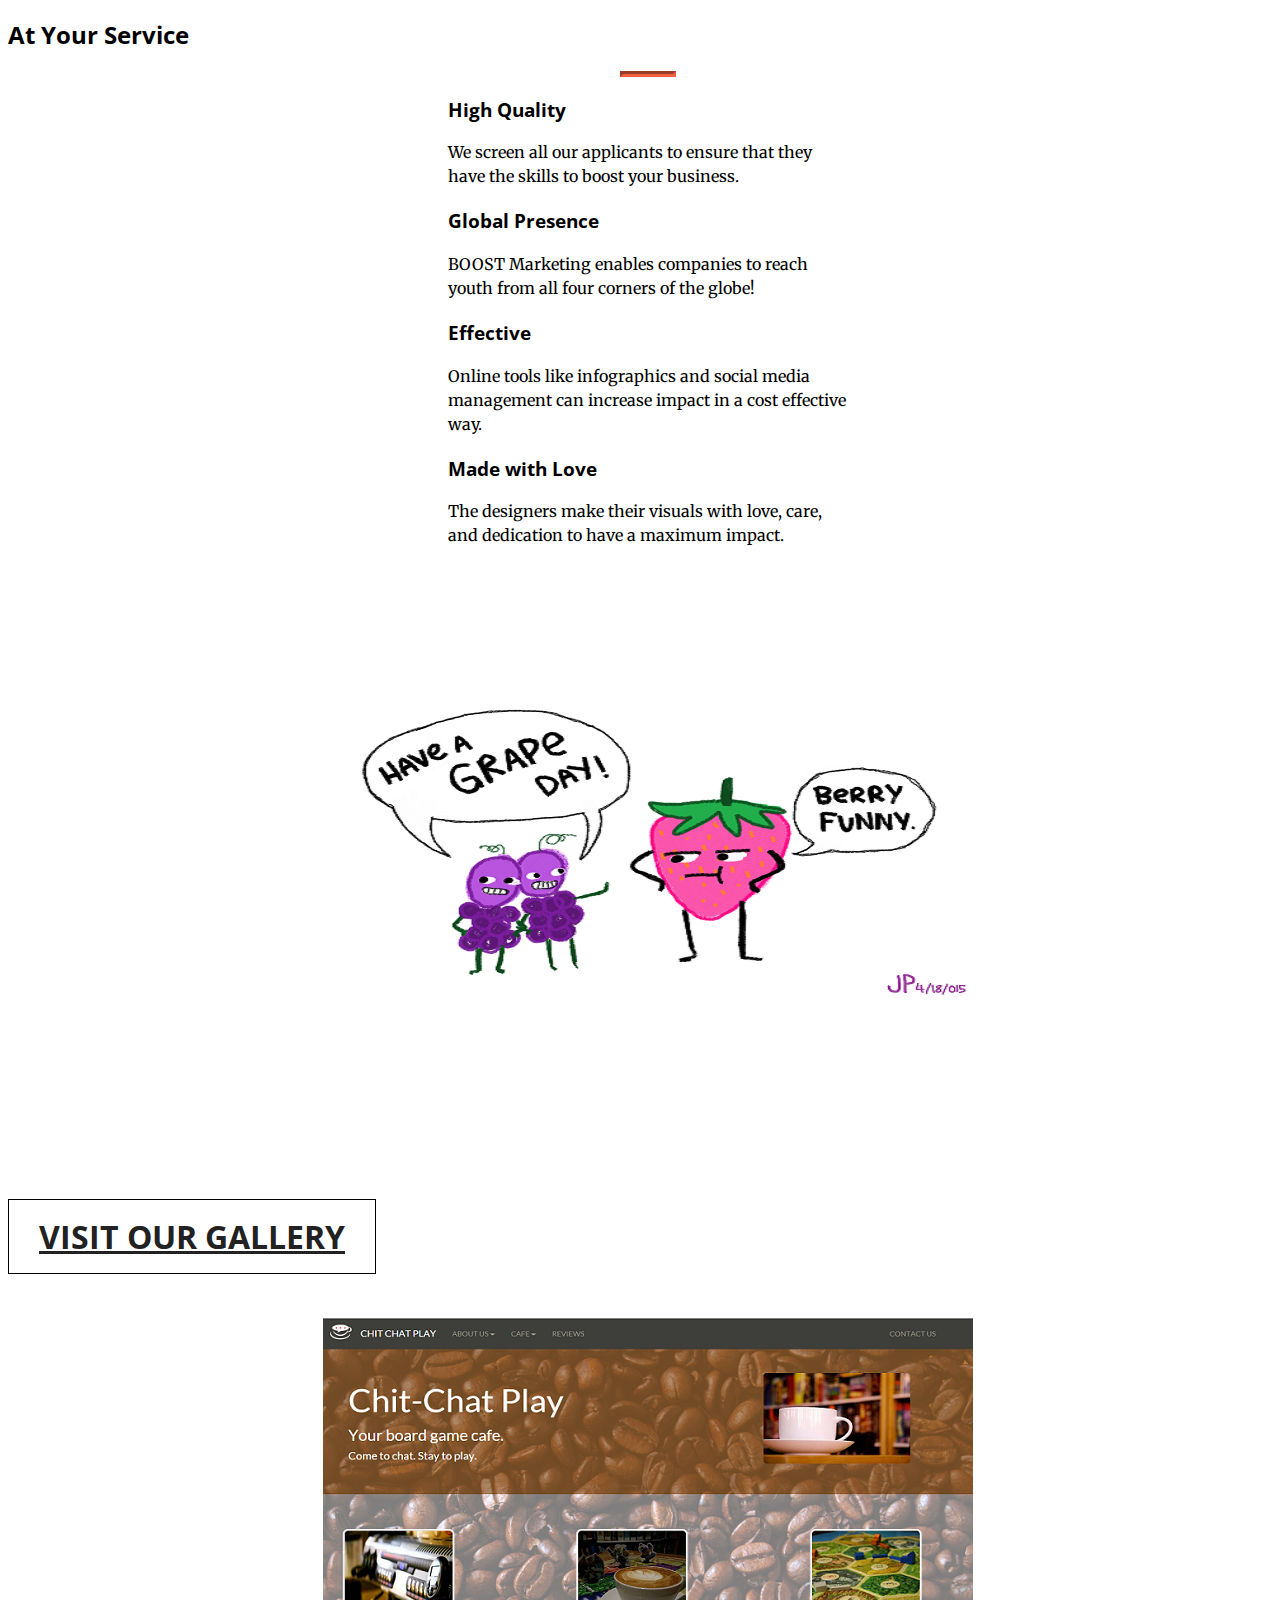
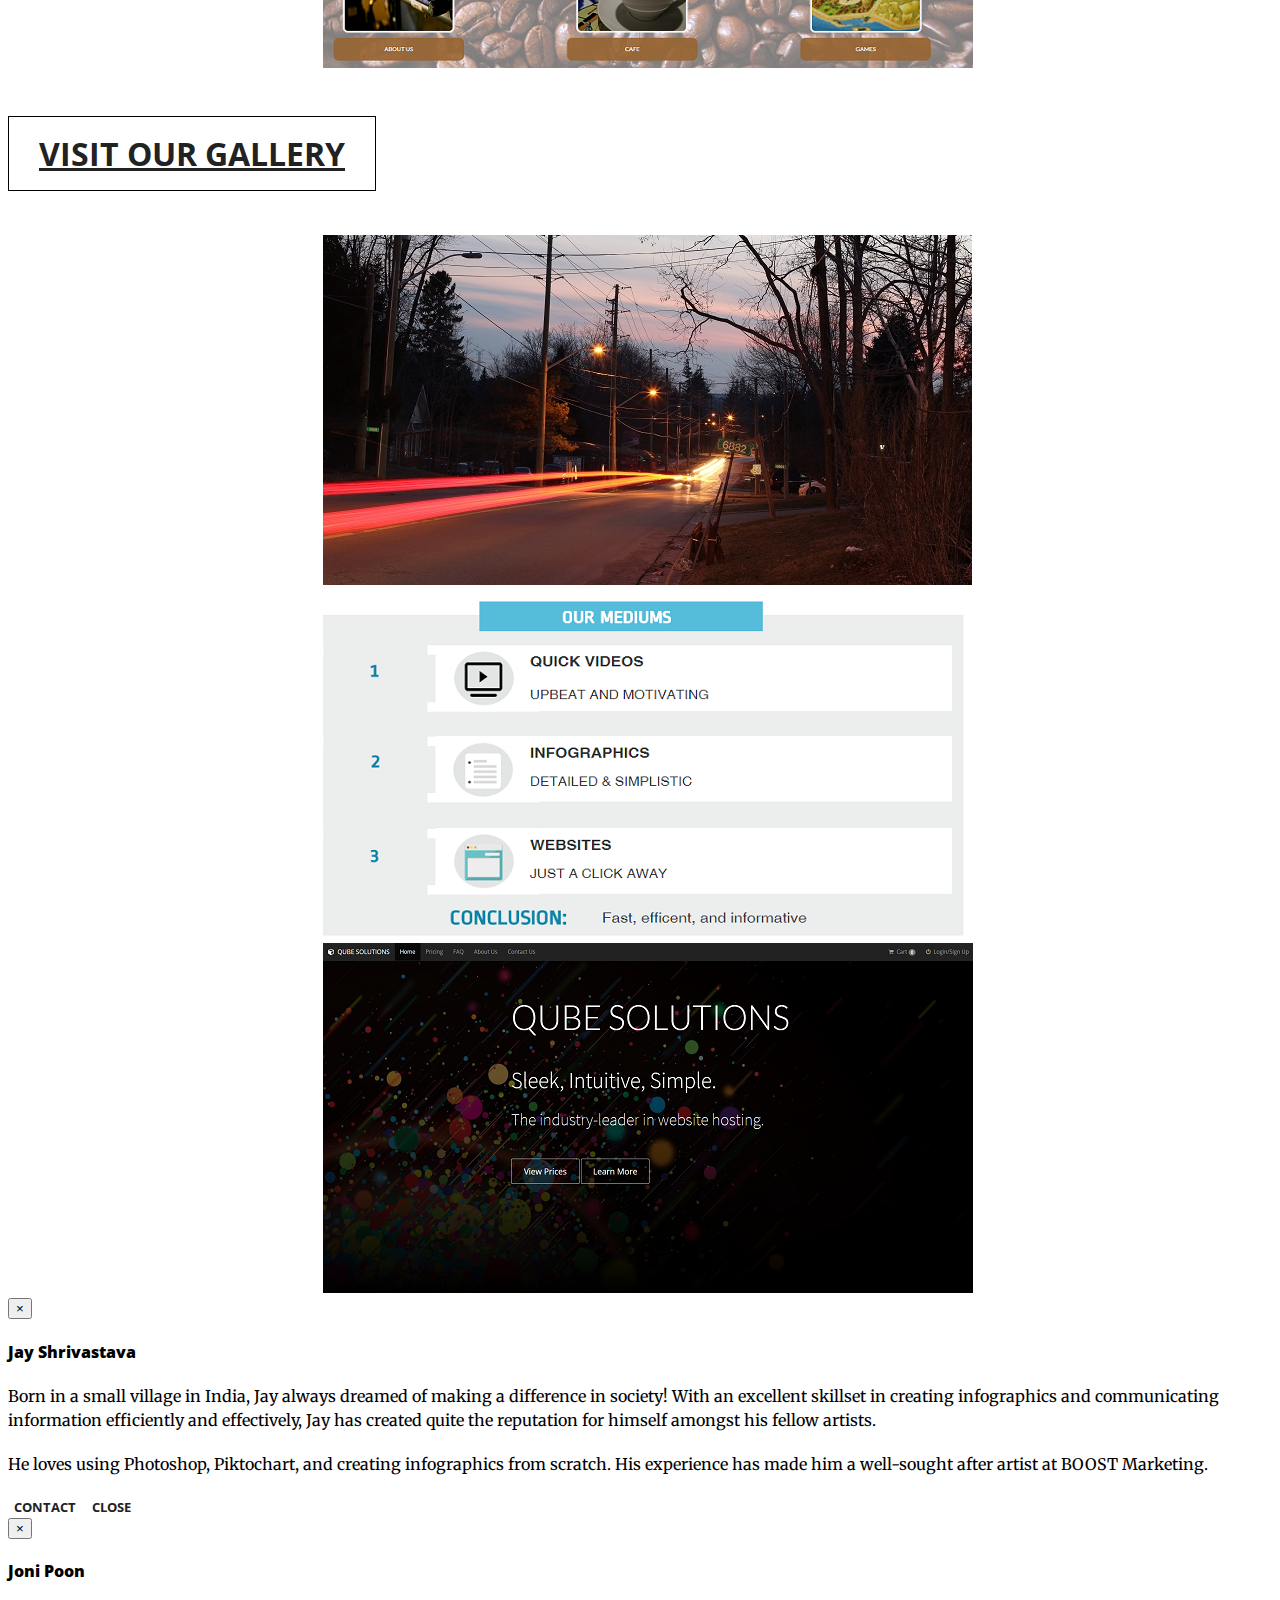
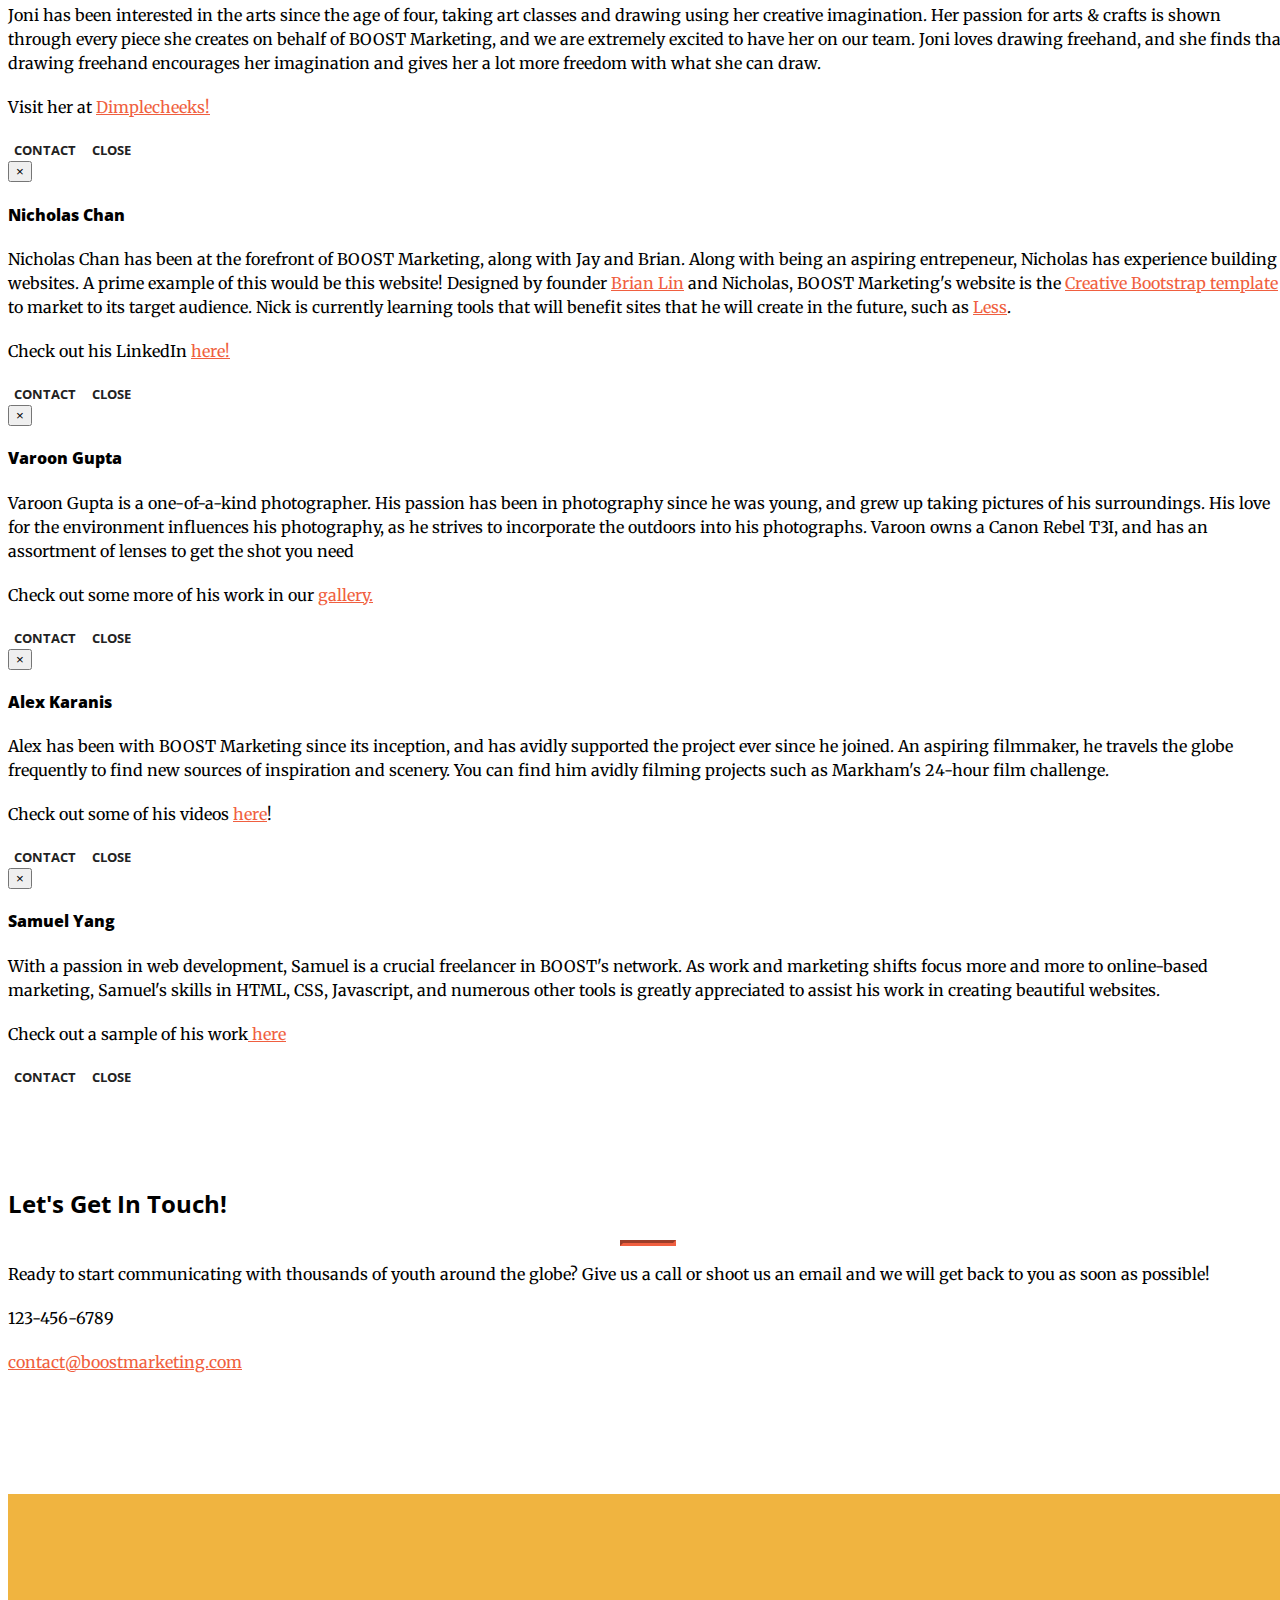
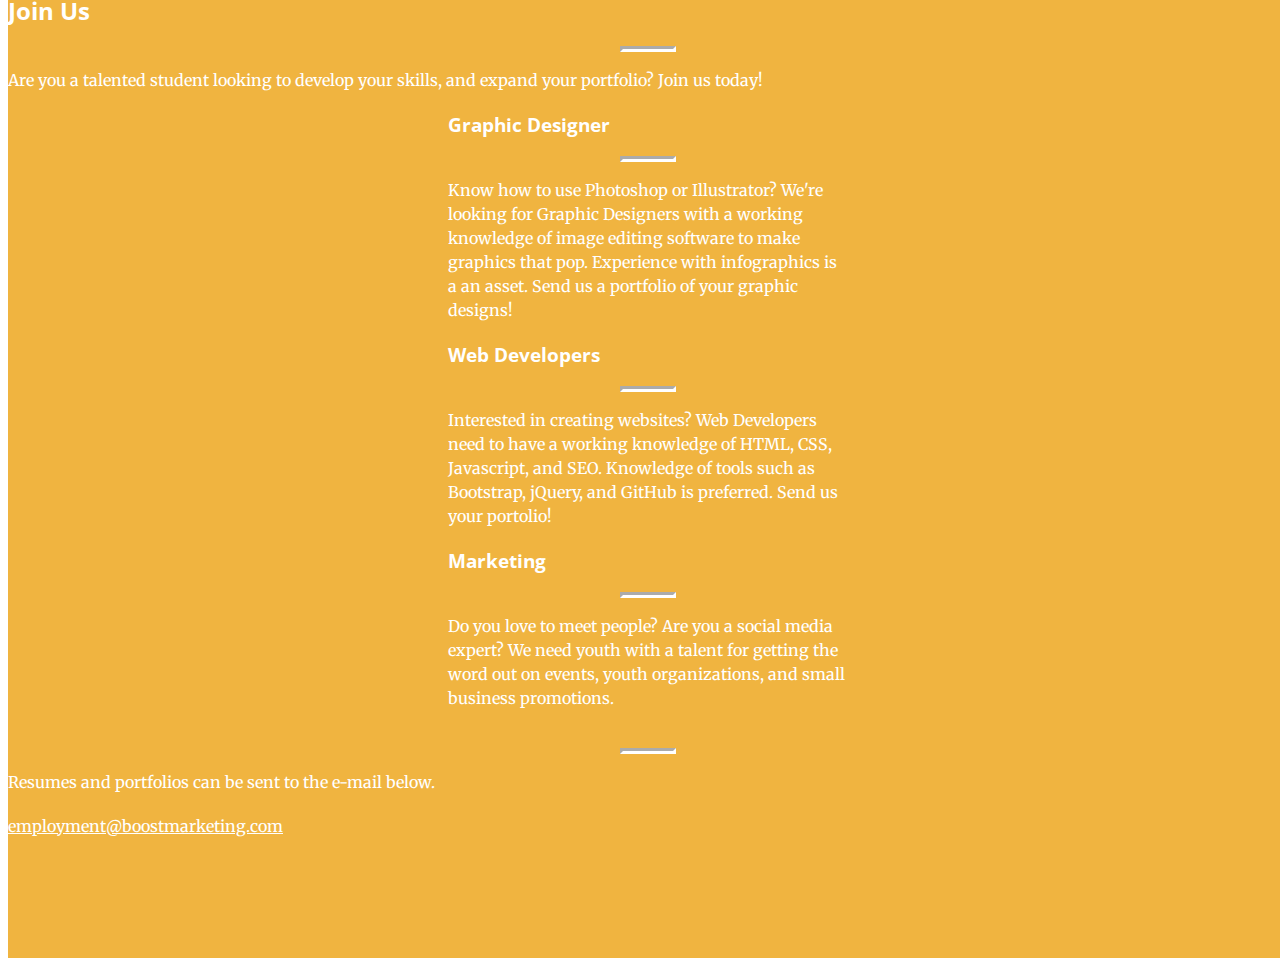
==== commit b8fb4e69: "description update" ====
--- a/index.html
+++ b/index.html
@@ -320,7 +320,7 @@
                     <h4 class="modal-title" id="myModalLabel"><strong>Joni Poon</strong></h4>
                 </div>
                 <div class="modal-body">
-                <p>Joni has been interested in the arts since the age of six, taking art classes and drawing using her creative imagination. Her passion for drawing is shown through every piece she creates on behalf of BOOST Marketing, and we are extremely excited to have her on our team. Joni loves drawing freehand, and she finds that drawing freehand encourages her imagination and gives her a lot more freedom with what she can draw.</p>
+                <p>Joni has been interested in the arts since the age of four, taking art classes and drawing using her creative imagination. Her passion for arts & crafts is shown through every piece she creates on behalf of BOOST Marketing, and we are extremely excited to have her on our team. Joni loves drawing freehand, and she finds that drawing freehand encourages her imagination and gives her a lot more freedom with what she can draw.</p>
                 <p>Visit her at <a href="https://www.facebook.com/pages/Dimplecheeks/714191872025176?fref=ts">Dimplecheeks!</a></p>
                 </div>
                 <div class="modal-footer">
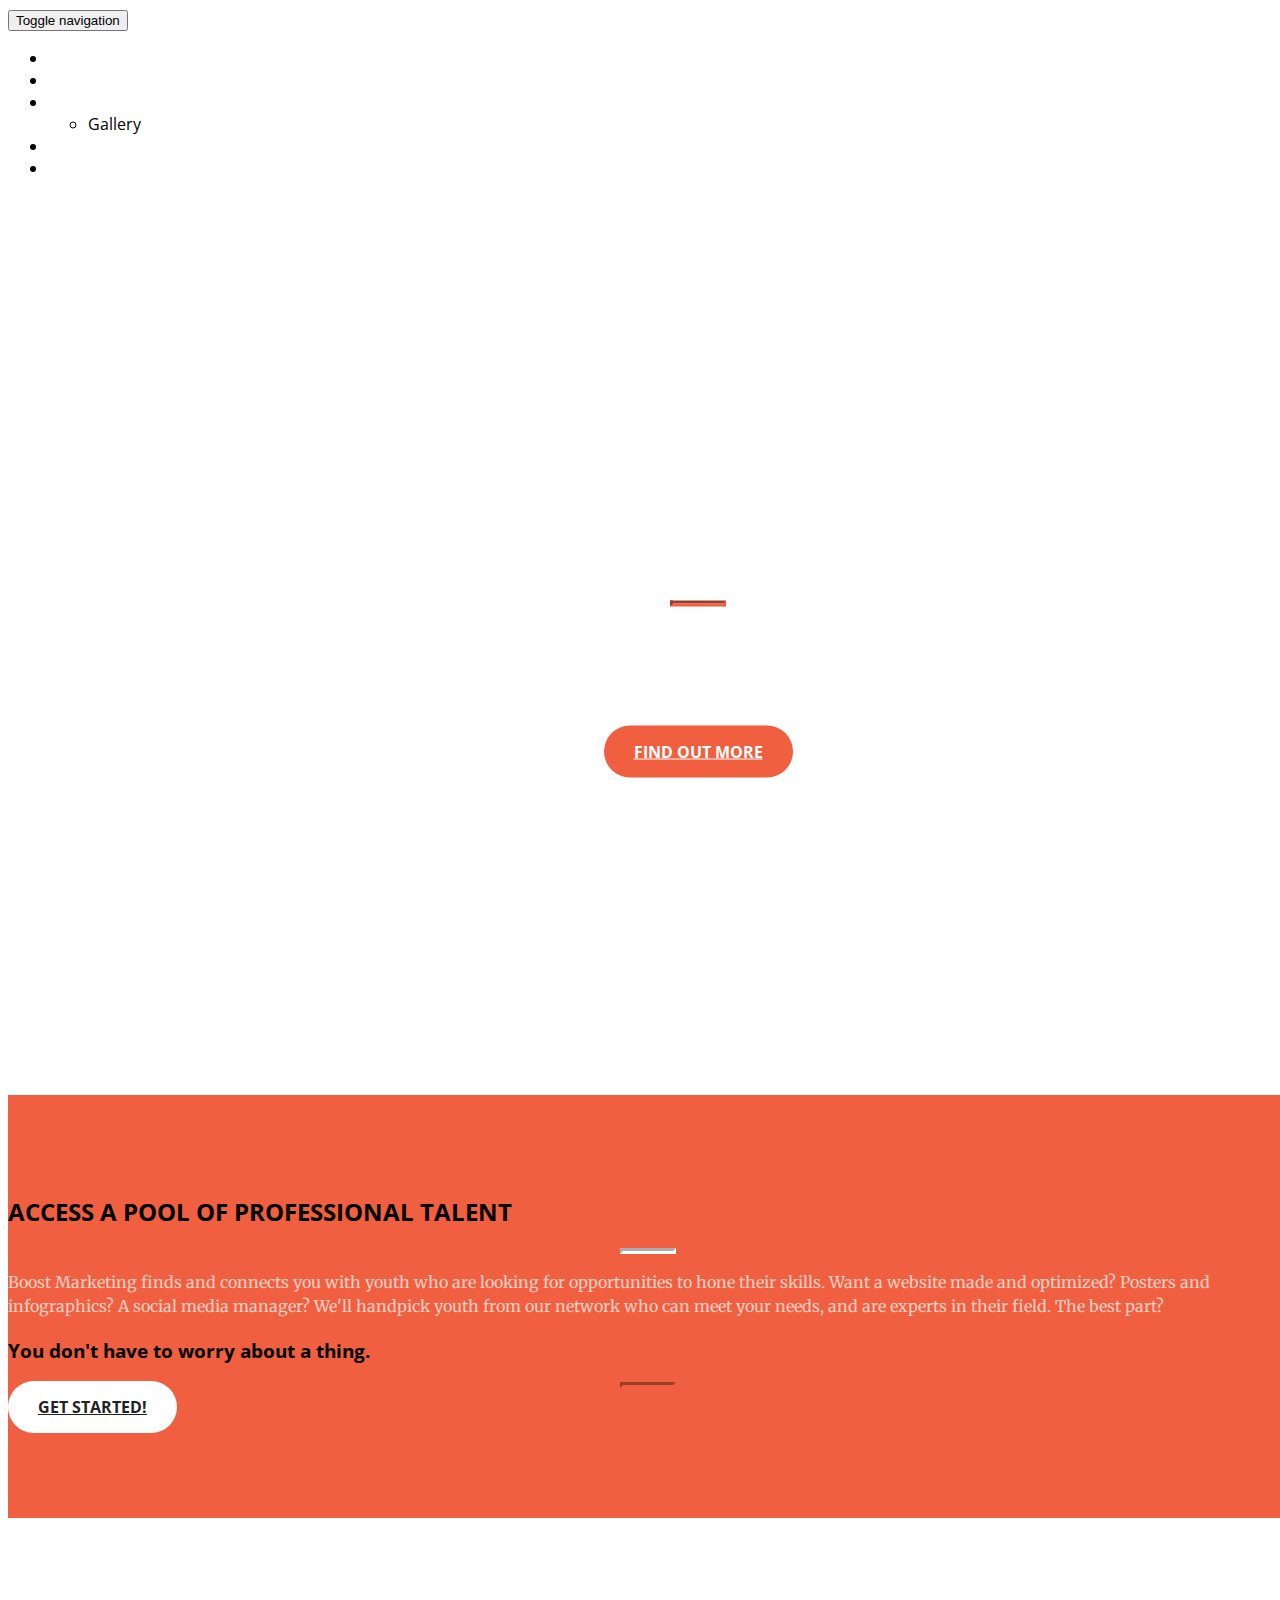
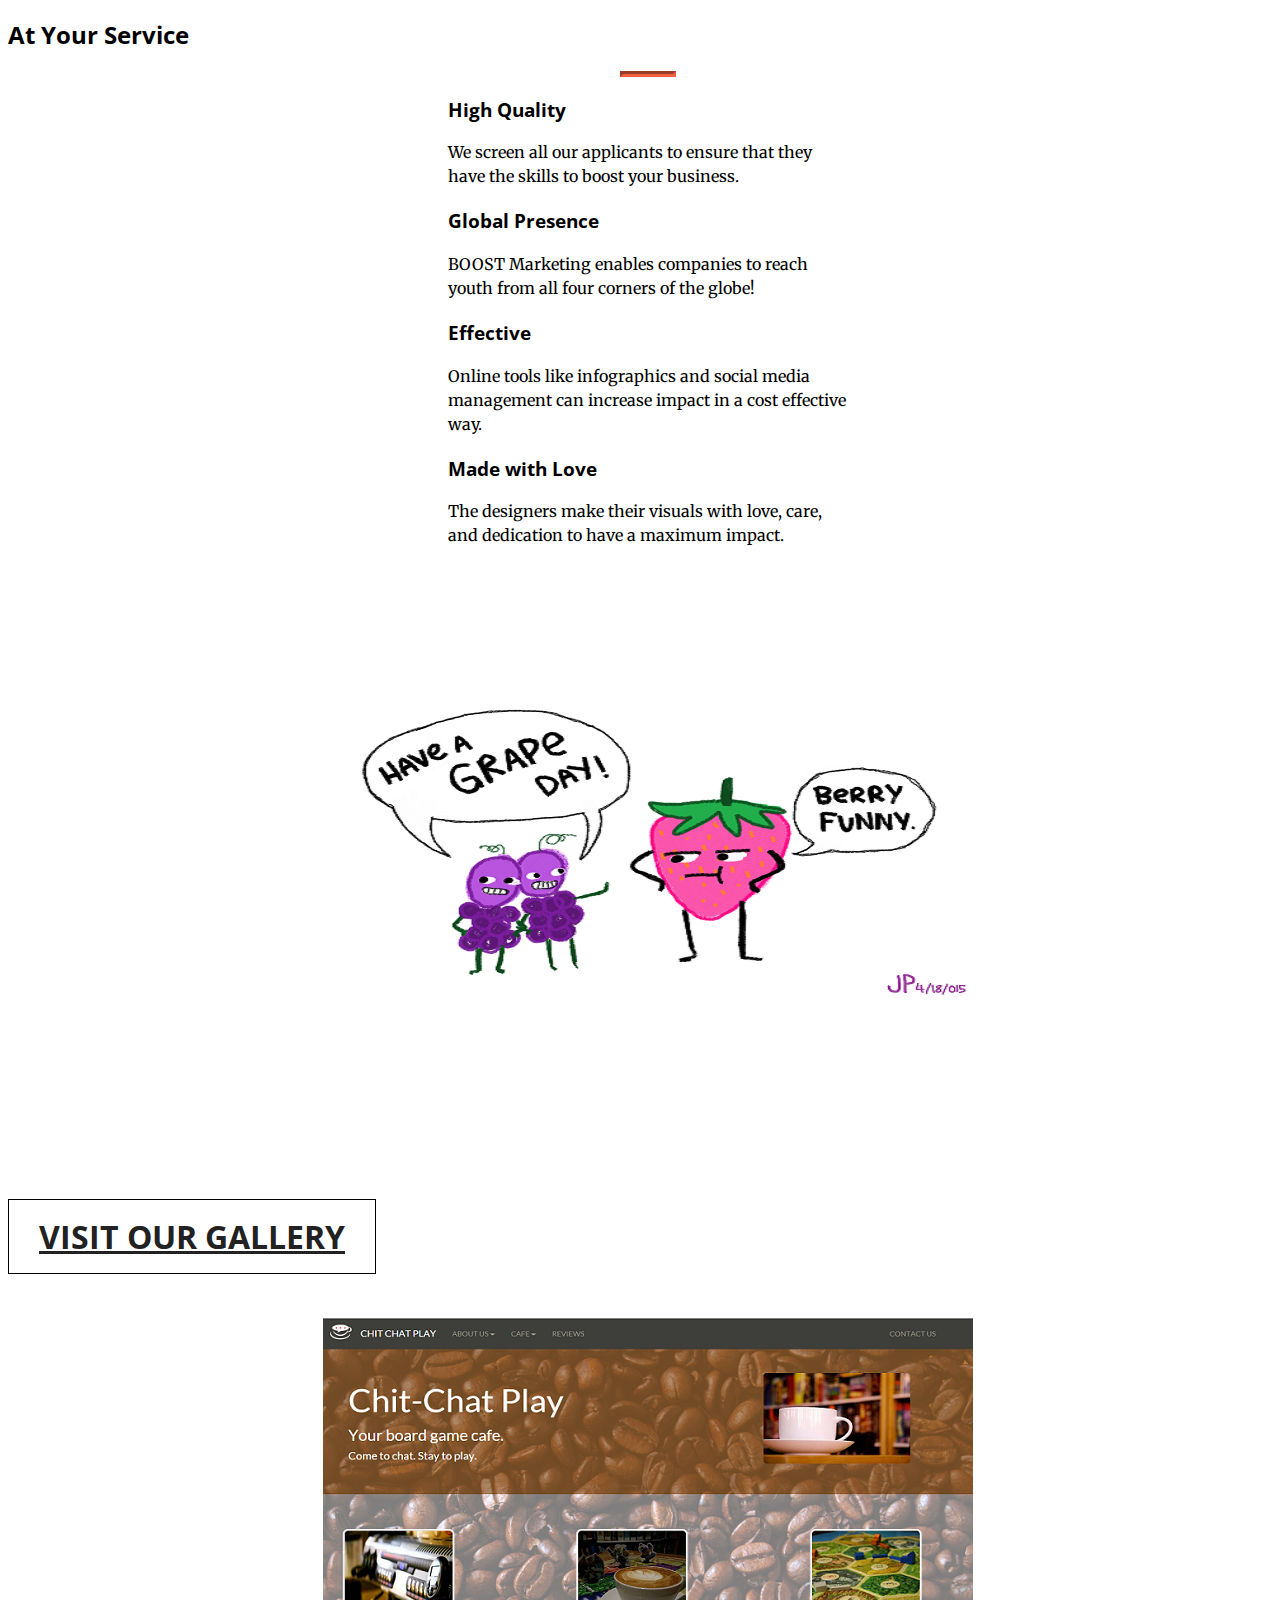
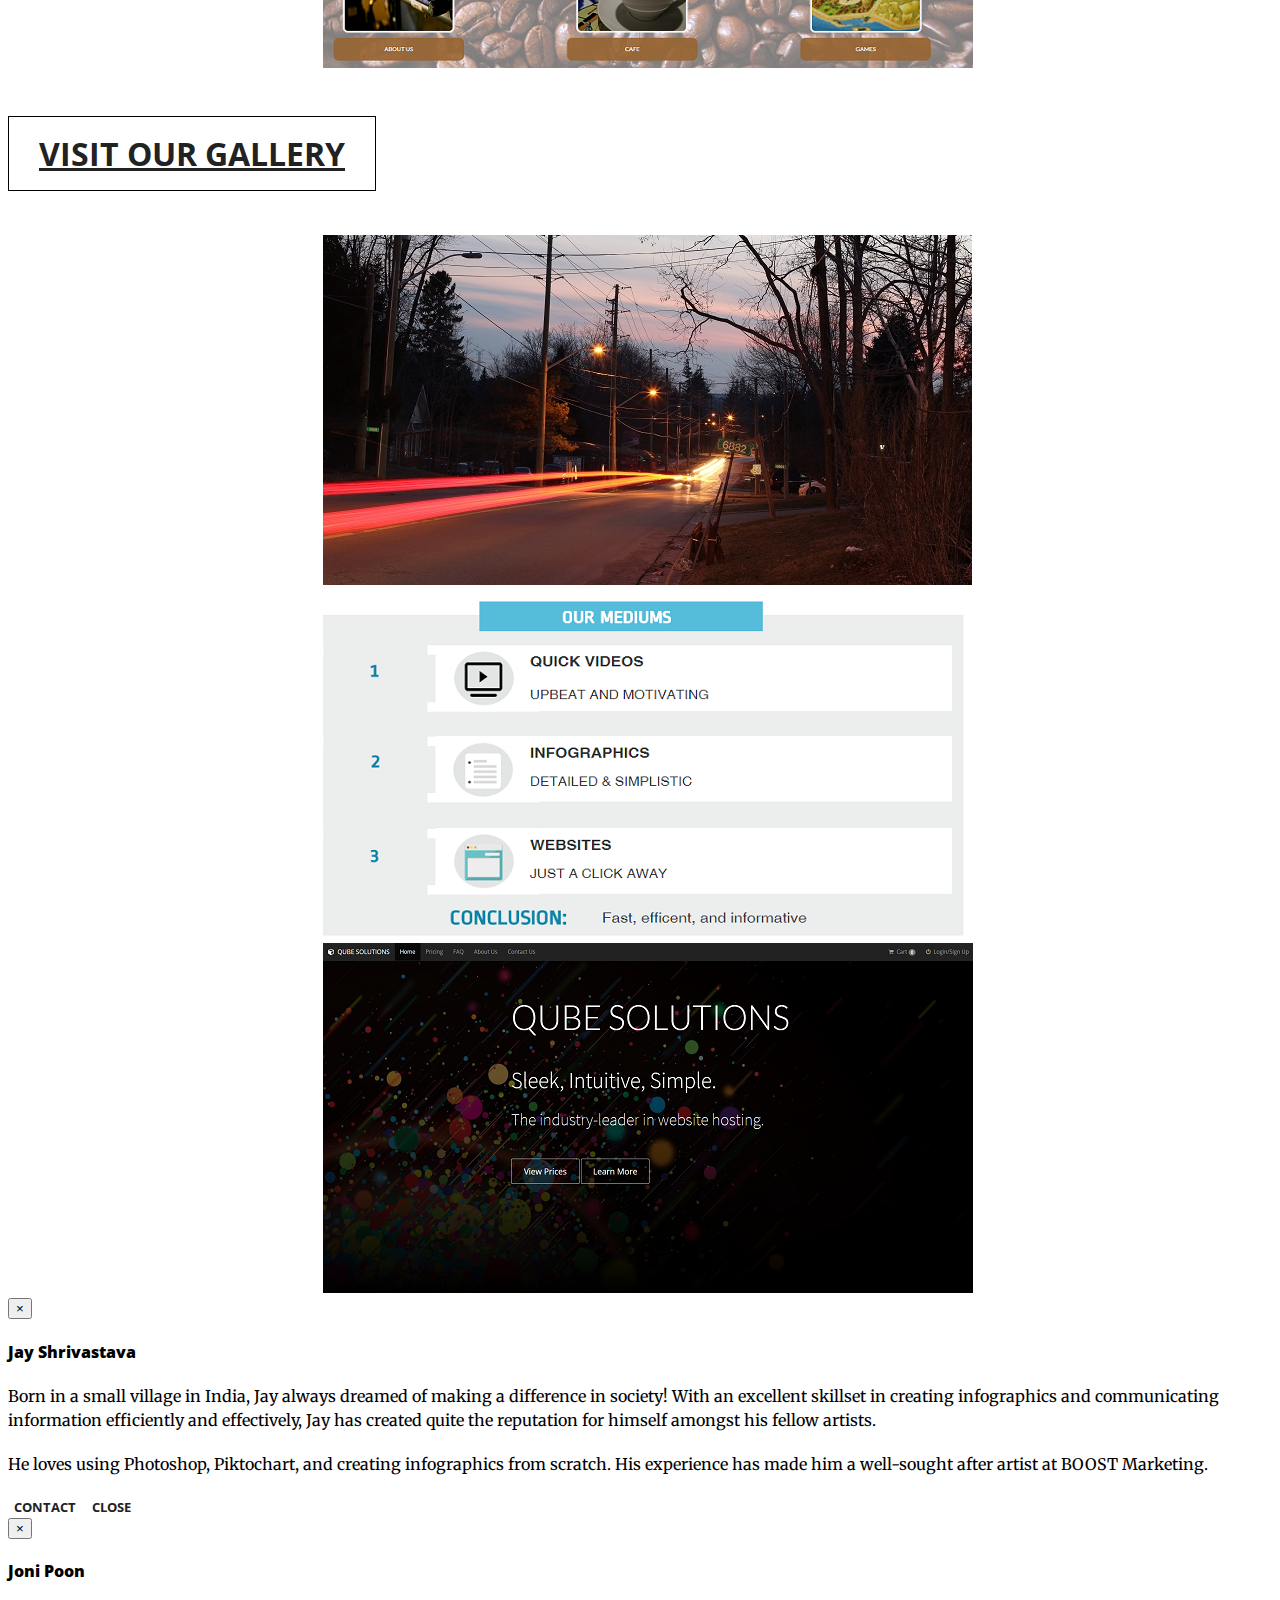
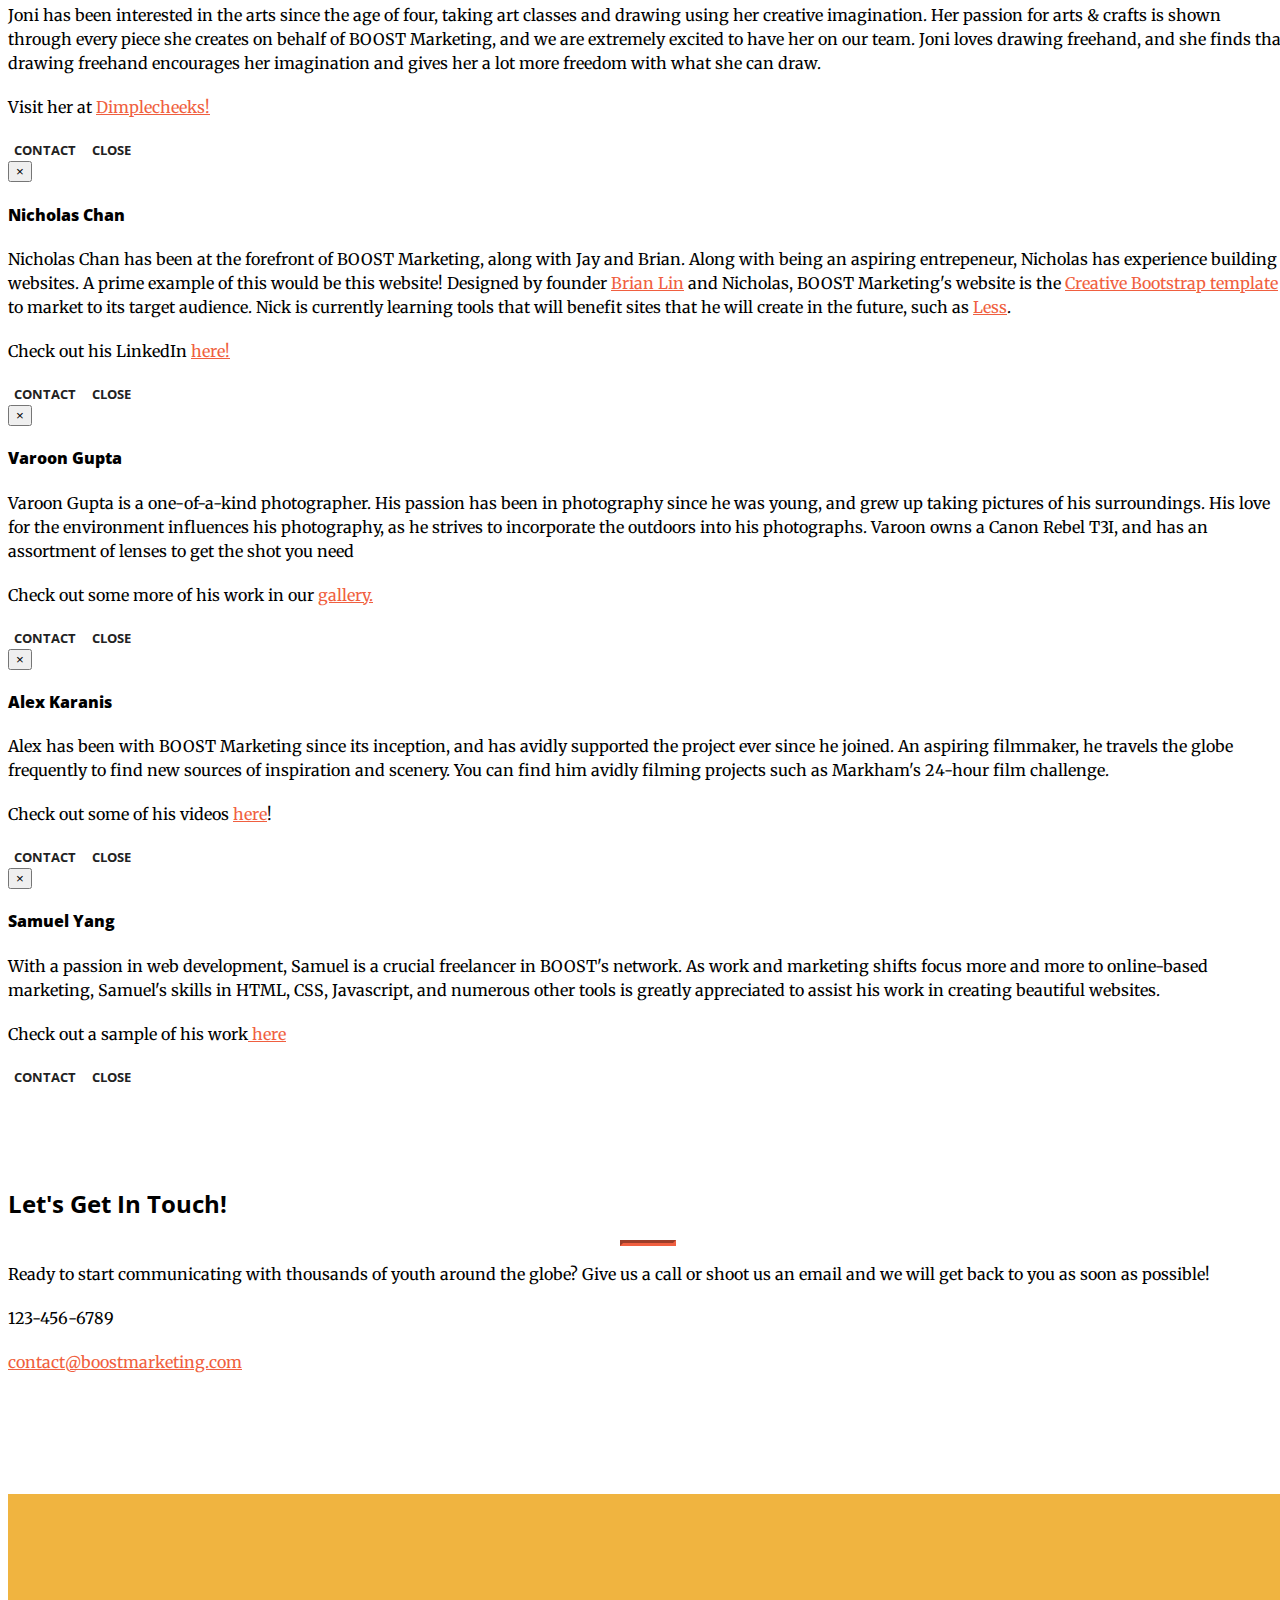
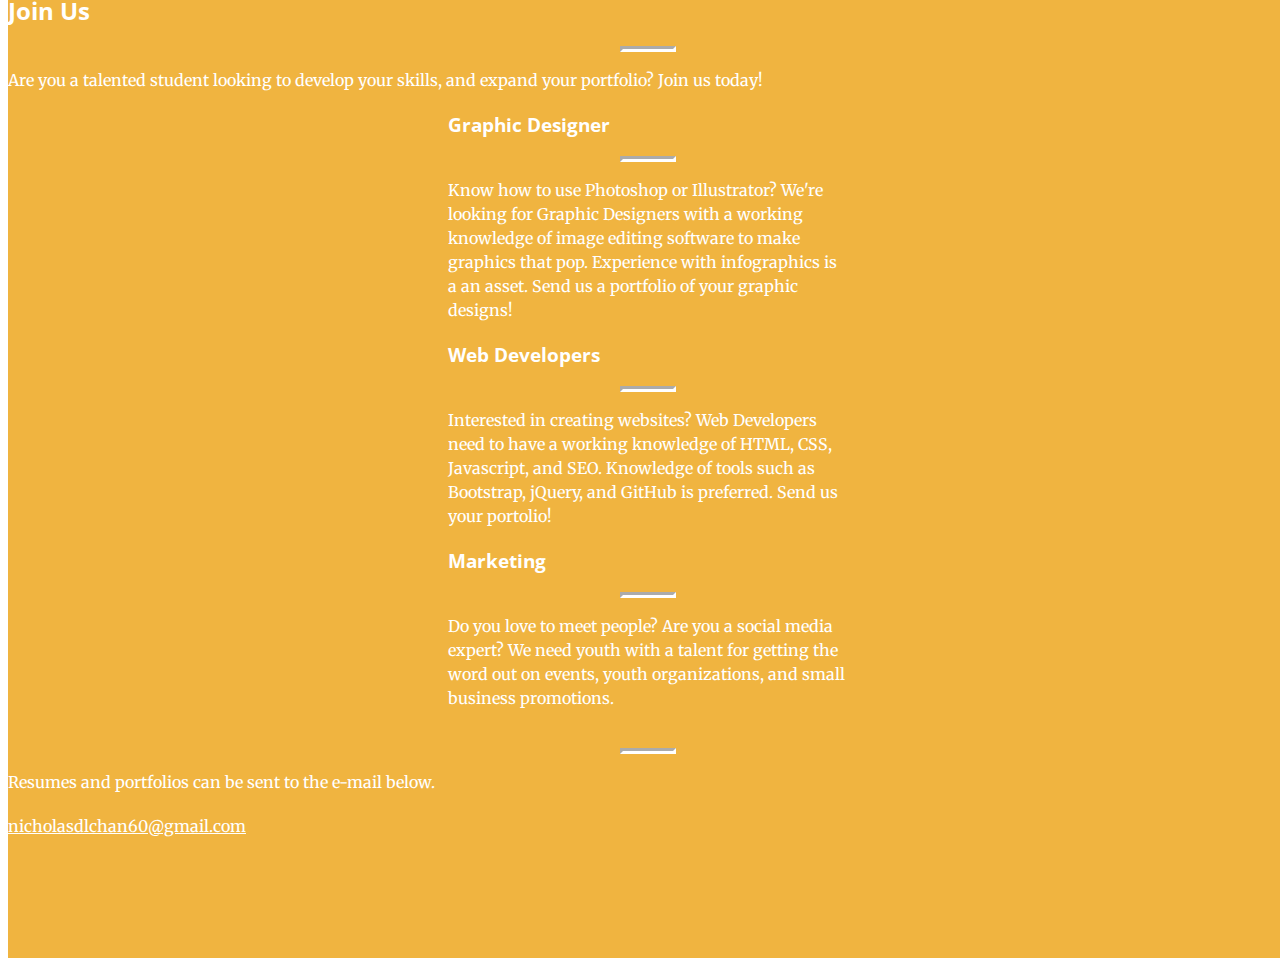
==== commit 7ff1061c: "email change" ====
--- a/index.html
+++ b/index.html
@@ -473,7 +473,7 @@
                 <div class="col-lg-16 text-center">
                     <p><font color="white">Resumes and portfolios can be sent to the e-mail below.</font></p>
                     <i class="fa fa-envelope-o fa-3x wow bounceIn" data-wow-delay=".1s"></i>
-                    <p><a href="mailto:employment@boostmarketing.com?Subject=SURNAME%2C+NAME+Resume+and+Portfolio" target = "_blank" style="color:rgb(255,255,255)">employment@boostmarketing.com</a></p>
+                    <p><a href="mailto:employment@boostmarketing.com?Subject=SURNAME%2C+NAME+Resume+and+Portfolio" target = "_blank" style="color:rgb(255,255,255)">nicholasdlchan60@gmail.com</a></p>
                 </div>
             </div>
         </div>
